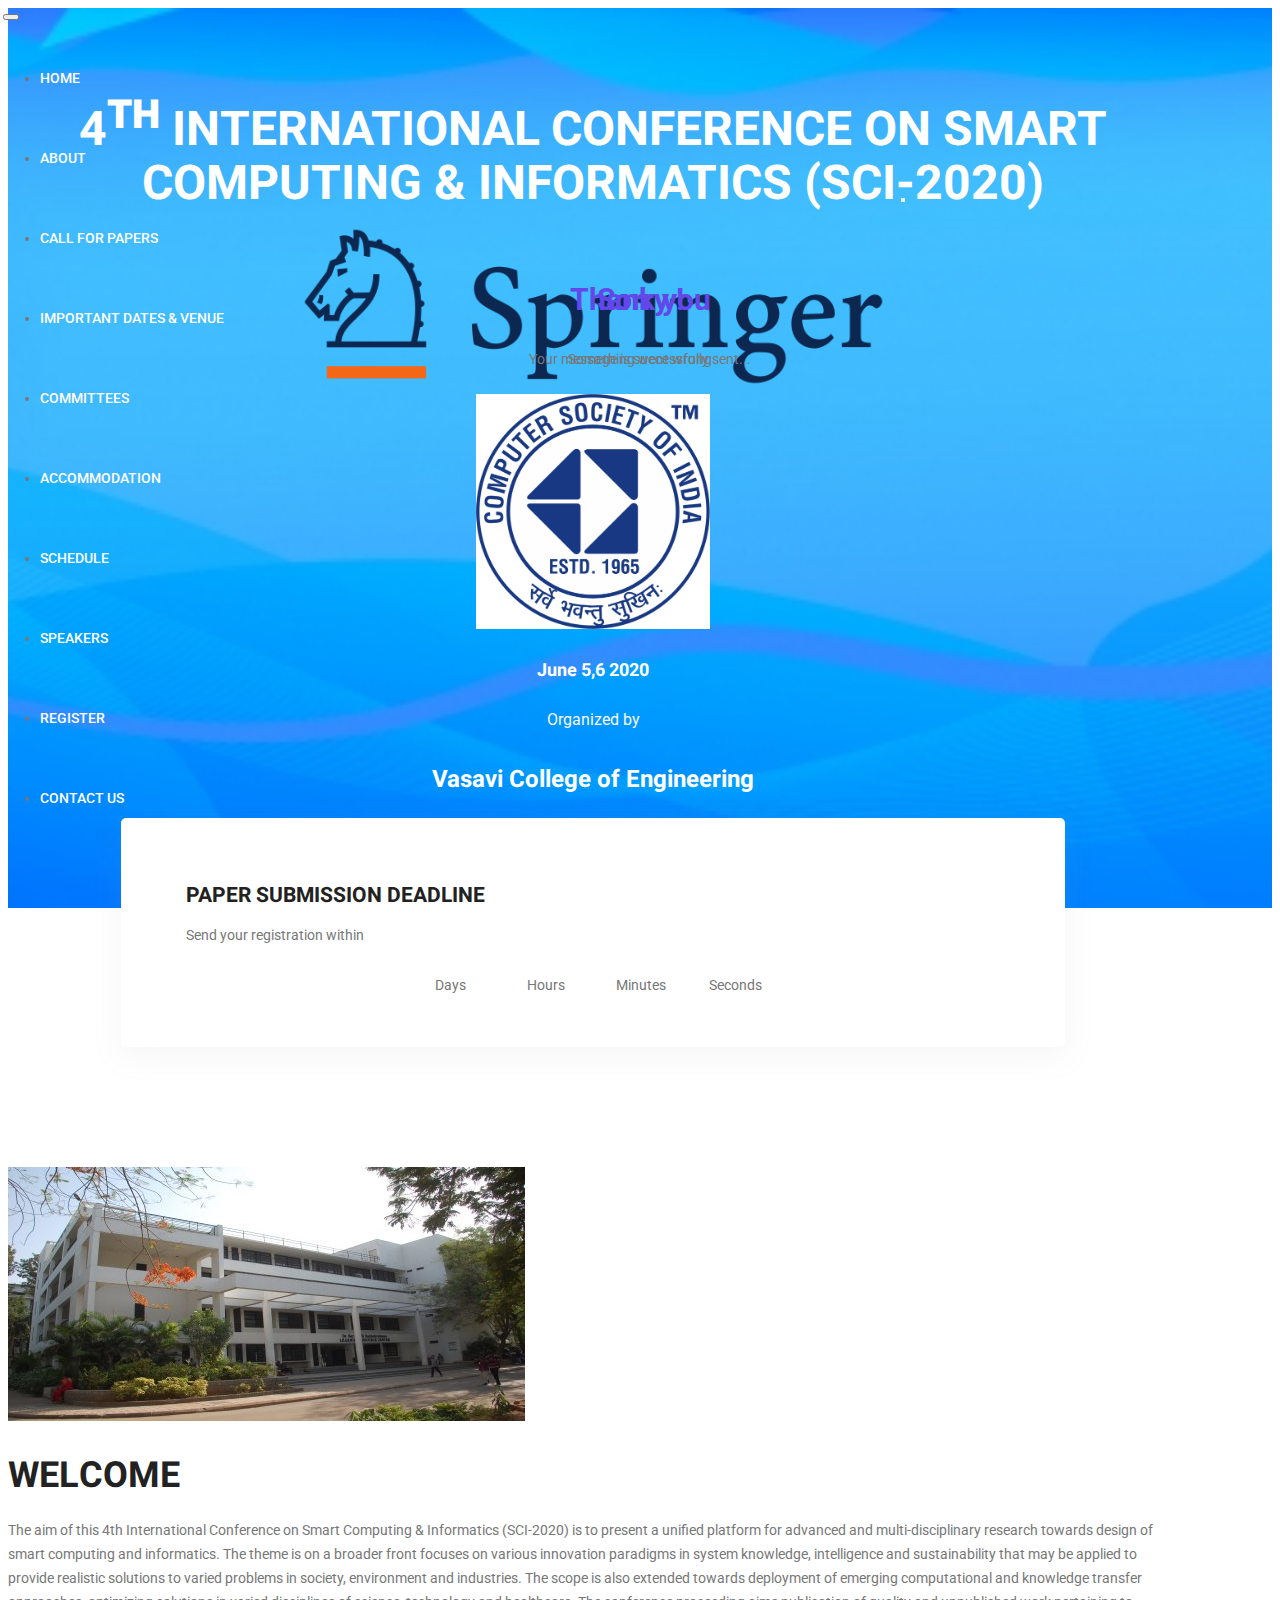
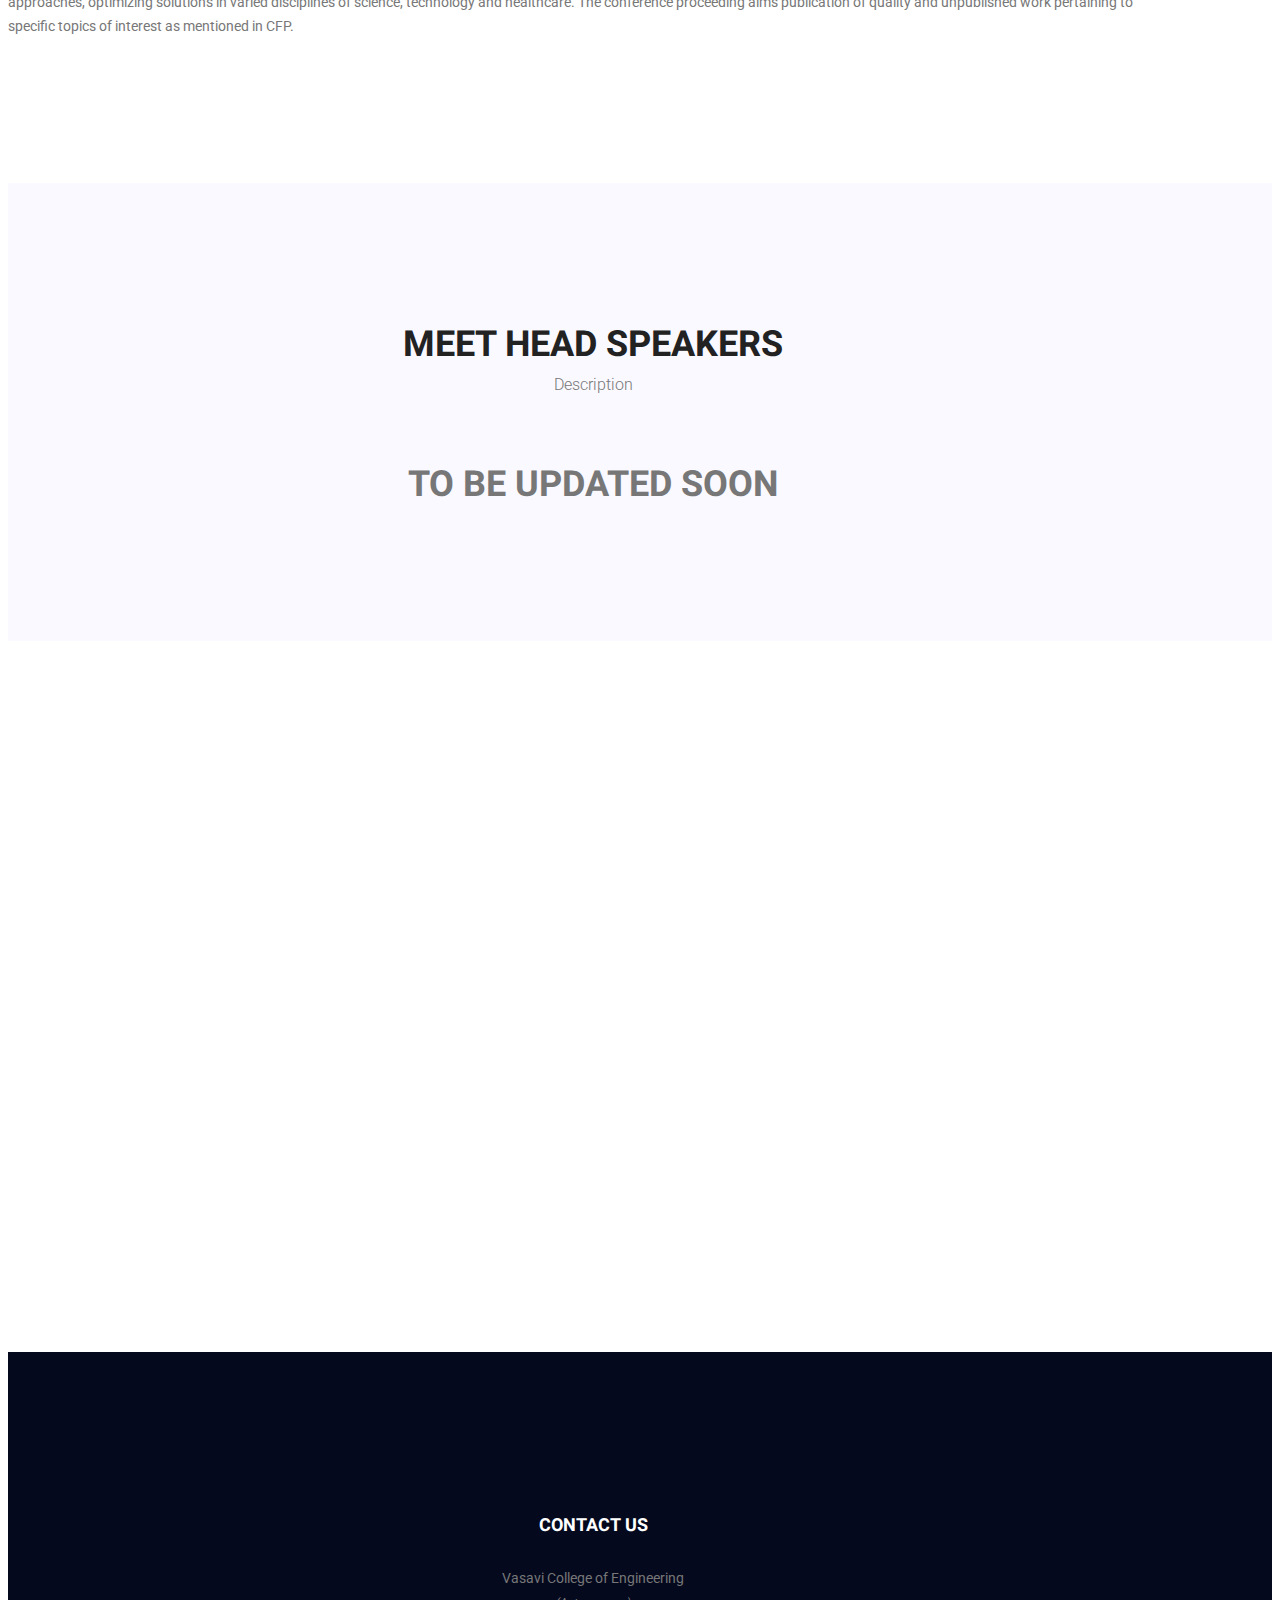
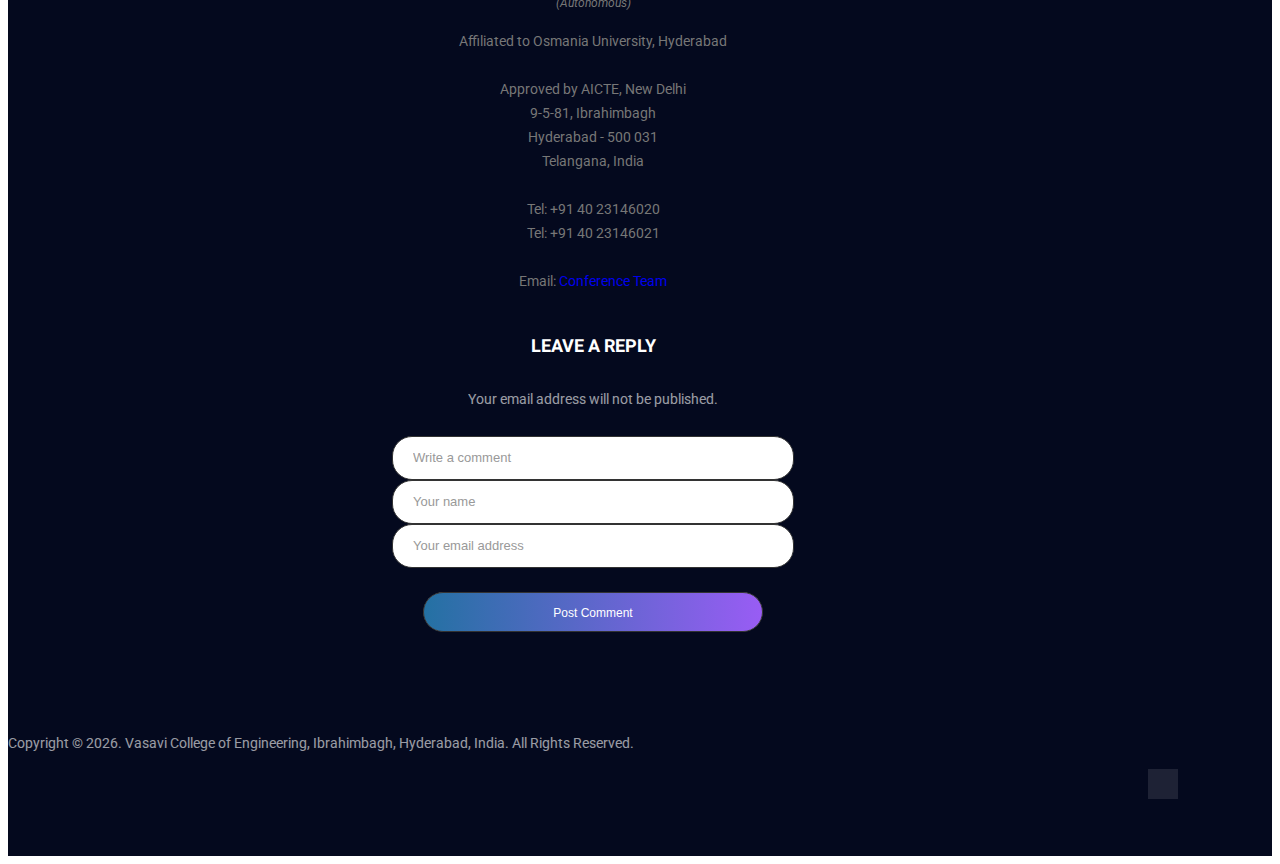
==== index.html @ f6139ecf "removed event schedule from index.html" ====
<!doctype html>
<html lang="en">

<head>
	<!-- Required meta tags -->
	<meta charset="utf-8">
	<meta name="viewport" content="width=device-width, initial-scale=1, shrink-to-fit=no">
	<link rel="icon" href="img/logo.png" type="image/png">
	<title>Conference</title>
	<!-- Bootstrap CSS -->
	<link rel="stylesheet" href="css/bootstrap.css">
	<link rel="stylesheet" href="vendors/linericon/style.css">
	<link rel="stylesheet" href="css/font-awesome.min.css">
	<link rel="stylesheet" href="vendors/owl-carousel/owl.carousel.min.css">
	<link rel="stylesheet" href="vendors/lightbox/simpleLightbox.css">
	<link rel="stylesheet" href="vendors/nice-select/css/nice-select.css">
	<link rel="stylesheet" href="vendors/animate-css/animate.css">
	<!-- main css -->
	<link rel="stylesheet" href="css/style.css">
	<link rel="stylesheet" href="css/responsive.css">
	<link rel="stylesheet" href="css/snackbar.css">
	<style>
		.iframe-container {
			overflow: hidden;
			padding-top: 56.25%;
			position: relative;
		}

		.iframe-container iframe {
			border: 0;
			height: 100%;
			left: 0;
			position: absolute;
			top: 0;
			width: 100%;
		}
	</style>

</head>

<body>

	<!--================Header Menu Area =================-->
	<header class="header_area">
		<div class="main_menu">
			<nav class="navbar navbar-expand-lg navbar-light">
				<div class="container box_1620">
					<!-- Brand and toggle get grouped for better mobile display -->

					<a class="navbar-brand logo_h" href="http://www.vce.ac.in"><img src="img/logo.png" alt=""></a>
					<button class="navbar-toggler" type="button" data-toggle="collapse"
						data-target="#navbarSupportedContent" aria-controls="navbarSupportedContent"
						aria-expanded="false" aria-label="Toggle navigation">
						<span class="icon-bar"></span>
						<span class="icon-bar"></span>
						<span class="icon-bar"></span>
					</button>
					<!-- Collect the nav links, forms, and other content for toggling -->
					<div class="collapse navbar-collapse offset" id="navbarSupportedContent">
						<ul class="nav navbar-nav menu_nav">
							<li class="nav-item active"><a class="nav-link" href="index.html">Home</a></li>
							<!-- <li class="nav-item"><a class="nav-link" href="about-us.html">About</a></li> -->
							<li class="nav-item submenu dropdown">
								<a href="#" class="nav-link dropdown-toggle" data-toggle="dropdown" role="button"
									aria-haspopup="true" aria-expanded="false">About</a>
								<ul class="dropdown-menu">
									<li class="nav-item"><a class="nav-link" href="about-us.html">College</a></li>
									<li class="nav-item"><a class="nav-link" href="details.html">Event</a></li>
								</ul>
							</li>
							<!-- <li class="nav-item"><a class="nav-link" href="speakers.html">Speakers</a></li> -->
							<li class="nav-item"><a class="nav-link" href="./Callforpapers.html">Call for papers</a></li>
							<li class="nav-item"><a class="nav-link" href="importantdates.html">Important Dates &
									Venue</a></li>
							<li class="nav-item"><a class="nav-link" href="committees.html">Committees </a></li>
							<li class="nav-item"><a class="nav-link" href="accommodation.html">Accommodation</a></li>
							<li class="nav-item"><a class="nav-link" href="./schedule.html">Schedule</a></li>

							<!-- <li class="nav-item"><a class="nav-link" href="./register.html">Register</a></li> -->
							<!--<li class="nav-item submenu dropdown">
								<a href="#" class="nav-link dropdown-toggle" data-toggle="dropdown" role="button"
									aria-haspopup="true" aria-expanded="false">Register</a>
								<ul class="dropdown-menu">
									<li class="nav-item"><a class="nav-link" href="Callforpapers.html">Papers</a></li>
									<li class="nav-item"><a class="nav-link" href="register.html">Register</a></li>
								</ul>
							</li>-->
							<li class="nav-item"><a class="nav-link" href="./speakers.html">Speakers</a></li>
							<li class="nav-item"><a class="nav-link" href="./register.html">Register</a></li>
							<li class="nav-item"><a class="nav-link" href="./contact.html">Contact Us</a></li>


							<!-- <li class="nav-item submenu dropdown">
								<a href="#" class="nav-link dropdown-toggle" data-toggle="dropdown" role="button" aria-haspopup="true" aria-expanded="false">About</a>
								<ul class="dropdown-menu">
									<li class="nav-item"><a class="nav-link" href="about-us.html">College</a>
									<li class="nav-item"><a class="nav-link" href="details.html">Event</a>
								</ul>
							</li> -->
						</ul>
						<!-- <ul class="nav navbar-nav navbar-right">
							<li class="nav-item"><a href="./register.html" class="tickets_btn">Register</a></li>
						</ul> -->
					</div>
				</div>
			</nav>
		</div>
	</header>
	<!--================Header Menu Area =================-->

	<!--================Home Banner Area =================-->
	<section class="home_banner_area">
		<div class="banner_inner">
			<div class="container">
				<div class="banner_content">
					<h2>4<sup><b style="color:white;">th</b></sup> International Conference on Smart Computing & Informatics (SCI-2020)</h2>
					<div class="row" style="text-align: center;">
						<div class="col">
							<img src="img/springer.png" style="width:50%; height:auto"/>
						</div>
						<div class="col">
							<img src="img/csi.jpg" style="width:20%; height:auto"/>
						</div>
					</div>
					<h4>June 5,6 2020</h4>
					<p>Organized by <h3 style="padding:0">Vasavi College of Engineering</h3>
					</p>
				</div>
			</div>
		</div>
	</section>
	<!--================End Home Banner Area =================-->

	<!--================Event Time Area =================-->
	<section class="event_time_area">
		<div class="container">
			<div class="event_time_inner">
				<div class="row">
					<div class="col-lg-6">
						<div class="event_text">
							<h3>Paper Submission deadline</h3>
							<p>Send your registration within </p>
						</div>
					</div>
					<div class="col-lg-6">
						<div class="timer_inner">
							<div id="timer" class="timer">
								<div class="timer__section days">
									<div class="timer__number"></div>
									<div class="timer__label">days</div>
								</div>
								<div class="timer__section hours">
									<div class="timer__number"></div>
									<div class="timer__label">hours</div>
								</div>
								<div class="timer__section minutes">
									<div class="timer__number"></div>
									<div class="timer__label">Minutes</div>
								</div>
								<div class="timer__section seconds">
									<div class="timer__number"></div>
									<div class="timer__label">seconds</div>
								</div>
							</div>
						</div>
					</div>
				</div>
			</div>
		</div>
	</section>
	<!--================End Event Time Area =================-->

	<!--================Welcome Area =================-->
	<section class="welcome_area pad_btm">
		<div class="container">
			<div class="welcome_inner row">
				<div class="col-lg-5">
					<div class="welcome_img">
						<img class="img-fluid" src="img/banner/welcomeBanner.jpg" alt="">
					</div>
				</div>
				<div class="col-lg-6 offset-lg-1">
					<div class="welcome_text">
						<h3>Welcome</h3>
						<p>
							The aim of this 4th International Conference on Smart Computing & Informatics (SCI-2020)
							is to present a unified platform for advanced and multi-disciplinary research
							towards design of smart computing and informatics. The theme is on a broader front focuses
							on various innovation paradigms in system knowledge, intelligence and sustainability
							that may be applied to provide realistic solutions to varied problems in society, environment
							and industries. The scope is also extended towards deployment of emerging computational and knowledge
							transfer approaches, optimizing solutions in varied disciplines of science, technology and healthcare.
							The conference proceeding aims publication of quality and unpublished work pertaining to specific topics of interest as mentioned in CFP.
						</p>
					</div>
				</div>
			</div>
		</div>
	</section>
	<!--================End Welcome Area =================-->

	<!--================Team Area =================-->
	<section class="team_area p_120" id="keyNoteSpeakers">
		<div class="container">
			<div class="main_title">
				<h2>Meet Head Speakers</h2>
				<p>Description</p>
			</div>
			<h1 style="text-align: center;">TO BE UPDATED SOON</h1>
			<!-- <div class="row team_inner">
				<div class="col-lg-3 col-sm-6">
					<div class="team_item">
						<div class="team_img">
							<img class="img-fluid" src="img/team/team-1.jpg" alt="">
							<div class="hover">
								<a href="#"><i class="fa fa-facebook"></i></a>
								<a href="#"><i class="fa fa-twitter"></i></a>
								<a href="#"><i class="fa fa-linkedin"></i></a>
							</div>
						</div>
						<div class="team_name">
							<h4>Ethel Davis</h4>
							<p>Managing Director (Sales)</p>
						</div>
					</div>
				</div>
				<div class="col-lg-3 col-sm-6">
					<div class="team_item">
						<div class="team_img">
							<img class="img-fluid" src="img/team/team-2.jpg" alt="">
							<div class="hover">
								<a href="#"><i class="fa fa-facebook"></i></a>
								<a href="#"><i class="fa fa-twitter"></i></a>
								<a href="#"><i class="fa fa-linkedin"></i></a>
							</div>
						</div>
						<div class="team_name">
							<h4>Ethel Davis</h4>
							<p>Managing Director (Sales)</p>
						</div>
					</div>
				</div>
				<div class="col-lg-3 col-sm-6">
					<div class="team_item">
						<div class="team_img">
							<img class="img-fluid" src="img/team/team-3.jpg" alt="">
							<div class="hover">
								<a href="#"><i class="fa fa-facebook"></i></a>
								<a href="#"><i class="fa fa-twitter"></i></a>
								<a href="#"><i class="fa fa-linkedin"></i></a>
							</div>
						</div>
						<div class="team_name">
							<h4>Ethel Davis</h4>
							<p>Managing Director (Sales)</p>
						</div>
					</div>
				</div>
				<div class="col-lg-3 col-sm-6">
					<div class="team_item">
						<div class="team_img">
							<img class="img-fluid" src="img/team/team-4.jpg" alt="">
							<div class="hover">
								<a href="#"><i class="fa fa-facebook"></i></a>
								<a href="#"><i class="fa fa-twitter"></i></a>
								<a href="#"><i class="fa fa-linkedin"></i></a>
							</div>
						</div>
						<div class="team_name">
							<h4>Ethel Davis</h4>
							<p>Managing Director (Sales)</p>
						</div>
					</div>
				</div>
			</div> -->
		</div>
	</section>
	<!--================End Team Area =================-->

	<!--================Start Event Map Area =================-->
	<section class="home_map_area iframe-container">
		<!-- <div id="mapBox2" class="mapBox2" data-lat="17.3805282" data-lon="78.3826143" data-zoom="13"
			data-info="Vasavi College of Engineering, Hyderabad, Telangana, India" data-mlat="17.3805282"
			data-mlon="78.3826143">
		</div> -->
		<iframe id="mapIframe" onload=""
			src="https://www.google.com/maps/embed?pb=!1m14!1m8!1m3!1d15230.603210403495!2d78.3826143!3d17.3805282!3m2!1i1024!2i768!4f13.1!3m3!1m2!1s0x0%3A0x5c30ca8d2ffb8734!2sVasavi%20College%20of%20Engineering!5e0!3m2!1sen!2sin!4v1574527933482!5m2!1sen!2sin"
			allowfullscreen=""></iframe>
	</section>
	<!--================End Event Map Area =================-->

	<!--================ start footer Area  =================-->
	<footer class="footer-area pad_top pad_btm_50" height="auto">
		<div class="container">
			<div class="row" style="text-align: center; margin:auto;">
				<div class="col-lg-1 col-md-2 col-sm-2"></div>
				<div class="col-lg-3  col-md-6 col-sm-6">
					<div class="single-footer-widget tp_widgets">
						<h6 class="footer_title">Contact Us</h6>
						Vasavi College of Engineering<br />
						<em><small> (Autonomous)<br /></small></em>
						<p>Affiliated to Osmania University, Hyderabad </p>
						<br />Approved by AICTE, New Delhi<br />
						9-5-81, Ibrahimbagh<br />
						Hyderabad - 500 031<br />
						Telangana, India<br /><br />

						Tel: +91 40 23146020<br />
						Tel: +91 40 23146021<br /> <br />

						<!-- <a
								   href="/cdn-cgi/l/email-protection#f18183989f929881909db1879294df9092df989f"><span
									   class="__cf_email__"
									   data-cfemail="4b3b39222528223b2a270b383f2a2d2d653d282e652a28652225">[email&#160;protected]</span></a><br /> -->
						Email: <a href="mailto:confcse@gmail.com">Conference Team</a>
					</div>
				</div>

				<div class="col-lg-2"></div>

				<div class="col-lg-5 col-md-6 col-sm-6">
					<div class="single-footer-widget news_widgets">
						<h6 class="footer_title">Leave a Reply</h6>
						<p>Your email address will not be published. </p>
						<div id="mc_embed_signup">
							<form id="feedback" action="#" class="subscribe_form relative" onsubmit="">
								<div class="input-group d-flex flex-row">
									<input type="text" id="comment" name="COMMENT" placeholder="Write a comment"
										cols="45" rows="4" maxlength="65525" required></textarea><br>
									<input id="name" name="NAME" placeholder="Your name" onfocus="this.placeholder = ''"
										onblur="this.placeholder = 'Name'" required><br>
									<input id="email" name="EMAIL" placeholder="Your email address"
										onfocus="this.placeholder = ''"
										onblur="this.placeholder = 'Email Address '; ValidateEmail();" required
										type="email"><br><br>
									<input type="submit" onclick="submitFeedback()" id="commentBtn" class="btn sub-btn"
										style="position: static;" value="Post Comment">
								</div>

							</form>
						</div>
					</div>
					<div id="snackbar"></div>
				</div>
				<div class="col-lg-1"></div>
			</div>
			<div class="row footer-bottom d-flex justify-content-between align-items-center">
				<p class="col-lg-8 col-md-8 footer-text m-0">
					Copyright &copy;
					<script>document.write(new Date().getFullYear());</script>. Vasavi College of Engineering,
					Ibrahimbagh, Hyderabad, India. All
					Rights Reserved.</p>
				<div class="col-lg-4 col-md-4 footer-social">
					<a href="http://www.vce.ac.in/"><i class="fa fa-dribbble"></i></a>
				</div>
			</div>
		</div>
	</footer>
	<!--================ End footer Area  =================-->

	<!--================Contact Success and Error message Area =================-->
	<div id="success" class="modal modal-message fade" role="dialog">
		<div class="modal-dialog">
			<div class="modal-content">
				<div class="modal-header">
					<button type="button" class="close" data-dismiss="modal" aria-label="Close">
						<i class="fa fa-close"></i>
					</button>
					<h2>Thank you</h2>
					<p>Your message is successfully sent...</p>
				</div>
			</div>
		</div>
	</div>

	<!-- Modals error -->

	<div id="error" class="modal modal-message fade" role="dialog">
		<div class="modal-dialog">
			<div class="modal-content">
				<div class="modal-header">
					<button type="button" class="close" data-dismiss="modal" aria-label="Close">
						<i class="fa fa-close"></i>
					</button>
					<h2>Sorry !</h2>
					<p> Something went wrong </p>
				</div>
			</div>
		</div>
	</div>
	<!--================End Contact Success and Error message Area =================-->


	<script>
		function ValidateEmail() {
			var x = document.getElementById("snackbar");
			email = document.getElementById("email").value;

			var re = /^(([^<>()\[\]\\.,;:\s@"]+(\.[^<>()\[\]\\.,;:\s@"]+)*)|(".+"))@((\[[0-9]{1,3}\.[0-9]{1,3}\.[0-9]{1,3}\.[0-9]{1,3}\])|(([a-zA-Z\-0-9]+\.)+[a-zA-Z]{2,}))$/;


			if (re.test(email)) {
				return true;
			}
			document.getElementById("commentBtn").disabled = true;
			x.className = "show";
			document.getElementById("snackbar").innerHTML = 'Please Enter a Valid Email ID';
			setTimeout(function () { x.className = x.className.replace("show", ""); document.getElementById("commentBtn").disabled = false; }, 3000);
			return false;
		}

		function submitFeedback() {
			var x = document.getElementById("snackbar");

			comment = document.getElementById("comment").value;
			name = document.getElementById("name").value;
			email = document.getElementById("email").value;

			document.getElementById("commentBtn").disabled = true;

			if (comment === "") {
				x.className = "show";
				document.getElementById("snackbar").innerHTML = 'Please Enter the Comment';
				setTimeout(function () { x.className = x.className.replace("show", ""); document.getElementById("commentBtn").disabled = false; }, 3000);
				return false;
			}
			if (name == "") {
				name = "Anonymous";
			}
			if (!ValidateEmail(email)) {
				document.getElementById("commentBtn").disabled = true;
				return false;
			}

			url = "https://docs.google.com/forms/d/e/1FAIpQLSfgTfhijWCxTZsfxbpUb_nuH6Cdi6c1VqYweh2oB9CLspNy0w/formResponse?usp=pp_url&entry.62543713=" + comment + "&entry.722919610=" + name + "&entry.318867963=" + email + "&submit=Submit";


			var xhttp = new XMLHttpRequest();
			xhttp.onreadystatechange = function () {
				if (this.readyState == 4) {
					x.className = "show";
					if (this.status == 200 || this.status == 0) {
						document.getElementById("snackbar").innerHTML = 'Message Sent Successfully';
						document.getElementById("feedback").reset();
						setTimeout(function () { x.className = x.className.replace("show", ""); document.getElementById("commentBtn").disabled = false; }, 3000);
					}
					else {
						document.getElementById("snackbar").innerHTML = 'Could not send message. Please try later';
						setTimeout(function () { x.className = x.className.replace("show", ""); document.getElementById("commentBtn").disabled = false; }, 3000);
					}
				}
			};
			xhttp.open("GET", url, true);
			xhttp.send();

		}
	</script>



	<!-- jQuery first, then Popper.js, then Bootstrap JS -->
	<script src="js/jquery-3.2.1.min.js"></script>
	<script src="js/popper.js"></script>
	<script src="js/bootstrap.min.js"></script>
	<script src="js/stellar.js"></script>
	<script src="vendors/lightbox/simpleLightbox.min.js"></script>
	<script src="vendors/nice-select/js/jquery.nice-select.min.js"></script>
	<script src="vendors/isotope/imagesloaded.pkgd.min.js"></script>
	<script src="vendors/isotope/isotope-min.js"></script>
	<script src="vendors/owl-carousel/owl.carousel.min.js"></script>
	<script src="js/jquery.ajaxchimp.min.js"></script>
	<script src="vendors/flipclock/timer.js"></script>
	<script src="vendors/counter-up/jquery.waypoints.min.js"></script>
	<script src="vendors/counter-up/jquery.counterup.js"></script>
	<script src="js/mail-script.js"></script>
	<!--gmaps Js-->
	<script src="js/gmaps.min.js"></script>
	<script src="js/theme.js"></script>
</body>

</html>
---- css/style.css ----
/*----------------------------------------------------
@File: Default Styles
@Author: Rocky Ahmed
@URL: http://wethemez.com
Author E-mail: rockybd1995@gmail.com

This file contains the styling for the actual theme, this
is the file you need to edit to change the look of the
theme.
---------------------------------------------------- */
/*=====================================================================


=====================================================================*/
/*----------------------------------------------------*/
/*font Variables*/
/*Color Variables*/
/*=================== fonts ====================*/
@import url("https://fonts.googleapis.com/css?family=Heebo:300,400,500,700|Roboto:300,400,500,700");
/*---------------------------------------------------- */
/*----------------------------------------------------*/
.list {
  list-style: none;
  margin: 0px;
  padding: 0px;
}

a {
  text-decoration: none;
  -webkit-transition: all 0.3s ease-in-out;
  -o-transition: all 0.3s ease-in-out;
  transition: all 0.3s ease-in-out;
}

a:hover, a:focus {
  text-decoration: none;
  outline: none;
}

.row.m0 {
  margin: 0px;
}

body {
  line-height: 24px;
  font-size: 14px;
  font-family: "Roboto", sans-serif;
  font-weight: normal;
  color: #777777;
}

h1, h2, h3, h4, h5, h6 {
  font-family: "Heebo", sans-serif;
  font-weight: bold;
}

button:focus {
  outline: none;
  -webkit-box-shadow: none;
  box-shadow: none;
}

.p_120 {
  padding-top: 120px;
  padding-bottom: 120px;
}

.pad_btm_50{
  padding-bottom : 50px !important;
}

.pad_top {
  padding-top: 120px;
}

.pad_btm {
  padding-bottom: 120px;
}

.mt-25 {
  margin-top: 25px;
}

.p0 {
  padding-left: 0px;
  padding-right: 0px;
}

@media (min-width: 1200px) {
  .container {
    max-width: 1170px;
  }
}

@media (min-width: 1620px) {
  .box_1620 {
    max-width: 1650px;
    margin: auto;
  }
}

.white_bg {
  background: #fff !important;
}

/* Main Title Area css
============================================================================================ */
.main_title {
  text-align: center;
  margin-bottom: 75px;
}

.main_title h2 {
  font-family: "Heebo", sans-serif;
  font-size: 36px;
  color: #222222;
  font-weight: bold;
  margin-bottom: 15px;
  text-transform: uppercase;
}

.main_title p {
  font-size: 16px;
  font-family: "Roboto", sans-serif;
  line-height: 26px;
  color: #777777;
  margin-bottom: 0px;
  max-width: 570px;
  font-weight: 300;
  margin: auto;
}

.main_title.white h2 {
  color: #fff;
}

.main_title.white p {
  color: #fff;
  opacity: .6;
}

/* End Main Title Area css
============================================================================================ */
/*---------------------------------------------------- */
/*----------------------------------------------------*/
.header_area {
  position: absolute;
  width: 100%;
  top: 0;
  left: 0;
  z-index: 99;
  -webkit-transition: background 0.4s, all 0.3s linear;
  -o-transition: background 0.4s, all 0.3s linear;
  transition: background 0.4s, all 0.3s linear;
}

.header_area .navbar {
  background: transparent;
  padding: 0px;
  border: 0px;
  border-radius: 0px;
}

.header_area .navbar .nav .nav-item {
  margin-right: 17px;
}

.header_area .navbar .nav .nav-item .nav-link {
  font: 500 14px/80px "Roboto", sans-serif;
  text-transform: uppercase;
  color: #fff;
  padding: 0px;
  display: inline-block;
}

.header_area .navbar .nav .nav-item .nav-link:after {
  display: none;
}

.header_area .navbar .nav .nav-item.submenu {
  position: relative;
}

.header_area .navbar .nav .nav-item.submenu ul {
  border: none;
  padding: 0px;
  border-radius: 0px;
  -webkit-box-shadow: none;
  box-shadow: none;
  margin: 0px;
  background: #fff;
}

@media (min-width: 992px) {
  .header_area .navbar .nav .nav-item.submenu ul {
    position: absolute;
    top: 120%;
    left: 0px;
    min-width: 200px;
    text-align: left;
    opacity: 0;
    -webkit-transition: all 300ms ease-in;
    -o-transition: all 300ms ease-in;
    transition: all 300ms ease-in;
    visibility: hidden;
    display: block;
    border: none;
    padding: 0px;
    border-radius: 0px;
  }
}

.header_area .navbar .nav .nav-item.submenu ul:before {
  content: "";
  width: 0;
  height: 0;
  border-style: solid;
  border-width: 10px 10px 0 10px;
  border-color: #eeeeee transparent transparent transparent;
  position: absolute;
  right: 24px;
  top: 45px;
  z-index: 3;
  opacity: 0;
  -webkit-transition: all 400ms linear;
  -o-transition: all 400ms linear;
  transition: all 400ms linear;
}

.header_area .navbar .nav .nav-item.submenu ul .nav-item {
  display: block;
  float: none;
  margin-right: 0px;
  border-bottom: 1px solid #ededed;
  margin-left: 0px;
  -webkit-transition: all 0.4s linear;
  -o-transition: all 0.4s linear;
  transition: all 0.4s linear;
}

.header_area .navbar .nav .nav-item.submenu ul .nav-item .nav-link {
  line-height: 45px;
  color: #222222;
  padding: 0px 30px;
  -webkit-transition: all 150ms linear;
  -o-transition: all 150ms linear;
  transition: all 150ms linear;
  display: block;
  margin-right: 0px;
}

.header_area .navbar .nav .nav-item.submenu ul .nav-item:last-child {
  border-bottom: none;
}

.header_area .navbar .nav .nav-item.submenu ul .nav-item:hover .nav-link {
  background: #6247ea;
  color: #fff;
}

@media (min-width: 992px) {
  .header_area .navbar .nav .nav-item.submenu:hover ul {
    visibility: visible;
    opacity: 1;
    top: 100%;
  }
}

.header_area .navbar .nav .nav-item.submenu:hover ul .nav-item {
  margin-top: 0px;
}

.header_area .navbar .nav .nav-item:last-child {
  margin-right: 0px;
}

.header_area .navbar .tickets_btn {
  margin-left: 195px;
  margin-top: 8px;
}

.header_area .navbar .search {
  font-size: 12px;
  line-height: 60px;
  display: inline-block;
  color: #fff;
  margin-left: 195px;
}

.header_area .navbar .search i {
  font-weight: 600;
}

.header_area.navbar_fixed .main_menu {
  position: fixed;
  width: 100%;
  top: -70px;
  left: 0;
  right: 0;
  /* background-image: -moz-linear-gradient(0deg, #141da2 0%, #9b5cf6 100%);
  background-image: -webkit-linear-gradient(0deg, #141da2 0%, #9b5cf6 100%);
  background-image: -ms-linear-gradient(0deg, #141da2 0%, #9b5cf6 100%); */
  background-color: #2D8EFE;
  -webkit-transform: translateY(70px);
  -ms-transform: translateY(70px);
  transform: translateY(70px);
  -webkit-transition: background 500ms ease, -webkit-transform 500ms ease;
  transition: background 500ms ease, -webkit-transform 500ms ease;
  -o-transition: transform 500ms ease, background 500ms ease;
  transition: transform 500ms ease, background 500ms ease;
  transition: transform 500ms ease, background 500ms ease, -webkit-transform 500ms ease;
  -webkit-transition: transform 500ms ease, background 500ms ease;
  -webkit-box-shadow: 0px 3px 16px 0px rgba(0, 0, 0, 0.1);
  box-shadow: 0px 3px 16px 0px rgba(0, 0, 0, 0.1);
}

.header_area.navbar_fixed .main_menu .navbar .nav .nav-item .nav-link {
  line-height: 70px;
}

.top_menu {
  background: #ec9d5f;
}

.top_menu .float-left a {
  line-height: 40px;
  display: inline-block;
  color: #fff;
  font-family: "Roboto", sans-serif;
  text-transform: uppercase;
  font-size: 12px;
  margin-right: 50px;
  -webkit-transition: all 300ms linear 0s;
  -o-transition: all 300ms linear 0s;
  transition: all 300ms linear 0s;
}

.top_menu .float-left a:last-child {
  margin-right: 0px;
}

.top_menu .float-left a:hover {
  color: #6247ea;
}

.top_menu .float-right .pur_btn {
  background: #6247ea;
  color: #fff;
  font-family: "Roboto", sans-serif;
  line-height: 40px;
  display: block;
  padding: 0px 40px;
  font-weight: 500;
  font-size: 12px;
}

/*---------------------------------------------------- */
/*----------------------------------------------------*/
/* Home Banner Area css
============================================================================================ */
.home_banner_area {
  z-index: 1;
  min-height: 900px;
  display: -webkit-box;
  display: -ms-flexbox;
  display: flex;
  background: url(../img/banner/home-banner.jpg) no-repeat scroll center center;
  background-size: cover;
}

.home_banner_area .banner_inner {
  width: 100%;
  display: -webkit-box;
  display: -ms-flexbox;
  display: flex;
}

.home_banner_area .banner_inner .container {
  vertical-align: middle;
  -ms-flex-item-align: center;
  align-self: center;
}

.home_banner_area .banner_inner .banner_content {
  color: #fff;
  vertical-align: middle;
  -ms-flex-item-align: center;
  align-self: center;
  text-align: center;
}

.home_banner_area .banner_inner .banner_content h2 {
  margin-top: 0px;
  font-size: 48px;
  font-weight: bold;
  font-family: "Heebo", sans-serif;
  line-height: 54px;
  text-transform: uppercase;
  margin-bottom: 15px;
}

.home_banner_area .banner_inner .banner_content p {
  color: #f9f9ff;
  font-family: "Roboto", sans-serif;
  max-width: 680px;
  font-size: 16px;
  line-height: 26px;
  margin: 0px auto 35px;
}

.home_banner_area .banner_inner .banner_content .banner_map_img {
  text-align: right;
}

.blog_banner {
  min-height: 780px;
  position: relative;
  z-index: 1;
  overflow: hidden;
  margin-bottom: 0px;
}

.blog_banner .banner_inner {
  background: #04091e;
  position: relative;
  overflow: hidden;
  width: 100%;
  min-height: 780px;
  z-index: 1;
}

.blog_banner .banner_inner .overlay {
  background: url(../img/banner/banner-2.jpg) no-repeat scroll center center;
  opacity: .5;
  height: 125%;
  position: absolute;
  left: 0px;
  top: 0px;
  width: 100%;
  z-index: -1;
}

.blog_banner .banner_inner .blog_b_text {
  max-width: 700px;
  margin: auto;
  color: #fff;
  margin-top: 40px;
}

.blog_banner .banner_inner .blog_b_text h2 {
  font-size: 60px;
  font-weight: 500;
  font-family: "Roboto", sans-serif;
  line-height: 66px;
  margin-bottom: 15px;
}

.blog_banner .banner_inner .blog_b_text p {
  font-size: 16px;
  margin-bottom: 35px;
}

.blog_banner .banner_inner .blog_b_text .white_bg_btn {
  line-height: 42px;
  padding: 0px 45px;
}

.banner_box {
  max-width: 1620px;
  margin: auto;
}

.banner_area {
  position: relative;
  z-index: 1;
  min-height: 400px;
}

.banner_area .banner_inner {
  position: relative;
  overflow: hidden;
  width: 100%;
  min-height: 400px;
  background: #000;
  z-index: 1;
}

.banner_area .banner_inner .overlay {
  background: url(../img/banner/banner.jpg) no-repeat scroll center center;
  position: absolute;
  left: 0;
  right: 0;
  top: 0;
  height: 125%;
  bottom: 0;
  z-index: -1;
  opacity: 1;
}

.banner_area .banner_inner .banner_content {
  margin-top: 55px;
}

.banner_area .banner_inner .banner_content h2 {
  color: #fff;
  font-size: 48px;
  font-family: "Roboto", sans-serif;
  margin-bottom: 0px;
  font-weight: 500;
}

.banner_area .banner_inner .banner_content .page_link a {
  font-size: 14px;
  color: #fff;
  font-family: "Roboto", sans-serif;
  margin-right: 32px;
  position: relative;
  text-transform: uppercase;
}

.banner_area .banner_inner .banner_content .page_link a:before {
  content: "\f0da";
  font: normal normal normal 14px/1 FontAwesome;
  position: absolute;
  right: -25px;
  top: 50%;
  -webkit-transform: translateY(-50%);
  -ms-transform: translateY(-50%);
  transform: translateY(-50%);
}

.banner_area .banner_inner .banner_content .page_link a:last-child {
  margin-right: 0px;
}

.banner_area .banner_inner .banner_content .page_link a:last-child:before {
  display: none;
}

/* End Home Banner Area css
============================================================================================ */
/*---------------------------------------------------- */
/*----------------------------------------------------*/
/* Causes Area css
============================================================================================ */
.causes_slider .owl-dots {
  text-align: center;
  margin-top: 80px;
}

.causes_slider .owl-dots .owl-dot {
  height: 14px;
  width: 14px;
  background: #eeeeee;
  display: inline-block;
  margin-right: 7px;
}

.causes_slider .owl-dots .owl-dot:last-child {
  margin-right: 0px;
}

.causes_slider .owl-dots .owl-dot.active {
  background: #6247ea;
}

.causes_item {
  background: #fff;
}

.causes_item .causes_img {
  position: relative;
}

.causes_item .causes_img .c_parcent {
  position: absolute;
  bottom: 0px;
  width: 100%;
  left: 0px;
  height: 3px;
  background: rgba(255, 255, 255, 0.5);
}

.causes_item .causes_img .c_parcent span {
  width: 70%;
  height: 3px;
  background: #6247ea;
  position: absolute;
  left: 0px;
  bottom: 0px;
}

.causes_item .causes_img .c_parcent span:before {
  content: "75%";
  position: absolute;
  right: -10px;
  bottom: 0px;
  background: #6247ea;
  color: #fff;
  padding: 0px 5px;
}

.causes_item .causes_text {
  padding: 30px 35px 40px 30px;
}

.causes_item .causes_text h4 {
  color: #222222;
  font-family: "Roboto", sans-serif;
  font-size: 18px;
  font-weight: 600;
  margin-bottom: 15px;
  cursor: pointer;
}

.causes_item .causes_text h4:hover {
  color: #6247ea;
}

.causes_item .causes_text p {
  font-size: 14px;
  line-height: 24px;
  color: #777777;
  font-weight: 300;
  margin-bottom: 0px;
}

.causes_item .causes_bottom a {
  width: 50%;
  border: 1px solid #6247ea;
  text-align: center;
  float: left;
  line-height: 50px;
  background: #6247ea;
  color: #fff;
  font-family: "Roboto", sans-serif;
  font-size: 14px;
  font-weight: 500;
}

.causes_item .causes_bottom a + a {
  border-color: #eeeeee;
  background: #fff;
  font-size: 14px;
  color: #222222;
}

/* End Causes Area css
============================================================================================ */
/*================= latest_blog_area css =============*/
.latest_blog_area {
  background: #f9f9ff;
}

.single-recent-blog-post {
  margin-bottom: 30px;
}

.single-recent-blog-post .thumb {
  overflow: hidden;
}

.single-recent-blog-post .thumb img {
  -webkit-transition: all 0.7s linear;
  -o-transition: all 0.7s linear;
  transition: all 0.7s linear;
}

.single-recent-blog-post .details {
  padding-top: 30px;
}

.single-recent-blog-post .details .sec_h4 {
  line-height: 24px;
  padding: 10px 0px 13px;
  -webkit-transition: all 0.3s linear;
  -o-transition: all 0.3s linear;
  transition: all 0.3s linear;
}

.single-recent-blog-post .details .sec_h4:hover {
  color: #777777;
}

.single-recent-blog-post .date {
  font-size: 14px;
  line-height: 24px;
  font-weight: 400;
}

.single-recent-blog-post:hover img {
  -webkit-transform: scale(1.23) rotate(10deg);
  -ms-transform: scale(1.23) rotate(10deg);
  transform: scale(1.23) rotate(10deg);
}

.tags .tag_btn {
  font-size: 12px;
  font-weight: 500;
  line-height: 20px;
  border: 1px solid #eeeeee;
  display: inline-block;
  padding: 1px 18px;
  text-align: center;
  color: #222222;
}

.tags .tag_btn:before {
  background: #6247ea;
}

.tags .tag_btn + .tag_btn {
  margin-left: 2px;
}

/*========= blog_categorie_area css ===========*/
.blog_categorie_area {
  padding-top: 80px;
  padding-bottom: 80px;
}

.categories_post {
  position: relative;
  text-align: center;
  cursor: pointer;
}

.categories_post img {
  max-width: 100%;
}

.categories_post .categories_details {
  position: absolute;
  top: 20px;
  left: 20px;
  right: 20px;
  bottom: 20px;
  background: rgba(34, 34, 34, 0.8);
  color: #fff;
  -webkit-transition: all 0.3s linear;
  -o-transition: all 0.3s linear;
  transition: all 0.3s linear;
  display: -webkit-box;
  display: -ms-flexbox;
  display: flex;
  -webkit-box-align: center;
  -ms-flex-align: center;
  align-items: center;
  -webkit-box-pack: center;
  -ms-flex-pack: center;
  justify-content: center;
}

.categories_post .categories_details h5 {
  margin-bottom: 0px;
  font-size: 18px;
  line-height: 26px;
  text-transform: uppercase;
  color: #fff;
  position: relative;
}

.categories_post .categories_details p {
  font-weight: 300;
  font-size: 14px;
  line-height: 26px;
  margin-bottom: 0px;
}

.categories_post .categories_details .border_line {
  margin: 10px 0px;
  background: #fff;
  width: 100%;
  height: 1px;
}

.categories_post:hover .categories_details {
  background-image: -moz-linear-gradient(0deg, rgba(188, 43, 255, 0.8) 0%, rgba(114, 73, 251, 0.8) 100%);
  background-image: -webkit-linear-gradient(0deg, rgba(188, 43, 255, 0.8) 0%, rgba(114, 73, 251, 0.8) 100%);
  background-image: -ms-linear-gradient(0deg, rgba(188, 43, 255, 0.8) 0%, rgba(114, 73, 251, 0.8) 100%);
  background-color: transparent;
}

/*============ blog_left_sidebar css ==============*/
.blog_item {
  margin-bottom: 40px;
}

.blog_info {
  padding-top: 30px;
}

.blog_info .post_tag {
  padding-bottom: 20px;
}

.blog_info .post_tag a {
  font: 300 14px/21px "Roboto", sans-serif;
  color: #222222;
}

.blog_info .post_tag a:hover {
  color: #777777;
}

.blog_info .post_tag a.active {
  color: #6247ea;
}

.blog_info .blog_meta li a {
  font: 300 14px/20px "Roboto", sans-serif;
  color: #777777;
  vertical-align: middle;
  padding-bottom: 12px;
  display: inline-block;
}

.blog_info .blog_meta li a i {
  color: #222222;
  font-size: 16px;
  font-weight: 600;
  padding-left: 15px;
  line-height: 20px;
  vertical-align: middle;
}

.blog_info .blog_meta li a:hover {
  color: #6247ea;
}

.blog_post img {
  max-width: 100%;
}

.blog_details {
  padding-top: 20px;
}

.blog_details h2 {
  font-size: 24px;
  line-height: 36px;
  color: #222222;
  font-weight: 600;
  -webkit-transition: all 0.3s linear;
  -o-transition: all 0.3s linear;
  transition: all 0.3s linear;
}

.blog_details h2:hover {
  color: #6247ea;
}

.blog_details p {
  margin-bottom: 26px;
}

.view_btn {
  font-size: 14px;
  line-height: 36px;
  display: inline-block;
  color: #222222;
  font-weight: 500;
  padding: 0px 30px;
  background: #fff;
}

.blog_right_sidebar {
  border: 1px solid #eeeeee;
  background: #fafaff;
  padding: 30px;
}

.blog_right_sidebar .widget_title {
  font-size: 18px;
  line-height: 25px;
  background-image: -moz-linear-gradient(0deg, #bc2bff 0%, #7249fb 100%);
  background-image: -webkit-linear-gradient(0deg, #bc2bff 0%, #7249fb 100%);
  background-image: -ms-linear-gradient(0deg, #bc2bff 0%, #7249fb 100%);
  text-align: center;
  color: #fff;
  padding: 8px 0px;
  margin-bottom: 30px;
}

.blog_right_sidebar .search_widget .input-group .form-control {
  font-size: 14px;
  line-height: 29px;
  border: 0px;
  width: 100%;
  font-weight: 300;
  color: #fff;
  padding-left: 20px;
  border-radius: 45px;
  z-index: 0;
  background-image: -moz-linear-gradient(0deg, #bc2bff 0%, #7249fb 100%);
  background-image: -webkit-linear-gradient(0deg, #bc2bff 0%, #7249fb 100%);
  background-image: -ms-linear-gradient(0deg, #bc2bff 0%, #7249fb 100%);
}

.blog_right_sidebar .search_widget .input-group .form-control.placeholder {
  color: #fff;
}

.blog_right_sidebar .search_widget .input-group .form-control:-moz-placeholder {
  color: #fff;
}

.blog_right_sidebar .search_widget .input-group .form-control::-moz-placeholder {
  color: #fff;
}

.blog_right_sidebar .search_widget .input-group .form-control::-webkit-input-placeholder {
  color: #fff;
}

.blog_right_sidebar .search_widget .input-group .form-control:focus {
  -webkit-box-shadow: none;
  box-shadow: none;
}

.blog_right_sidebar .search_widget .input-group .btn-default {
  position: absolute;
  right: 20px;
  background: transparent;
  border: 0px;
  -webkit-box-shadow: none;
  box-shadow: none;
  font-size: 14px;
  color: #fff;
  padding: 0px;
  top: 50%;
  -webkit-transform: translateY(-50%);
  -ms-transform: translateY(-50%);
  transform: translateY(-50%);
  z-index: 1;
}

.blog_right_sidebar .author_widget {
  text-align: center;
}

.blog_right_sidebar .author_widget h4 {
  font-size: 18px;
  line-height: 20px;
  color: #222222;
  margin-bottom: 5px;
  margin-top: 30px;
}

.blog_right_sidebar .author_widget p {
  margin-bottom: 0px;
}

.blog_right_sidebar .author_widget .social_icon {
  padding: 7px 0px 15px;
}

.blog_right_sidebar .author_widget .social_icon a {
  font-size: 14px;
  color: #222222;
  -webkit-transition: all 0.2s linear;
  -o-transition: all 0.2s linear;
  transition: all 0.2s linear;
}

.blog_right_sidebar .author_widget .social_icon a + a {
  margin-left: 20px;
}

.blog_right_sidebar .author_widget .social_icon a:hover {
  color: #6247ea;
}

.blog_right_sidebar .popular_post_widget .post_item .media-body {
  -webkit-box-pack: center;
  -ms-flex-pack: center;
  justify-content: center;
  -ms-flex-item-align: center;
  align-self: center;
  padding-left: 20px;
}

.blog_right_sidebar .popular_post_widget .post_item .media-body h3 {
  font-size: 14px;
  line-height: 20px;
  color: #222222;
  margin-bottom: 4px;
  -webkit-transition: all 0.3s linear;
  -o-transition: all 0.3s linear;
  transition: all 0.3s linear;
}

.blog_right_sidebar .popular_post_widget .post_item .media-body h3:hover {
  color: #6247ea;
}

.blog_right_sidebar .popular_post_widget .post_item .media-body p {
  font-size: 12px;
  line-height: 21px;
  margin-bottom: 0px;
}

.blog_right_sidebar .popular_post_widget .post_item + .post_item {
  margin-top: 20px;
}

.blog_right_sidebar .post_category_widget .cat-list li {
  border-bottom: 2px dotted #eee;
  -webkit-transition: all 0.3s ease 0s;
  -o-transition: all 0.3s ease 0s;
  transition: all 0.3s ease 0s;
  padding-bottom: 12px;
}

.blog_right_sidebar .post_category_widget .cat-list li a {
  font-size: 14px;
  line-height: 20px;
  color: #777;
}

.blog_right_sidebar .post_category_widget .cat-list li a p {
  margin-bottom: 0px;
}

.blog_right_sidebar .post_category_widget .cat-list li + li {
  padding-top: 15px;
}

.blog_right_sidebar .post_category_widget .cat-list li:hover {
  border-color: #6247ea;
}

.blog_right_sidebar .post_category_widget .cat-list li:hover a {
  color: #6247ea;
}

.blog_right_sidebar .newsletter_widget {
  text-align: center;
}

.blog_right_sidebar .newsletter_widget .form-group {
  margin-bottom: 8px;
}

.blog_right_sidebar .newsletter_widget .input-group-prepend {
  margin-right: -1px;
}

.blog_right_sidebar .newsletter_widget .input-group-text {
  background: #fff;
  border-radius: 0px;
  vertical-align: top;
  font-size: 12px;
  line-height: 36px;
  padding: 0px 0px 0px 15px;
  border: 1px solid #eeeeee;
  border-right: 0px;
}

.blog_right_sidebar .newsletter_widget .form-control {
  font-size: 12px;
  line-height: 24px;
  color: #cccccc;
  border: 1px solid #eeeeee;
  border-left: 0px;
  border-radius: 0px;
}

.blog_right_sidebar .newsletter_widget .form-control.placeholder {
  color: #cccccc;
}

.blog_right_sidebar .newsletter_widget .form-control:-moz-placeholder {
  color: #cccccc;
}

.blog_right_sidebar .newsletter_widget .form-control::-moz-placeholder {
  color: #cccccc;
}

.blog_right_sidebar .newsletter_widget .form-control::-webkit-input-placeholder {
  color: #cccccc;
}

.blog_right_sidebar .newsletter_widget .form-control:focus {
  outline: none;
  -webkit-box-shadow: none;
  box-shadow: none;
}

.blog_right_sidebar .newsletter_widget .bbtns {
  background-image: -moz-linear-gradient(0deg, #bc2bff 0%, #7249fb 100%);
  background-image: -webkit-linear-gradient(0deg, #bc2bff 0%, #7249fb 100%);
  background-image: -ms-linear-gradient(0deg, #bc2bff 0%, #7249fb 100%);
  color: #fff;
  font-size: 12px;
  line-height: 38px;
  display: inline-block;
  font-weight: 500;
  padding: 0px 24px 0px 24px;
  border-radius: 0;
}

.blog_right_sidebar .newsletter_widget .text-bottom {
  font-size: 12px;
}

.blog_right_sidebar .tag_cloud_widget ul li {
  display: inline-block;
}

.blog_right_sidebar .tag_cloud_widget ul li a {
  display: inline-block;
  border: 1px solid #eee;
  background: #fff;
  padding: 0px 13px;
  margin-bottom: 8px;
  -webkit-transition: all 0.3s ease 0s;
  -o-transition: all 0.3s ease 0s;
  transition: all 0.3s ease 0s;
  color: #222222;
  font-size: 12px;
}

.blog_right_sidebar .tag_cloud_widget ul li a:hover {
  background-image: -moz-linear-gradient(0deg, rgba(188, 43, 255, 0.8) 0%, rgba(114, 73, 251, 0.8) 100%);
  background-image: -webkit-linear-gradient(0deg, rgba(188, 43, 255, 0.8) 0%, rgba(114, 73, 251, 0.8) 100%);
  background-image: -ms-linear-gradient(0deg, rgba(188, 43, 255, 0.8) 0%, rgba(114, 73, 251, 0.8) 100%);
  color: #fff;
}

.blog_right_sidebar .br {
  width: 100%;
  height: 1px;
  background: #eeeeee;
  margin: 30px 0px;
}

.blog-pagination {
  padding-top: 25px;
  padding-bottom: 95px;
}

.blog-pagination .page-link {
  border-radius: 0;
}

.blog-pagination .page-item {
  border: none;
}

.page-link {
  background: transparent;
  font-weight: 400;
}

.blog-pagination .page-item.active .page-link {
  background-color: #6247ea;
  border-color: transparent;
  color: #fff;
}

.blog-pagination .page-link {
  position: relative;
  display: block;
  padding: 0.5rem 0.75rem;
  margin-left: -1px;
  line-height: 1.25;
  color: #8a8a8a;
  border: none;
}

.blog-pagination .page-link .lnr {
  font-weight: 600;
}

.blog-pagination .page-item:last-child .page-link,
.blog-pagination .page-item:first-child .page-link {
  border-radius: 0;
}

.blog-pagination .page-link:hover {
  color: #fff;
  text-decoration: none;
  background-color: #6247ea;
  border-color: #eee;
}

/*============ Start Blog Single Styles  =============*/
.single-post-area .social-links {
  padding-top: 10px;
}

.single-post-area .social-links li {
  display: inline-block;
  margin-bottom: 10px;
}

.single-post-area .social-links li a {
  color: #cccccc;
  padding: 7px;
  font-size: 14px;
  -webkit-transition: all 0.2s linear;
  -o-transition: all 0.2s linear;
  transition: all 0.2s linear;
}

.single-post-area .social-links li a:hover {
  color: #222222;
}

.single-post-area .blog_details {
  padding-top: 26px;
}

.single-post-area .blog_details p {
  margin-bottom: 10px;
}

.single-post-area .quotes {
  margin-top: 20px;
  margin-bottom: 30px;
  padding: 24px 35px 24px 30px;
  background-color: white;
  -webkit-box-shadow: -20.84px 21.58px 30px 0px rgba(176, 176, 176, 0.1);
  box-shadow: -20.84px 21.58px 30px 0px rgba(176, 176, 176, 0.1);
  font-size: 14px;
  line-height: 24px;
  color: #777;
  font-style: italic;
}

.single-post-area .arrow {
  position: absolute;
}

.single-post-area .arrow .lnr {
  font-size: 20px;
  font-weight: 600;
}

.single-post-area .thumb .overlay-bg {
  background: rgba(0, 0, 0, 0.8);
}

.single-post-area .navigation-area {
  border-top: 1px solid #eee;
  padding-top: 30px;
  margin-top: 60px;
}

.single-post-area .navigation-area p {
  margin-bottom: 0px;
}

.single-post-area .navigation-area h4 {
  font-size: 18px;
  line-height: 25px;
  color: #222222;
}

.single-post-area .navigation-area .nav-left {
  text-align: left;
}

.single-post-area .navigation-area .nav-left .thumb {
  margin-right: 20px;
  background: #000;
}

.single-post-area .navigation-area .nav-left .thumb img {
  -webkit-transition: all 300ms linear 0s;
  -o-transition: all 300ms linear 0s;
  transition: all 300ms linear 0s;
}

.single-post-area .navigation-area .nav-left .lnr {
  margin-left: 20px;
  opacity: 0;
  -webkit-transition: all 300ms linear 0s;
  -o-transition: all 300ms linear 0s;
  transition: all 300ms linear 0s;
}

.single-post-area .navigation-area .nav-left:hover .lnr {
  opacity: 1;
}

.single-post-area .navigation-area .nav-left:hover .thumb img {
  opacity: .5;
}

@media (max-width: 767px) {
  .single-post-area .navigation-area .nav-left {
    margin-bottom: 30px;
  }
}

.single-post-area .navigation-area .nav-right {
  text-align: right;
}

.single-post-area .navigation-area .nav-right .thumb {
  margin-left: 20px;
  background: #000;
}

.single-post-area .navigation-area .nav-right .thumb img {
  -webkit-transition: all 300ms linear 0s;
  -o-transition: all 300ms linear 0s;
  transition: all 300ms linear 0s;
}

.single-post-area .navigation-area .nav-right .lnr {
  margin-right: 20px;
  opacity: 0;
  -webkit-transition: all 300ms linear 0s;
  -o-transition: all 300ms linear 0s;
  transition: all 300ms linear 0s;
}

.single-post-area .navigation-area .nav-right:hover .lnr {
  opacity: 1;
}

.single-post-area .navigation-area .nav-right:hover .thumb img {
  opacity: .5;
}

@media (max-width: 991px) {
  .single-post-area .sidebar-widgets {
    padding-bottom: 0px;
  }
}

.comments-area {
  background: #fafaff;
  border: 1px solid #eee;
  padding: 50px 30px;
  margin-top: 50px;
}

@media (max-width: 414px) {
  .comments-area {
    padding: 50px 8px;
  }
}

.comments-area h4 {
  text-align: center;
  margin-bottom: 50px;
  color: #222222;
  font-size: 18px;
}

.comments-area h5 {
  font-size: 16px;
  margin-bottom: 0px;
}

.comments-area a {
  color: #222222;
}

.comments-area .comment-list {
  padding-bottom: 48px;
}

.comments-area .comment-list:last-child {
  padding-bottom: 0px;
}

.comments-area .comment-list.left-padding {
  padding-left: 25px;
}

@media (max-width: 413px) {
  .comments-area .comment-list .single-comment h5 {
    font-size: 12px;
  }
  .comments-area .comment-list .single-comment .date {
    font-size: 11px;
  }
  .comments-area .comment-list .single-comment .comment {
    font-size: 10px;
  }
}

.comments-area .thumb {
  margin-right: 20px;
}

.comments-area .date {
  font-size: 13px;
  color: #cccccc;
  margin-bottom: 13px;
}

.comments-area .comment {
  color: #777777;
  margin-bottom: 0px;
}

.comments-area .btn-reply {
  background-color: #fff;
  color: #222222;
  border: 1px solid #eee;
  padding: 2px 18px;
  font-size: 12px;
  display: block;
  font-weight: 600;
  -webkit-transition: all 300ms linear 0s;
  -o-transition: all 300ms linear 0s;
  transition: all 300ms linear 0s;
}

.comments-area .btn-reply:hover {
  background-color: #6247ea;
  color: #fff;
}

.comment-form {
  background: #fafaff;
  text-align: center;
  border: 1px solid #eee;
  padding: 47px 30px 43px;
  margin-top: 50px;
  margin-bottom: 40px;
}

.comment-form h4 {
  text-align: center;
  margin-bottom: 50px;
  font-size: 18px;
  line-height: 22px;
  color: #222222;
}

.comment-form .name {
  padding-left: 0px;
}

@media (max-width: 767px) {
  .comment-form .name {
    padding-right: 0px;
    margin-bottom: 1rem;
  }
}

.comment-form .email {
  padding-right: 0px;
}

@media (max-width: 991px) {
  .comment-form .email {
    padding-left: 0px;
  }
}

.comment-form .form-control {
  padding: 8px 20px;
  background: #fff;
  border: none;
  border-radius: 0px;
  width: 100%;
  font-size: 14px;
  color: #777777;
  border: 1px solid transparent;
}

.comment-form .form-control:focus {
  -webkit-box-shadow: none;
  box-shadow: none;
  border: 1px solid #eee;
}

.comment-form textarea.form-control {
  height: 140px;
  resize: none;
}

.comment-form ::-webkit-input-placeholder {
  /* Chrome/Opera/Safari */
  font-size: 13px;
  color: #777;
}

.comment-form ::-moz-placeholder {
  /* Firefox 19+ */
  font-size: 13px;
  color: #777;
}

.comment-form :-ms-input-placeholder {
  /* IE 10+ */
  font-size: 13px;
  color: #777;
}

.comment-form :-moz-placeholder {
  /* Firefox 18- */
  font-size: 13px;
  color: #777;
}

/*============ End Blog Single Styles  =============*/
/*---------------------------------------------------- */
/*----------------------------------------------------*/
/* Home Map Area css
============================================================================================ */
.home_map_area {
  position: relative;
}

.home_map_area .mapBox2 {
  min-height: 600px;
}

.home_map_area .home_details {
  position: absolute;
  right: 0px;
  width: 100%;
  z-index: 10;
  top: 50%;
  -webkit-transform: translateY(-50%);
  -ms-transform: translateY(-50%);
  transform: translateY(-50%);
}

.home_map_area .home_details .box_home_details {
  background: #fff;
  max-width: 457px;
  float: right;
  width: 100%;
  padding-left: 92px;
  padding-right: 92px;
  padding-top: 112px;
  padding-bottom: 112px;
  border-radius: 10px;
}

.home_map_area .home_details .box_home_details .media {
  margin-bottom: 26px;
}

.home_map_area .home_details .box_home_details .media:last-child {
  margin-bottom: 0px;
}

.home_map_area .home_details .box_home_details .media .d-flex {
  padding-right: 20px;
}

.home_map_area .home_details .box_home_details .media .d-flex i {
  font-size: 20px;
  background: -webkit-gradient(linear, left top, right top, from(#2471a3), color-stop(70%, #9b5cf6));
  background: -webkit-linear-gradient(left, #2471a3 0%, #9b5cf6 70%);
  background: -o-linear-gradient(left, #2471a3 0%, #9b5cf6 70%);
  background: linear-gradient(to right, #2471a3 0%, #9b5cf6 70%);
  -webkit-background-clip: text;
  -webkit-text-fill-color: transparent;
}

.home_map_area .home_details .box_home_details .media .media-body h4 {
  font-size: 14px;
  color: #222222;
  text-transform: uppercase;
}

.home_map_area .home_details .box_home_details .media .media-body p {
  margin-bottom: 0px;
}

/* End Home Map Form Area css
============================================================================================ */
/* Reservation Form Area css
============================================================================================ */
.reservation_form_area .res_form_inner {
  max-width: 555px;
  margin: auto;
  -webkit-box-shadow: 0px 10px 30px 0px rgba(153, 153, 153, 0.1);
  box-shadow: 0px 10px 30px 0px rgba(153, 153, 153, 0.1);
  padding: 75px 50px;
  position: relative;
}

.reservation_form_area .res_form_inner:before {
  content: "";
  background: url(../img/contact-shap-1.png);
  position: absolute;
  left: -125px;
  height: 421px;
  width: 98px;
  top: 50%;
  -webkit-transform: translateY(-50%);
  -ms-transform: translateY(-50%);
  transform: translateY(-50%);
}

.reservation_form_area .res_form_inner:after {
  content: "";
  background: url(../img/contact-shap-2.png);
  position: absolute;
  right: -125px;
  height: 421px;
  width: 98px;
  top: 50%;
  -webkit-transform: translateY(-50%);
  -ms-transform: translateY(-50%);
  transform: translateY(-50%);
}

.reservation_form .form-group input {
  height: 40px;
  border-radius: 0px;
  border: 1px solid #eeeeee;
  outline: none;
  -webkit-box-shadow: none;
  box-shadow: none;
  padding: 0px 15px;
  font-size: 13px;
  font-family: "Roboto", sans-serif;
  font-weight: 300;
  color: #999999;
}

.reservation_form .form-group input.placeholder {
  font-size: 13px;
  font-family: "Roboto", sans-serif;
  font-weight: 300;
  color: #999999;
}

.reservation_form .form-group input:-moz-placeholder {
  font-size: 13px;
  font-family: "Roboto", sans-serif;
  font-weight: 300;
  color: #999999;
}

.reservation_form .form-group input::-moz-placeholder {
  font-size: 13px;
  font-family: "Roboto", sans-serif;
  font-weight: 300;
  color: #999999;
}

.reservation_form .form-group input::-webkit-input-placeholder {
  font-size: 13px;
  font-family: "Roboto", sans-serif;
  font-weight: 300;
  color: #999999;
}

.reservation_form .form-group .res_select {
  height: 40px;
  border: 1px solid #eeeeee;
  border-radius: 0px;
  width: 100%;
  padding: 0px 15px;
  line-height: 36px;
}

.reservation_form .form-group .res_select .current {
  font-size: 13px;
  font-family: "Roboto", sans-serif;
  font-weight: 300;
  color: #999999;
}

.reservation_form .form-group .res_select:after {
  content: "\e874";
  font-family: 'Linearicons-Free';
  color: #cccccc;
  -webkit-transform: rotate(0deg);
  -ms-transform: rotate(0deg);
  transform: rotate(0deg);
  border: none;
  margin-top: -17px;
  font-size: 13px;
  right: 22px;
}

.reservation_form .form-group:last-child {
  text-align: center;
}

/* End Reservation Form Area css
============================================================================================ */
/*============== contact_area css ================*/
.mapBox {
  height: 420px;
  margin-bottom: 80px;
}

.contact_info .info_item {
  position: relative;
  padding-left: 45px;
}

.contact_info .info_item i {
  position: absolute;
  left: 0;
  top: 0;
  font-size: 20px;
  line-height: 24px;
  color: #6247ea;
  font-weight: 600;
}

.contact_info .info_item h6 {
  font-size: 16px;
  line-height: 24px;
  color: "Roboto", sans-serif;
  font-weight: bold;
  margin-bottom: 0px;
  color: #222222;
}

.contact_info .info_item h6 a {
  color: #222222;
}

.contact_info .info_item p {
  font-size: 14px;
  line-height: 24px;
  padding: 2px 0px;
}

.contact_form .form-group {
  margin-bottom: 10px;
}

.contact_form .form-group .form-control {
  font-size: 13px;
  line-height: 26px;
  color: #999;
  border: 1px solid #eeeeee;
  font-family: "Roboto", sans-serif;
  border-radius: 0px;
  padding-left: 20px;
}

.contact_form .form-group .form-control:focus {
  -webkit-box-shadow: none;
  box-shadow: none;
  outline: none;
}

.contact_form .form-group .form-control.placeholder {
  color: #999;
}

.contact_form .form-group .form-control:-moz-placeholder {
  color: #999;
}

.contact_form .form-group .form-control::-moz-placeholder {
  color: #999;
}

.contact_form .form-group .form-control::-webkit-input-placeholder {
  color: #999;
}

.contact_form .form-group textarea {
  resize: none;
}

.contact_form .form-group textarea.form-control {
  height: 140px;
}

.contact_form .submit_btn {
  margin-top: 20px;
  cursor: pointer;
}

/* Contact Success and error Area css
============================================================================================ */
.modal-message .modal-dialog {
  position: absolute;
  top: 36%;
  left: 50%;
  -webkit-transform: translateX(-50%) translateY(-50%) !important;
  -ms-transform: translateX(-50%) translateY(-50%) !important;
  transform: translateX(-50%) translateY(-50%) !important;
  margin: 0px;
  max-width: 500px;
  width: 100%;
}

.modal-message .modal-dialog .modal-content .modal-header {
  text-align: center;
  display: block;
  border-bottom: none;
  padding-top: 50px;
  padding-bottom: 50px;
}

.modal-message .modal-dialog .modal-content .modal-header .close {
  position: absolute;
  right: -15px;
  top: -15px;
  padding: 0px;
  color: #fff;
  opacity: 1;
  cursor: pointer;
}

.modal-message .modal-dialog .modal-content .modal-header h2 {
  display: block;
  text-align: center;
  color: #6247ea;
  padding-bottom: 10px;
  font-family: "Roboto", sans-serif;
}

.modal-message .modal-dialog .modal-content .modal-header p {
  display: block;
}

/* End Contact Success and error Area css
============================================================================================ */
/*---------------------------------------------------- */
/*----------------------------------------------------*/
/*============== Elements Area css ================*/
.mb-20 {
  margin-bottom: 20px;
}

.mb-30 {
  margin-bottom: 30px;
}

.sample-text-area {
  padding: 100px 0px;
}

.sample-text-area .title_color {
  margin-bottom: 30px;
}

.sample-text-area p {
  line-height: 26px;
}

.sample-text-area p b {
  font-weight: bold;
  color: #6247ea;
}

.sample-text-area p i {
  color: #6247ea;
  font-style: italic;
}

.sample-text-area p sup {
  color: #6247ea;
  font-style: italic;
}

.sample-text-area p sub {
  color: #6247ea;
  font-style: italic;
}

.sample-text-area p del {
  color: #6247ea;
}

.sample-text-area p u {
  color: #6247ea;
}

/*============== End Elements Area css ================*/
/*==============Elements Button Area css ================*/
.elements_button .title_color {
  margin-bottom: 30px;
  color: #222222;
}

.title_color {
  color: #222222;
}

.button-group-area {
  margin-top: 15px;
}

.button-group-area:nth-child(odd) {
  margin-top: 40px;
}

.button-group-area:first-child {
  margin-top: 0px;
}

.button-group-area .theme_btn {
  margin-right: 10px;
}

.button-group-area .white_btn {
  margin-right: 10px;
}

.button-group-area .link {
  text-decoration: underline;
  color: #222222;
  background: transparent;
}

.button-group-area .link:hover {
  color: #fff;
}

.button-group-area .disable {
  background: transparent;
  color: #007bff;
  cursor: not-allowed;
}

.button-group-area .disable:before {
  display: none;
}

.primary {
  background: #52c5fd;
}

.primary:before {
  background: #2faae6;
}

.success {
  background: #4cd3e3;
}

.success:before {
  background: #2ebccd;
}

.info {
  background: #38a4ff;
}

.info:before {
  background: #298cdf;
}

.warning {
  background: #f4e700;
}

.warning:before {
  background: #e1d608;
}

.danger {
  background: #f54940;
}

.danger:before {
  background: #e13b33;
}

.primary-border {
  background: transparent;
  border: 1px solid #52c5fd;
  color: #52c5fd;
}

.primary-border:before {
  background: #52c5fd;
}

.success-border {
  background: transparent;
  border: 1px solid #4cd3e3;
  color: #4cd3e3;
}

.success-border:before {
  background: #4cd3e3;
}

.info-border {
  background: transparent;
  border: 1px solid #38a4ff;
  color: #38a4ff;
}

.info-border:before {
  background: #38a4ff;
}

.warning-border {
  background: #fff;
  border: 1px solid #f4e700;
  color: #f4e700;
}

.warning-border:before {
  background: #f4e700;
}

.danger-border {
  background: transparent;
  border: 1px solid #f54940;
  color: #f54940;
}

.danger-border:before {
  background: #f54940;
}

.link-border {
  background: transparent;
  border: 1px solid #6247ea;
  color: #6247ea;
}

.link-border:before {
  background: #6247ea;
}

.radius {
  border-radius: 3px;
}

.circle {
  border-radius: 20px;
}

.arrow span {
  padding-left: 5px;
}

.e-large {
  line-height: 50px;
  padding-top: 0px;
  padding-bottom: 0px;
}

.large {
  line-height: 45px;
  padding-top: 0px;
  padding-bottom: 0px;
}

.medium {
  line-height: 30px;
  padding-top: 0px;
  padding-bottom: 0px;
}

.small {
  line-height: 25px;
  padding-top: 0px;
  padding-bottom: 0px;
}

.general {
  line-height: 38px;
  padding-top: 0px;
  padding-bottom: 0px;
}

/*==============End Elements Button Area css ================*/
/* =================================== */
/*  Elements Page Styles
/* =================================== */
/*---------- Start Elements Page -------------*/
.generic-banner {
  margin-top: 60px;
  text-align: center;
}

.generic-banner .height {
  height: 600px;
}

@media (max-width: 767.98px) {
  .generic-banner .height {
    height: 400px;
  }
}

.generic-banner .generic-banner-content h2 {
  line-height: 1.2em;
  margin-bottom: 20px;
}

@media (max-width: 991.98px) {
  .generic-banner .generic-banner-content h2 br {
    display: none;
  }
}

.generic-banner .generic-banner-content p {
  text-align: center;
  font-size: 16px;
}

@media (max-width: 991.98px) {
  .generic-banner .generic-banner-content p br {
    display: none;
  }
}

.generic-content h1 {
  font-weight: 600;
}

.about-generic-area {
  background: #fff;
}

.about-generic-area p {
  margin-bottom: 20px;
}

.white-bg {
  background: #fff;
}

.section-top-border {
  padding: 50px 0;
  border-top: 1px dotted #eee;
}

.switch-wrap {
  margin-bottom: 10px;
}

.switch-wrap p {
  margin: 0;
}

/*---------- End Elements Page -------------*/
.sample-text-area {
  padding: 100px 0 70px 0;
}

.sample-text {
  margin-bottom: 0;
}

.text-heading {
  margin-bottom: 30px;
  font-size: 24px;
}

.typo-list {
  margin-bottom: 10px;
}

@media (max-width: 767px) {
  .typo-sec {
    margin-bottom: 30px;
  }
}

@media (max-width: 767px) {
  .element-wrap {
    margin-top: 30px;
  }
}

b, sup, sub, u, del {
  color: #f8b600;
}

h1 {
  font-size: 36px;
}

h2 {
  font-size: 30px;
}

h3 {
  font-size: 24px;
}

h4 {
  font-size: 18px;
}

h5 {
  font-size: 16px;
}

h6 {
  font-size: 14px;
}

.typography h1, .typography h2, .typography h3, .typography h4, .typography h5, .typography h6 {
  color: #777777;
}

.button-area .border-top-generic {
  padding: 70px 15px;
  border-top: 1px dotted #eee;
}

.button-group-area .genric-btn {
  margin-right: 10px;
  margin-top: 10px;
}

.button-group-area .genric-btn:last-child {
  margin-right: 0;
}

.circle {
  border-radius: 20px;
}

.genric-btn {
  display: inline-block;
  outline: none;
  line-height: 40px;
  padding: 0 30px;
  font-size: .8em;
  text-align: center;
  text-decoration: none;
  font-weight: 500;
  cursor: pointer;
  -webkit-transition: all 0.3s ease 0s;
  -moz-transition: all 0.3s ease 0s;
  -o-transition: all 0.3s ease 0s;
  transition: all 0.3s ease 0s;
}

.genric-btn:focus {
  outline: none;
}

.genric-btn.e-large {
  padding: 0 40px;
  line-height: 50px;
}

.genric-btn.large {
  line-height: 45px;
}

.genric-btn.medium {
  line-height: 30px;
}

.genric-btn.small {
  line-height: 25px;
}

.genric-btn.radius {
  border-radius: 3px;
}

.genric-btn.circle {
  border-radius: 20px;
}

.genric-btn.arrow {
  display: -webkit-inline-box;
  display: -ms-inline-flexbox;
  display: inline-flex;
  -webkit-box-align: center;
  -ms-flex-align: center;
  align-items: center;
}

.genric-btn.arrow span {
  margin-left: 10px;
}

.genric-btn.default {
  color: #222222;
  background: #f9f9ff;
  border: 1px solid transparent;
}

.genric-btn.default:hover {
  border: 1px solid #f9f9ff;
  background: #fff;
}

.genric-btn.default-border {
  border: 1px solid #f9f9ff;
  background: #fff;
}

.genric-btn.default-border:hover {
  color: #222222;
  background: #f9f9ff;
  border: 1px solid transparent;
}

.genric-btn.primary {
  color: #fff;
  background: #f8b600;
  border: 1px solid transparent;
}

.genric-btn.primary:hover {
  color: #f8b600;
  border: 1px solid #f8b600;
  background: #fff;
}

.genric-btn.primary-border {
  color: #f8b600;
  border: 1px solid #f8b600;
  background: #fff;
}

.genric-btn.primary-border:hover {
  color: #fff;
  background: #f8b600;
  border: 1px solid transparent;
}

.genric-btn.success {
  color: #fff;
  background: #4cd3e3;
  border: 1px solid transparent;
}

.genric-btn.success:hover {
  color: #4cd3e3;
  border: 1px solid #4cd3e3;
  background: #fff;
}

.genric-btn.success-border {
  color: #4cd3e3;
  border: 1px solid #4cd3e3;
  background: #fff;
}

.genric-btn.success-border:hover {
  color: #fff;
  background: #4cd3e3;
  border: 1px solid transparent;
}

.genric-btn.info {
  color: #fff;
  background: #38a4ff;
  border: 1px solid transparent;
}

.genric-btn.info:hover {
  color: #38a4ff;
  border: 1px solid #38a4ff;
  background: #fff;
}

.genric-btn.info-border {
  color: #38a4ff;
  border: 1px solid #38a4ff;
  background: #fff;
}

.genric-btn.info-border:hover {
  color: #fff;
  background: #38a4ff;
  border: 1px solid transparent;
}

.genric-btn.warning {
  color: #fff;
  background: #f4e700;
  border: 1px solid transparent;
}

.genric-btn.warning:hover {
  color: #f4e700;
  border: 1px solid #f4e700;
  background: #fff;
}

.genric-btn.warning-border {
  color: #f4e700;
  border: 1px solid #f4e700;
  background: #fff;
}

.genric-btn.warning-border:hover {
  color: #fff;
  background: #f4e700;
  border: 1px solid transparent;
}

.genric-btn.danger {
  color: #fff;
  background: #f44a40;
  border: 1px solid transparent;
}

.genric-btn.danger:hover {
  color: #f44a40;
  border: 1px solid #f44a40;
  background: #fff;
}

.genric-btn.danger-border {
  color: #f44a40;
  border: 1px solid #f44a40;
  background: #fff;
}

.genric-btn.danger-border:hover {
  color: #fff;
  background: #f44a40;
  border: 1px solid transparent;
}

.genric-btn.link {
  color: #222222;
  background: #f9f9ff;
  text-decoration: underline;
  border: 1px solid transparent;
}

.genric-btn.link:hover {
  color: #222222;
  border: 1px solid #f9f9ff;
  background: #fff;
}

.genric-btn.link-border {
  color: #222222;
  border: 1px solid #f9f9ff;
  background: #fff;
  text-decoration: underline;
}

.genric-btn.link-border:hover {
  color: #222222;
  background: #f9f9ff;
  border: 1px solid transparent;
}

.genric-btn.disable {
  color: #222222, 0.3;
  background: #f9f9ff;
  border: 1px solid transparent;
  cursor: not-allowed;
}

.generic-blockquote {
  padding: 30px 50px 30px 30px;
  background: #fff;
  border-left: 2px solid #f8b600;
}

@media (max-width: 991px) {
  .progress-table-wrap {
    overflow-x: scroll;
  }
}

.progress-table {
  background: #fff;
  padding: 15px 0px 30px 0px;
  min-width: 800px;
}

.progress-table .serial {
  width: 11.83%;
  padding-left: 30px;
}

.progress-table .country {
  width: 28.07%;
}

.progress-table .visit {
  width: 19.74%;
}

.progress-table .percentage {
  width: 40.36%;
  padding-right: 50px;
}

.progress-table .table-head {
  display: -webkit-box;
  display: -ms-flexbox;
  display: flex;
}

.progress-table .table-head .serial, .progress-table .table-head .country, .progress-table .table-head .visit, .progress-table .table-head .percentage {
  color: #222222;
  line-height: 40px;
  text-transform: uppercase;
  font-weight: 500;
}

.progress-table .table-row {
  padding: 15px 0;
  border-top: 1px solid #edf3fd;
  display: -webkit-box;
  display: -ms-flexbox;
  display: flex;
}

.progress-table .table-row .serial, .progress-table .table-row .country, .progress-table .table-row .visit, .progress-table .table-row .percentage {
  display: -webkit-box;
  display: -ms-flexbox;
  display: flex;
  -webkit-box-align: center;
  -ms-flex-align: center;
  align-items: center;
}

.progress-table .table-row .country img {
  margin-right: 15px;
}

.progress-table .table-row .percentage .progress {
  width: 80%;
  border-radius: 0px;
  background: transparent;
}

.progress-table .table-row .percentage .progress .progress-bar {
  height: 5px;
  line-height: 5px;
}

.progress-table .table-row .percentage .progress .progress-bar.color-1 {
  background-color: #6382e6;
}

.progress-table .table-row .percentage .progress .progress-bar.color-2 {
  background-color: #e66686;
}

.progress-table .table-row .percentage .progress .progress-bar.color-3 {
  background-color: #f09359;
}

.progress-table .table-row .percentage .progress .progress-bar.color-4 {
  background-color: #73fbaf;
}

.progress-table .table-row .percentage .progress .progress-bar.color-5 {
  background-color: #73fbaf;
}

.progress-table .table-row .percentage .progress .progress-bar.color-6 {
  background-color: #6382e6;
}

.progress-table .table-row .percentage .progress .progress-bar.color-7 {
  background-color: #a367e7;
}

.progress-table .table-row .percentage .progress .progress-bar.color-8 {
  background-color: #e66686;
}

.single-gallery-image {
  margin-top: 30px;
  background-repeat: no-repeat !important;
  background-position: center center !important;
  background-size: cover !important;
  height: 200px;
  -webkit-transition: all 0.3s ease 0s;
  -moz-transition: all 0.3s ease 0s;
  -o-transition: all 0.3s ease 0s;
  transition: all 0.3s ease 0s;
}

.single-gallery-image:hover {
  opacity: .8;
}

.list-style {
  width: 14px;
  height: 14px;
}

.unordered-list li {
  position: relative;
  padding-left: 30px;
  line-height: 1.82em !important;
}

.unordered-list li:before {
  content: "";
  position: absolute;
  width: 14px;
  height: 14px;
  border: 3px solid #f8b600;
  background: #fff;
  top: 4px;
  left: 0;
  border-radius: 50%;
}

.ordered-list {
  margin-left: 30px;
}

.ordered-list li {
  list-style-type: decimal-leading-zero;
  color: #f8b600;
  font-weight: 500;
  line-height: 1.82em !important;
}

.ordered-list li span {
  font-weight: 300;
  color: #777777;
}

.ordered-list-alpha li {
  margin-left: 30px;
  list-style-type: lower-alpha;
  color: #f8b600;
  font-weight: 500;
  line-height: 1.82em !important;
}

.ordered-list-alpha li span {
  font-weight: 300;
  color: #777777;
}

.ordered-list-roman li {
  margin-left: 30px;
  list-style-type: lower-roman;
  color: #f8b600;
  font-weight: 500;
  line-height: 1.82em !important;
}

.ordered-list-roman li span {
  font-weight: 300;
  color: #777777;
}

.single-input {
  display: block;
  width: 100%;
  line-height: 40px;
  border: none;
  outline: none;
  background: #f9f9ff;
  padding: 0 20px;
}

.single-input:focus {
  outline: none;
}

.input-group-icon {
  position: relative;
}

.input-group-icon .icon {
  position: absolute;
  left: 20px;
  top: 0;
  line-height: 40px;
  z-index: 3;
}

.input-group-icon .icon i {
  color: #797979;
}

.input-group-icon .single-input {
  padding-left: 45px;
}

.single-textarea {
  display: block;
  width: 100%;
  line-height: 40px;
  border: none;
  outline: none;
  background: #f9f9ff;
  padding: 0 20px;
  height: 100px;
  resize: none;
}

.single-textarea:focus {
  outline: none;
}

.single-input-primary {
  display: block;
  width: 100%;
  line-height: 40px;
  border: 1px solid transparent;
  outline: none;
  background: #f9f9ff;
  padding: 0 20px;
}

.single-input-primary:focus {
  outline: none;
  border: 1px solid #f8b600;
}

.single-input-accent {
  display: block;
  width: 100%;
  line-height: 40px;
  border: 1px solid transparent;
  outline: none;
  background: #f9f9ff;
  padding: 0 20px;
}

.single-input-accent:focus {
  outline: none;
  border: 1px solid #eb6b55;
}

.single-input-secondary {
  display: block;
  width: 100%;
  line-height: 40px;
  border: 1px solid transparent;
  outline: none;
  background: #f9f9ff;
  padding: 0 20px;
}

.single-input-secondary:focus {
  outline: none;
  border: 1px solid #f09359;
}

.default-switch {
  width: 35px;
  height: 17px;
  border-radius: 8.5px;
  background: #fff;
  position: relative;
  cursor: pointer;
}

.default-switch input {
  position: absolute;
  left: 0;
  top: 0;
  right: 0;
  bottom: 0;
  width: 100%;
  height: 100%;
  opacity: 0;
  cursor: pointer;
}

.default-switch input + label {
  position: absolute;
  top: 1px;
  left: 1px;
  width: 15px;
  height: 15px;
  border-radius: 50%;
  background: #f8b600;
  -webkit-transition: all 0.2s;
  -moz-transition: all 0.2s;
  -o-transition: all 0.2s;
  transition: all 0.2s;
  -webkit-box-shadow: 0px 4px 5px 0px rgba(0, 0, 0, 0.2);
  box-shadow: 0px 4px 5px 0px rgba(0, 0, 0, 0.2);
  cursor: pointer;
}

.default-switch input:checked + label {
  left: 19px;
}

.single-element-widget {
  margin-bottom: 30px;
}

.primary-switch {
  width: 35px;
  height: 17px;
  border-radius: 8.5px;
  background: #fff;
  position: relative;
  cursor: pointer;
}

.primary-switch input {
  position: absolute;
  left: 0;
  top: 0;
  right: 0;
  bottom: 0;
  width: 100%;
  height: 100%;
  opacity: 0;
}

.primary-switch input + label {
  position: absolute;
  left: 0;
  top: 0;
  right: 0;
  bottom: 0;
  width: 100%;
  height: 100%;
}

.primary-switch input + label:before {
  content: "";
  position: absolute;
  left: 0;
  top: 0;
  right: 0;
  bottom: 0;
  width: 100%;
  height: 100%;
  background: transparent;
  border-radius: 8.5px;
  cursor: pointer;
  -webkit-transition: all 0.2s;
  -moz-transition: all 0.2s;
  -o-transition: all 0.2s;
  transition: all 0.2s;
}

.primary-switch input + label:after {
  content: "";
  position: absolute;
  top: 1px;
  left: 1px;
  width: 15px;
  height: 15px;
  border-radius: 50%;
  background: #fff;
  -webkit-transition: all 0.2s;
  -moz-transition: all 0.2s;
  -o-transition: all 0.2s;
  transition: all 0.2s;
  -webkit-box-shadow: 0px 4px 5px 0px rgba(0, 0, 0, 0.2);
  box-shadow: 0px 4px 5px 0px rgba(0, 0, 0, 0.2);
  cursor: pointer;
}

.primary-switch input:checked + label:after {
  left: 19px;
}

.primary-switch input:checked + label:before {
  background: #f8b600;
}

.confirm-switch {
  width: 35px;
  height: 17px;
  border-radius: 8.5px;
  background: #fff;
  position: relative;
  cursor: pointer;
}

.confirm-switch input {
  position: absolute;
  left: 0;
  top: 0;
  right: 0;
  bottom: 0;
  width: 100%;
  height: 100%;
  opacity: 0;
}

.confirm-switch input + label {
  position: absolute;
  left: 0;
  top: 0;
  right: 0;
  bottom: 0;
  width: 100%;
  height: 100%;
}

.confirm-switch input + label:before {
  content: "";
  position: absolute;
  left: 0;
  top: 0;
  right: 0;
  bottom: 0;
  width: 100%;
  height: 100%;
  background: transparent;
  border-radius: 8.5px;
  -webkit-transition: all 0.2s;
  -moz-transition: all 0.2s;
  -o-transition: all 0.2s;
  transition: all 0.2s;
  cursor: pointer;
}

.confirm-switch input + label:after {
  content: "";
  position: absolute;
  top: 1px;
  left: 1px;
  width: 15px;
  height: 15px;
  border-radius: 50%;
  background: #fff;
  -webkit-transition: all 0.2s;
  -moz-transition: all 0.2s;
  -o-transition: all 0.2s;
  transition: all 0.2s;
  -webkit-box-shadow: 0px 4px 5px 0px rgba(0, 0, 0, 0.2);
  box-shadow: 0px 4px 5px 0px rgba(0, 0, 0, 0.2);
  cursor: pointer;
}

.confirm-switch input:checked + label:after {
  left: 19px;
}

.confirm-switch input:checked + label:before {
  background: #4cd3e3;
}

.primary-checkbox {
  width: 16px;
  height: 16px;
  border-radius: 3px;
  background: #fff;
  position: relative;
  cursor: pointer;
}

.primary-checkbox input {
  position: absolute;
  left: 0;
  top: 0;
  right: 0;
  bottom: 0;
  width: 100%;
  height: 100%;
  opacity: 0;
}

.primary-checkbox input + label {
  position: absolute;
  left: 0;
  top: 0;
  right: 0;
  bottom: 0;
  width: 100%;
  height: 100%;
  border-radius: 3px;
  cursor: pointer;
  border: 1px solid #f1f1f1;
}

.single-defination h4 {
  color: #222222;
}

.primary-checkbox input:checked + label {
  background: url(../img/elements/primary-check.png) no-repeat center center/cover;
  border: none;
}

.confirm-checkbox {
  width: 16px;
  height: 16px;
  border-radius: 3px;
  background: #fff;
  position: relative;
  cursor: pointer;
}

.confirm-checkbox input {
  position: absolute;
  left: 0;
  top: 0;
  right: 0;
  bottom: 0;
  width: 100%;
  height: 100%;
  opacity: 0;
}

.confirm-checkbox input + label {
  position: absolute;
  left: 0;
  top: 0;
  right: 0;
  bottom: 0;
  width: 100%;
  height: 100%;
  border-radius: 3px;
  cursor: pointer;
  border: 1px solid #f1f1f1;
}

.confirm-checkbox input:checked + label {
  background: url(../img/elements/success-check.png) no-repeat center center/cover;
  border: none;
}

.disabled-checkbox {
  width: 16px;
  height: 16px;
  border-radius: 3px;
  background: #fff;
  position: relative;
  cursor: pointer;
}

.disabled-checkbox input {
  position: absolute;
  left: 0;
  top: 0;
  right: 0;
  bottom: 0;
  width: 100%;
  height: 100%;
  opacity: 0;
}

.disabled-checkbox input + label {
  position: absolute;
  left: 0;
  top: 0;
  right: 0;
  bottom: 0;
  width: 100%;
  height: 100%;
  border-radius: 3px;
  cursor: pointer;
  border: 1px solid #f1f1f1;
}

.disabled-checkbox input:disabled {
  cursor: not-allowed;
  z-index: 3;
}

.disabled-checkbox input:checked + label {
  background: url(../img/elements/disabled-check.png) no-repeat center center/cover;
  border: none;
}

.primary-radio {
  width: 16px;
  height: 16px;
  border-radius: 8px;
  background: #fff;
  position: relative;
  cursor: pointer;
}

.primary-radio input {
  position: absolute;
  left: 0;
  top: 0;
  right: 0;
  bottom: 0;
  width: 100%;
  height: 100%;
  opacity: 0;
}

.primary-radio input + label {
  position: absolute;
  left: 0;
  top: 0;
  right: 0;
  bottom: 0;
  width: 100%;
  height: 100%;
  border-radius: 8px;
  cursor: pointer;
  border: 1px solid #f1f1f1;
}

.primary-radio input:checked + label {
  background: url(../img/elements/primary-radio.png) no-repeat center center/cover;
  border: none;
}

.confirm-radio {
  width: 16px;
  height: 16px;
  border-radius: 8px;
  background: #fff;
  position: relative;
  cursor: pointer;
}

.confirm-radio input {
  position: absolute;
  left: 0;
  top: 0;
  right: 0;
  bottom: 0;
  width: 100%;
  height: 100%;
  opacity: 0;
}

.confirm-radio input + label {
  position: absolute;
  left: 0;
  top: 0;
  right: 0;
  bottom: 0;
  width: 100%;
  height: 100%;
  border-radius: 8px;
  cursor: pointer;
  border: 1px solid #f1f1f1;
}

.confirm-radio input:checked + label {
  background: url(../img/elements/success-radio.png) no-repeat center center/cover;
  border: none;
}

.disabled-radio {
  width: 16px;
  height: 16px;
  border-radius: 8px;
  background: #fff;
  position: relative;
  cursor: pointer;
}

.disabled-radio input {
  position: absolute;
  left: 0;
  top: 0;
  right: 0;
  bottom: 0;
  width: 100%;
  height: 100%;
  opacity: 0;
}

.disabled-radio input + label {
  position: absolute;
  left: 0;
  top: 0;
  right: 0;
  bottom: 0;
  width: 100%;
  height: 100%;
  border-radius: 8px;
  cursor: pointer;
  border: 1px solid #f1f1f1;
}

.disabled-radio input:disabled {
  cursor: not-allowed;
  z-index: 3;
}

.unordered-list {
  list-style: none;
  padding: 0px;
  margin: 0px;
}

.ordered-list {
  list-style: none;
  padding: 0px;
}

.disabled-radio input:checked + label {
  background: url(../img/elements/disabled-radio.png) no-repeat center center/cover;
  border: none;
}

.default-select {
  height: 40px;
}

.default-select .nice-select {
  border: none;
  border-radius: 0px;
  height: 40px;
  background: #fff;
  padding-left: 20px;
  padding-right: 40px;
}

.default-select .nice-select .list {
  margin-top: 0;
  border: none;
  border-radius: 0px;
  -webkit-box-shadow: none;
  box-shadow: none;
  width: 100%;
  padding: 10px 0 10px 0px;
}

.default-select .nice-select .list .option {
  font-weight: 300;
  -webkit-transition: all 0.3s ease 0s;
  -moz-transition: all 0.3s ease 0s;
  -o-transition: all 0.3s ease 0s;
  transition: all 0.3s ease 0s;
  line-height: 28px;
  min-height: 28px;
  font-size: 12px;
  padding-left: 20px;
}

.default-select .nice-select .list .option.selected {
  color: #f8b600;
  background: transparent;
}

.default-select .nice-select .list .option:hover {
  color: #f8b600;
  background: transparent;
}

.default-select .current {
  margin-right: 50px;
  font-weight: 300;
}

.default-select .nice-select::after {
  right: 20px;
}

@media (max-width: 991px) {
  .left-align-p p {
    margin-top: 20px;
  }
}

.form-select {
  height: 40px;
  width: 100%;
}

.form-select .nice-select {
  border: none;
  border-radius: 0px;
  height: 40px;
  background: #f9f9ff !important;
  padding-left: 45px;
  padding-right: 40px;
  width: 100%;
}

.form-select .nice-select .list {
  margin-top: 0;
  border: none;
  border-radius: 0px;
  -webkit-box-shadow: none;
  box-shadow: none;
  width: 100%;
  padding: 10px 0 10px 0px;
}

.mt-10 {
  margin-top: 10px;
}

.form-select .nice-select .list .option {
  font-weight: 300;
  -webkit-transition: all 0.3s ease 0s;
  -moz-transition: all 0.3s ease 0s;
  -o-transition: all 0.3s ease 0s;
  transition: all 0.3s ease 0s;
  line-height: 28px;
  min-height: 28px;
  font-size: 12px;
  padding-left: 45px;
}

.form-select .nice-select .list .option.selected {
  color: #f8b600;
  background: transparent;
}

.form-select .nice-select .list .option:hover {
  color: #f8b600;
  background: transparent;
}

.form-select .current {
  margin-right: 50px;
  font-weight: 300;
}

.form-select .nice-select::after {
  right: 20px;
}

/*---------------------------------------------------- */
/*----------------------------------------------------*/
/* Main Button Area css
============================================================================================ */
.main_btn {
  display: inline-block;
  background-image: -webkit-gradient(linear, left top, right top, from(#2471a3), color-stop(51%, #9b5cf6), to(#2471a3));
  background-image: -webkit-linear-gradient(left, #2471a3 0%, #9b5cf6 51%, #2471a3 100%);
  background-image: -o-linear-gradient(left, #2471a3 0%, #9b5cf6 51%, #2471a3 100%);
  background-image: linear-gradient(to right, #2471a3 0%, #9b5cf6 51%, #2471a3 100%);
  background-size: 200% auto;
  padding: 0px 35px;
  color: #fff;
  font-family: "Roboto", sans-serif;
  font-size: 13px;
  font-weight: 500;
  line-height: 50px;
  border-radius: 5px;
  outline: none !important;
  -webkit-box-shadow: none !important;
  box-shadow: none !important;
  text-align: center;
  cursor: pointer;
  -webkit-transition: all 300ms linear 0s;
  -o-transition: all 300ms linear 0s;
  transition: all 300ms linear 0s;
}

.main_btn:hover {
  background-position: right center;
  color: #fff;
}

.main_btn2 {
  display: inline-block;
  background: #6247ea;
  padding: 0px 32px;
  color: #fff;
  font-family: "Roboto", sans-serif;
  font-size: 13px;
  font-weight: 500;
  line-height: 38px;
  border-radius: 0px;
  outline: none !important;
  -webkit-box-shadow: none !important;
  box-shadow: none !important;
  text-align: center;
  border: 1px solid #6247ea;
  cursor: pointer;
  -webkit-transition: all 300ms linear 0s;
  -o-transition: all 300ms linear 0s;
  transition: all 300ms linear 0s;
}

.main_btn2:hover {
  background: transparent;
  color: #6247ea;
}

.submit_btn {
  width: auto;
  display: inline-block;
  background-image: -webkit-gradient(linear, left top, right top, from(#2471a3), color-stop(51%, #9b5cf6), to(#2471a3));
  background-image: -webkit-linear-gradient(left, #2471a3 0%, #9b5cf6 51%, #2471a3 100%);
  background-image: -o-linear-gradient(left, #2471a3 0%, #9b5cf6 51%, #2471a3 100%);
  background-image: linear-gradient(to right, #2471a3 0%, #9b5cf6 51%, #2471a3 100%);
  background-size: 200% auto;
  padding: 0px 50px;
  color: #fff;
  font-family: "Roboto", sans-serif;
  font-size: 13px;
  font-weight: 500;
  line-height: 50px;
  border-radius: 0px;
  outline: none !important;
  -webkit-box-shadow: none !important;
  box-shadow: none !important;
  text-align: center;
  cursor: pointer;
  -webkit-transition: all 300ms linear 0s;
  -o-transition: all 300ms linear 0s;
  transition: all 300ms linear 0s;
}

.submit_btn:hover {
  background-position: right center;
  color: #fff;
}

.white_btn {
  display: inline-block;
  background: #f9f9ff;
  padding: 0px 50px;
  color: #222222;
  font-family: "Roboto", sans-serif;
  font-size: 12px;
  font-weight: 500;
  line-height: 50px;
  border-radius: 0px;
  outline: none !important;
  -webkit-box-shadow: none !important;
  box-shadow: none !important;
  text-align: center;
  cursor: pointer;
  -webkit-transition: all 300ms linear 0s;
  -o-transition: all 300ms linear 0s;
  transition: all 300ms linear 0s;
}

.white_btn:hover {
  background: #6247ea;
  color: #fff;
}

.banner_btn {
  padding: 0px 30px;
  line-height: 50px;
  background: rgba(255, 255, 255, 0.1);
  color: #fff;
  display: inline-block;
  border-radius: 5px;
  border: 1px solid #7a8186;
  font-size: 13px;
  font-family: "Roboto", sans-serif;
  font-weight: 500;
  -webkit-transition: all 300ms linear 0s;
  -o-transition: all 300ms linear 0s;
  transition: all 300ms linear 0s;
}

.banner_btn:hover {
  color: #fff;
}

.white_bg_btn {
  background: #fff;
  display: inline-block;
  color: #222222;
  line-height: 40px;
  padding: 0px 28px;
  font-size: 14px;
  font-family: "Roboto", sans-serif;
  font-weight: 500;
  text-transform: uppercase;
  -webkit-transition: all 300ms linear 0s;
  -o-transition: all 300ms linear 0s;
  transition: all 300ms linear 0s;
  border: none;
}

.white_bg_btn:hover {
  background: #6247ea;
  color: #fff;
}

.blog_btn {
  border: 1px solid #eeeeee;
  background: #f9f9ff;
  padding: 0px 32px;
  font-size: 13px;
  font-weight: 500;
  font-family: "Roboto", sans-serif;
  color: #222222;
  line-height: 34px;
  display: inline-block;
}

.blog_btn:hover {
  background: #6247ea;
  border-color: #6247ea;
  color: #fff;
}

.tickets_btn {
  display: inline-block;
  background-image: -webkit-gradient(linear, left top, right top, from(#2471a3), color-stop(51%, #9b5cf6), to(#2471a3));
  background-image: -webkit-linear-gradient(left, #2471a3 0%, #9b5cf6 51%, #2471a3 100%);
  background-image: -o-linear-gradient(left, #2471a3 0%, #9b5cf6 51%, #2471a3 100%);
  background-image: linear-gradient(to right, #2471a3 0%, #9b5cf6 51%, #2471a3 100%);
  background-size: 200% auto;
  padding: 0px 28px;
  color: #fff;
  font-family: "Roboto", sans-serif;
  font-size: 13px;
  font-weight: 500;
  line-height: 40px;
  border-radius: 3px;
  outline: none !important;
  -webkit-box-shadow: none !important;
  box-shadow: none !important;
  text-align: center;
  cursor: pointer;
  -webkit-transition: all 300ms linear 0s;
  -o-transition: all 300ms linear 0s;
  transition: all 300ms linear 0s;
}

.tickets_btn:hover {
  background-position: right center;
  color: #fff;
}

/* End Main Button Area css
============================================================================================ */
/*---------------------------------------------------- */
/*----------------------------------------------------*/
/* Event Time Area css
============================================================================================ */
.event_time_area {
  padding-bottom: 120px;
}

.event_time_area.ab_event .event_time_inner {
  margin-top: 0px;
}

.event_time_inner {
  max-width: 944px;
  margin: auto;
  background: #fff;
  margin-top: -90px;
  border-radius: 5px;
  -webkit-box-shadow: 0px 8px 30px 0px rgba(153, 153, 153, 0.1);
  box-shadow: 0px 8px 30px 0px rgba(153, 153, 153, 0.1);
  padding-top: 45px;
  padding-bottom: 50px;
}

.event_time_inner .event_text {
  padding-left: 65px;
}

.event_time_inner .event_text h3 {
  color: #222222;
  font-size: 21px;
  text-transform: uppercase;
  margin-bottom: 15px;
}

.event_time_inner .event_text p {
  margin-bottom: 0px;
}

.timer_inner {
  text-align: center;
  overflow: hidden;
}

.timer_inner h5 {
  font-size: 36px;
  font-family: "Roboto", sans-serif;
  font-weight: bold;
  margin-bottom: 35px;
}

.timer_inner p {
  font-size: 24px;
  font-family: "Roboto", sans-serif;
  font-weight: bold;
  margin-bottom: 0px;
  margin-top: 25px;
}

.timer_inner .timer {
  max-width: 380px;
  margin: auto;
  background: white;
  display: -webkit-box;
  display: -ms-flexbox;
  display: flex;
  -ms-flex-wrap: wrap;
  flex-wrap: wrap;
  position: relative;
  border-radius: 5px;
}

.timer_inner .timer .timer__section {
  -webkit-box-flex: 0;
  -ms-flex: 0 0 25%;
  flex: 0 0 25%;
  max-width: 25%;
  padding-top: 20px;
  padding-bottom: 0px;
  position: relative;
}

.timer_inner .timer .timer__section .timer__number {
  font-size: 36px;
  color: #222222;
  font-family: "Heebo", sans-serif;
  font-weight: bold;
}

.timer_inner .timer .timer__section .timer__label {
  font-size: 14px;
  font-family: "Roboto", sans-serif;
  margin-top: 6px;
  color: #777777;
  text-transform: capitalize;
}

/* End Event Time Area css
============================================================================================ */
/* Event Schedule Area css
============================================================================================ */
.event_schedule_inner .nav-tabs {
  border: none;
  background-image: -moz-linear-gradient(0deg, #141da2 0%, #9b5cf6 100%);
  background-image: -webkit-linear-gradient(0deg, #141da2 0%, #9b5cf6 100%);
  background-image: -ms-linear-gradient(0deg, #141da2 0%, #9b5cf6 100%);
  
  border-radius: 5px;
  overflow: hidden;
}

.event_schedule_inner .nav-tabs li {
  margin-bottom: 0px;
}

.event_schedule_inner .nav-tabs li a {
  border: none;
  background: transparent;
  text-decoration: none;
  border-radius: 0px;
  padding: 0px 50px;
  line-height: 80px;
  color: #fff;
  font-size: 16px;
  font-weight: bold;
  font-family: "Heebo", sans-serif;
  text-transform: uppercase;
}

.event_schedule_inner .nav-tabs li a.active, .event_schedule_inner .nav-tabs li a:hover {
  background: #4331b0;
  border: none;
  color: #fff;
}

.event_schedule_inner .tab-pane {
  background: #f9f9ff;
}

.event_schedule_inner .tab-pane .media {
  padding: 30px;
  margin: 0px;
  -webkit-transition: all 300ms linear 0s;
  -o-transition: all 300ms linear 0s;
  transition: all 300ms linear 0s;
}

.event_schedule_inner .tab-pane .media .d-flex {
  padding-right: 25px;
}

.event_schedule_inner .tab-pane .media .media-body h5 {
  font-size: 14px;
  font-weight: normal;
  font-family: "Roboto", sans-serif;
}

.event_schedule_inner .tab-pane .media .media-body h4 {
  font-size: 21px;
  font-family: "Heebo", sans-serif;
  font-weight: bold;
  color: #222222;
  text-transform: uppercase;
}

.event_schedule_inner .tab-pane .media .media-body p {
  margin-bottom: 0px;
}

.event_schedule_inner .tab-pane .media:hover {
  background: #fff;
  -webkit-box-shadow: 0px 8px 30px 0px rgba(153, 153, 153, 0.1);
  box-shadow: 0px 8px 30px 0px rgba(153, 153, 153, 0.1);
}

/* End Event Schedule Area css
============================================================================================ */
/*---------------------------------------------------- */
/*----------------------------------------------------*/
/*  Area css
============================================================================================ */
.welcome_inner .col-lg-6 {
  vertical-align: middle;
  -ms-flex-item-align: center;
  align-self: center;
}

.welcome_text h3 {
  color: #222222;
  font-size: 36px;
  text-transform: uppercase;
  margin-bottom: 30px;
}

.welcome_text p {
  margin-bottom: 25px;
}

.welcome_text .main_btn {
  margin-top: 15px;
}

/* Event Time Area css
============================================================================================ */
/*---------------------------------------------------- */
/*----------------------------------------------------*/
/* Team Area css
============================================================================================ */
.team_area {
  background: #f9f9ff;
}

.team_inner {
  margin-bottom: -50px;
}

.team_item {
  position: relative;
  text-align: center;
  margin-bottom: 50px;
}

.team_item .team_img {
  position: relative;
  overflow: hidden;
}

.team_item .team_img .hover {
  position: absolute;
  left: 0px;
  width: 100%;
  bottom: -70px;
  text-align: center;
  -webkit-transition: all 300ms linear 0s;
  -o-transition: all 300ms linear 0s;
  transition: all 300ms linear 0s;
  background: #fff;
}

.team_item .team_img .hover a {
  font-size: 14px;
  color: #dddddd;
  margin-right: 20px;
  line-height: 50px;
}

.team_item .team_img .hover a:last-child {
  margin-right: 0px;
}

.team_item .team_img .hover a:hover i:before {
  background: -webkit-gradient(linear, left top, right top, from(#2471a3), color-stop(70%, #9b5cf6));
  background: -webkit-linear-gradient(left, #2471a3 0%, #9b5cf6 70%);
  background: -o-linear-gradient(left, #2471a3 0%, #9b5cf6 70%);
  background: linear-gradient(to right, #2471a3 0%, #9b5cf6 70%);
  -webkit-background-clip: text;
  -webkit-text-fill-color: transparent;
}

.team_item .team_name {
  text-align: center;
  margin-top: 20px;
}

.team_item .team_name h4 {
  margin-bottom: 5px;
  color: #222222;
  font-family: "Roboto", sans-serif;
  font-weight: 500;
  font-size: 20px;
  -webkit-transition: all 300ms linear 0s;
  -o-transition: all 300ms linear 0s;
  transition: all 300ms linear 0s;
}

.team_item .team_name p {
  font-size: 14px;
  font-family: "Roboto", sans-serif;
  color: #777777;
  margin-bottom: 0px;
}

.team_item:hover .team_img:before {
  opacity: 1;
}

.team_item:hover .team_img .hover {
  bottom: 0px;
}

.team_item:hover .team_name h4 {
  background: -webkit-gradient(linear, left top, right top, from(#2471a3), color-stop(70%, #9b5cf6));
  background: -webkit-linear-gradient(left, #2471a3 0%, #9b5cf6 70%);
  background: -o-linear-gradient(left, #2471a3 0%, #9b5cf6 70%);
  background: linear-gradient(to right, #2471a3 0%, #9b5cf6 70%);
  -webkit-background-clip: text;
  -webkit-text-fill-color: transparent;
}

/* End Team Area css
============================================================================================ */
/*---------------------------------------------------- */
/*----------------------------------------------------*/
/* Price Area css
============================================================================================ */
.price_area {
  background: #fafcff;
  padding-bottom: 170px;
}

.price_area .price_inner {
  background: #fff;
  border-radius: 10px;
  -webkit-box-shadow: 0px 10px 30px 0px rgba(98, 71, 234, 0.1);
  box-shadow: 0px 10px 30px 0px rgba(98, 71, 234, 0.1);
}

.price_area .price_inner .col-lg-3:last-child .price_item .price_text:before {
  display: none;
}

.price_item {
  border-top: 2px solid #fff;
}

.price_item .price_text {
  padding-top: 75px;
  padding-bottom: 75px;
  padding-left: 45px;
  position: relative;
}

.price_item .price_text:before {
  content: "";
  width: 1px;
  background: #eeeeee;
  height: 336px;
  position: absolute;
  right: 0px;
  bottom: 0px;
}

.price_item .price_text h3 {
  font-size: 21px;
  color: #222222;
  margin-bottom: 12px;
  text-transform: uppercase;
}

.price_item .price_text h5 {
  font-size: 14px;
  color: #777777;
  font-family: "Roboto", sans-serif;
  margin-bottom: 20px;
  font-weight: normal;
}

.price_item .price_text h2 {
  font-size: 36px;
  background: -webkit-gradient(linear, left top, right top, from(#2471a3), color-stop(25%, #9b5cf6));
  background: -webkit-linear-gradient(left, #2471a3 0%, #9b5cf6 25%);
  background: -o-linear-gradient(left, #2471a3 0%, #9b5cf6 25%);
  background: linear-gradient(to right, #2471a3 0%, #9b5cf6 25%);
  -webkit-background-clip: text;
  -webkit-text-fill-color: transparent;
  margin-bottom: 40px;
}

.price_item .price_text h2 span {
  font-weight: 300;
  font-size: 14px;
  font-family: "Roboto", sans-serif;
  color: #777777;
}

.price_item .price_text .list li {
  margin-bottom: 20px;
}

.price_item .price_text .list li a {
  color: #777777;
  font-family: "Roboto", sans-serif;
  font-weight: normal;
}

.price_item .price_text .list li:last-child {
  margin-bottom: 0px;
}

.price_item .price_btn {
  display: block;
  text-align: center;
  background-image: -moz-linear-gradient(0deg, #141da2 0%, #9b5cf6 100%);
  background-image: -webkit-linear-gradient(0deg, #141da2 0%, #9b5cf6 100%);
  background-image: -ms-linear-gradient(0deg, #141da2 0%, #9b5cf6 100%);
  border-bottom-left-radius: 10px;
  border-bottom-right-radius: 10px;
  line-height: 50px;
  color: #fff;
  font-family: "Roboto", sans-serif;
  font-weight: 500;
  font-size: 12px;
  opacity: 0;
  margin-bottom: -50px;
}

.price_item:hover {
  border-color: #6247ea;
}

.price_item:hover .price_text h2 {
  color: #6247ea;
}

.price_item:hover .price_text h2 span {
  color: #6247ea;
}

.price_item:hover .price_btn {
  opacity: 1;
}

/* End Price Area css
============================================================================================ */
/*---------------------------------------------------- */
/*----------------------------------------------------*/
/*============== footer-area css ===============*/
.footer-area {
  background: #04091e;
}

.single-footer-widget p {
  margin-bottom: 0px;
}

.single-footer-widget .instafeed {
  margin-left: -5px;
  margin-right: -5px;
}

.single-footer-widget .instafeed li {
  margin: 5px;
}

.single-footer-widget .subscribe_form {
  padding-top: 25px;
}

.single-footer-widget .input-group {
  display: block !important;
}

.single-footer-widget input {
  max-width: 340px;
  width: 100%;
  border: 1px solid #333333;
  font-size: 13px;
  line-height: 40px;
  padding-right: 40px;
  height: 40px;
  color: #999999;
  border-radius: 20px;
  background: #fff;
  padding-left: 20px;
}

.single-footer-widget input.placeholder {
  color: #999999;
}

.single-footer-widget input:-moz-placeholder {
  color: #999999;
}

.single-footer-widget input::-moz-placeholder {
  color: #999999;
}

.single-footer-widget input::-webkit-input-placeholder {
  color: #999999;
}

.single-footer-widget input:focus {
  outline: none;
}

.single-footer-widget .sub-btn {
  background-image: -webkit-gradient(linear, left top, right top, from(#2471a3), color-stop(51%, #9b5cf6), to(#2471a3));
  background-image: -webkit-linear-gradient(left, #2471a3 0%, #9b5cf6 51%, #2471a3 100%);
  background-image: -o-linear-gradient(left, #2471a3 0%, #9b5cf6 51%, #2471a3 100%);
  background-image: linear-gradient(to right, #2471a3 0%, #9b5cf6 51%, #2471a3 100%);
  background-size: 200% auto;
  color: #fff;
  font-weight: 500;
  line-height: 40px;
  font-size: 12px;
  padding: 0px 38px;
  display: inline-block;
  cursor: pointer;
  position: absolute;
  top: 0px;
  right: -26px;
  border-radius: 20px;
  -webkit-transition: all 300ms linear 0s;
  -o-transition: all 300ms linear 0s;
  transition: all 300ms linear 0s;
}

.single-footer-widget .sub-btn:hover {
  color: #fff;
  background-position: right center;
}

.ab_wd p {
  max-width: 230px;
}

.contact_wd {
  margin-right: -15px;
}

.contact_wd p {
  margin-bottom: 15px;
}

.contact_wd a {
  display: block;
  color: #6247ea;
  font-size: 24px;
  font-family: "Roboto", sans-serif;
  font-weight: 500;
  margin-bottom: 10px;
}

.contact_wd a + a {
  margin-bottom: 0px;
}

.tp_widgets .list li {
  margin-bottom: 12px;
}

.tp_widgets .list li a {
  color: #fff;
  font-size: 14px;
  font-weight: 300;
  font-family: "Roboto", sans-serif;
}

.tp_widgets .list li:last-child {
  margin-bottom: 0px;
}

.news_widgets p {
  color: #fff;
  opacity: .6;
}

.footer_title {
  font-size: 18px;
  line-height: 24px;
  font-weight: bold;
  font-family: "Heebo", sans-serif;
  text-transform: uppercase;
  color: #fff;
  margin-bottom: 28px;
}

.border_line {
  width: 100%;
  height: 1px;
  background: #333333;
  margin-top: 30px;
}

.footer-bottom {
  padding-top: 85px;
}

.footer-bottom .footer-text {
  color: #fff;
  opacity: .6;
}

.footer-bottom .footer-text i {
  color: #6247ea;
  opacity: 1;
}

.footer-bottom .footer-text a {
  color: #6247ea;
  opacity: 1;
}

.footer-bottom .footer-social {
  text-align: right;
}

.footer-bottom .footer-social a {
  font-size: 14px;
  line-height: 30px;
  color: #fff;
  margin-left: 6px;
  -webkit-transition: all 0.3s linear;
  -o-transition: all 0.3s linear;
  transition: all 0.3s linear;
  background: #1e2235;
  height: 30px;
  width: 30px;
  text-align: center;
  display: inline-block;
  -webkit-transition: all 300ms linear 0s;
  -o-transition: all 300ms linear 0s;
  transition: all 300ms linear 0s;
}

.footer-bottom .footer-social a:hover {
  color: #fff;
  background: #6247ea;
}

/*---------------------------------------------------- */

/*# sourceMappingURL=style.css.map */
---- css/responsive.css ----
@media (max-width:1619px){
	/* Main Menu Area css
	============================================================================================ */
   .header_area .navbar .search {
		margin-left: 40px;
	}

	.resp_margin_commt{
		margin:70px 150px;
	}
	/* End Main Menu Area css
	============================================================================================ */
}
@media (max-width:1300px){
	.resp_margin_commt{
		margin:70px 150px;
	}
}
@media (max-width:1199px){
	/* Main Menu Area css
	============================================================================================ */
	.header_area .navbar .nav .nav-item {
		margin-right: 28px;
	}
	/* End Main Menu Area css
	============================================================================================ */
	/* Home Banner Area css
	============================================================================================ */
	.home_banner_area .banner_inner {
		padding: 100px 0px;
	}
	/* End Home Banner Area css
	============================================================================================ */
	.header_area .navbar .tickets_btn {
		margin-left: 40px;
	}
	.resp_margin_commt{
		margin:70px 150px;
	}
}

@media (max-width:991px){
	.resp_margin_commt{
		margin:70px 150px;
	}
	/* Main Menu Area css
	============================================================================================ */
    .navbar-toggler {
        border: none;
        border-radius: 0px;
        padding: 0px;
        cursor: pointer;
        margin-top: 27px;
        margin-bottom: 23px;
    }
	.header_area .navbar {
		/* background-image: -moz-linear-gradient( 0deg, rgb(20,29,162) 0%, rgb(155,92,246) 100%);
		background-image: -webkit-linear-gradient( 0deg, rgb(20,29,162) 0%, rgb(155,92,246) 100%);
		background-image: -ms-linear-gradient( 0deg, rgb(20,29,162) 0%, rgb(155,92,246) 100%); */
		background-color: #2D8EFE;
	}
    .navbar-toggler[aria-expanded="false"] span:nth-child(2) {
		opacity: 1;
	}
	.navbar-toggler[aria-expanded="true"] span:nth-child(2) {
		opacity: 0;
	}
	.navbar-toggler[aria-expanded="true"] span:first-child {
		transform: rotate(-45deg);
		position: relative;
		top: 7.5px;
	}
	.navbar-toggler[aria-expanded="true"] span:last-child {
		transform: rotate(45deg);
		bottom: 6px;
		position: relative;
	}
	.navbar-toggler span{
		display: block;
		width: 25px;
		height: 3px;
		background: #fff;
		margin: auto;
		margin-bottom: 4px;
		transition: all 400ms linear;
		cursor: pointer;
	}
    .navbar .container{
        padding-left: 15px;
        padding-right: 15px;
    }
    .nav{
        padding: 0px 0px;
    }
	.header_area + section, .header_area + row, .header_area + div {
		margin-top: 117px;
	}
    .header_top .nav{
        padding: 0px;
    }
    .header_area .navbar .nav .nav-item .nav-link{
        line-height: 40px;
        margin-right: 0px;
        display: block;
		border-bottom: 1px solid #ededed33;
		border-radius: 0px;
    }
    .header_area .navbar .search{
        margin-left: 0px;
    }
	.header_area .navbar-collapse{
		max-height: 340px;
		overflow-y: scroll;
	}
	.header_area .navbar .nav .nav-item.submenu ul .nav-item .nav-link {
		padding: 0px 15px;
	}
	.header_area .navbar .nav .nav-item {
		margin-right: 0px;
	}
	.header_area + section, .header_area + row, .header_area + div {
		margin-top: 71px;
	}
	.home_banner_area .banner_inner .banner_content .banner_map_img {
		display: none;
	}
	.header_area.navbar_fixed .main_menu .navbar .nav .nav-item .nav-link {
		line-height: 40px;
	}
	/* End Main Menu Area css
	============================================================================================ */
	/* Blog page Area css
	============================================================================================ */
	.categories_post img{
        width: 100%;
    }
	.categories_post {
		max-width: 360px;
		margin: 0 auto;
	}
	.blog_categorie_area .col-lg-4{
        margin-top: 30px;
    }
    .blog_area{
        padding-bottom: 80px;
    }
    .single-post-area .blog_right_sidebar{
        margin-top: 30px;
    }
	/* End Blog page Area css
	============================================================================================ */
	
	/* Contact Page Area css
	============================================================================================ */
	.contact_info{
		margin-bottom: 50px;
	}
	/* End Contact page Area css
	============================================================================================ */
	.home_banner_area .donation_inner{
		margin-bottom: -30px;
	}
	.home_banner_area .dontation_item{
		max-width: 350px;
		margin: auto;
	}
	/* Footer Area css
	============================================================================================ */
	.footer-area .col-sm-6{
		margin-bottom: 30px;
	}
	/* End End Footer Area css
	============================================================================================ */
	.header_area .navbar .tickets_btn {
		margin-left: 0px;
	}
	.home_banner_area {
		min-height: 700px;
	}
	.event_time_inner .event_text {
		padding-left: 25px;
		margin-bottom: 20px;
		padding-right: 25px;
	}
	.event_time_inner {
		margin-top: 0px;
	}
	.event_time_area{
		padding-top: 120px;
	}	
	.welcome_text{
		margin-top: 30px;
	}
	.team_item{
		max-width: 263px;
		margin: 0px auto 50px;
	}
}
@media (max-width:767px){
	.home_banner_area {
		min-height: 500px;
	}
	.home_banner_area .banner_inner {
		min-height: 500px;
	}
	.home_banner_area .banner_inner .banner_content {
		margin-top: 0px;
	}
	/* Blog Page Area css
	============================================================================================ */
    .blog_banner .banner_inner .blog_b_text h2 {
		font-size: 40px;
		line-height: 50px;
	}
	.blog_info.text-right{
		text-align: left !important;
		margin-bottom: 10px;
	}
	/* End Blog Page Area css
	============================================================================================ */
	.home_banner_area .banner_inner .banner_content h3 {
		font-size: 30px;
	}
	.home_banner_area .banner_inner .banner_content p br {
		display: none;
	}
	.home_banner_area .banner_inner .banner_content h3 span {
		line-height: 45px;
		padding-bottom: 0px;
		padding-top: 0px;
	}
	/* Footer Area css
	============================================================================================ */
	.footer-bottom{
		text-align: center;
	}
	.footer-bottom .footer-social {
		text-align: center;
		margin-top: 15px;
	}
	.resp_margin_commt{
		margin:40px 100px;
	}
	/* End End Footer Area css
	============================================================================================ */
}
@media (max-width:600px){
	.resp_margin_commt{
		margin:40px 90px;
	}
}
@media (max-width:575px){
	.resp_margin_commt{
		margin:20px 70px;
	}
	.top_menu {
		display: none;
	}
	.header_area + section, .header_area + row, .header_area + div {
		margin-top: 71px;
	}
    /* Home Banner Area css
	============================================================================================ */
	.home_banner_area .banner_inner .banner_content h2 {
		font-size: 28px;
		line-height: 38px;
	}
	.home_banner_area {
		min-height: 500px;
	}
	.home_banner_area .banner_inner {
		min-height: 500px;
	}
	.blog_banner .banner_inner .blog_b_text {
		margin-top: 0px;
	}
	/* .home_banner_area .banner_inner .banner_content img{
		display: none;
	} */
	.home_banner_area .banner_inner .banner_content h5 {
		margin-top: 0px;
	}
	/* End Home Banner Area css
	============================================================================================ */
	.p_120 {
		padding-top: 70px;
		padding-bottom: 70px;
	}
	.main_title h2 {
		font-size: 25px;
	}
	/* Elements Area css
	============================================================================================ */
	.sample-text-area {
		padding: 70px 0 70px 0;
	}
	.generic-blockquote {
		padding: 30px 15px 30px 30px;
	}
	/* End Elements Area css
	============================================================================================ */
	
	/* Blog Page Area css
	============================================================================================ */
	.blog_details h2 {
		font-size: 20px;
		line-height: 30px;
	}
	.blog_banner .banner_inner .blog_b_text h2 {
		font-size: 28px;
		line-height: 38px;
	}
	/* End Blog Page Area css
	============================================================================================ */
	/* Footer Area css
	============================================================================================ */
	.footer-area {
		padding: 70px 0px;
	}
	/* End End Footer Area css
	============================================================================================ */
	.pad_top {
		padding-top: 70px;
	}
	.event_time_area{
		padding-top: 70px;
		padding-bottom: 70px;
	}
	.pad_btm {
		padding-bottom: 70px;
	}
	.single-footer-widget .sub-btn {
		right: 0px;
	}
	
}

@media (max-width:480px){
	.resp_margin_commt{
		margin:20px 40px;
	}
	/* Main Menu Area css
	============================================================================================ */
	.header_area .navbar-collapse{
		max-height: 250px;
	}
	/* End Main Menu Area css
	============================================================================================ */
	
	/* Home Banner Area css
	============================================================================================ */
    .home_banner_area .banner_inner .banner_content {
		padding: 30px 15px;
		margin-top: 0px;
	}
	.banner_content .white_btn {
		display: block;
	}
	.home_banner_area .banner_inner .banner_content h3 {
		font-size: 24px;
	}
	/* End Home Banner Area css
	============================================================================================ */
	.banner_area .banner_inner .banner_content h2 {
		font-size: 32px;
	}
	/* Blog Page Area css
	============================================================================================ */
	.comments-area .thumb {
		margin-right: 10px;
	}
	
	/* End Blog Page Area css
	============================================================================================ */
	
	.event_schedule_inner .nav-tabs li a {
		padding: 0px 22px;
		line-height: 65px;
	}
	.home_map_area .home_details .box_home_details {
		max-width: 100%;
		float: none;
		width: 100%;
		padding-left: 25px;
		padding-right: 25px;
		padding-top: 50px;
		padding-bottom: 50px;
	}
	
}
---- css/snackbar.css ----
#snackbar {
    visibility: hidden; /* Hidden by default. Visible on click */
    min-width: 250px; /* Set a default minimum width */
    margin-left: -125px; /* Divide value of min-width by 2 */
    background-color: #333; /* Black background color */
    color: #fff; /* White text color */
    text-align: center; /* Centered text */
    border-radius: 2px; /* Rounded borders */
    padding: 16px; /* Padding */
    position: fixed; /* Sit on top of the screen */
    z-index: 1; /* Add a z-index if needed */
    left: 50%; /* Center the snackbar */
    bottom: 30px; /* 30px from the bottom */
  }
  
  /* Show the snackbar when clicking on a button (class added with JavaScript) */
  #snackbar.show {
    visibility: visible; /* Show the snackbar */
    /* Add animation: Take 0.5 seconds to fade in and out the snackbar.
    However, delay the fade out process for 2.5 seconds */
    -webkit-animation: fadein 0.5s, fadeout 0.5s 2.5s;
    animation: fadein 0.5s, fadeout 0.5s 2.5s;
  }
  
  /* Animations to fade the snackbar in and out */
  @-webkit-keyframes fadein {
    from {bottom: 0; opacity: 0;}
    to {bottom: 30px; opacity: 1;}
  }
  
  @keyframes fadein {
    from {bottom: 0; opacity: 0;}
    to {bottom: 30px; opacity: 1;}
  }
  
  @-webkit-keyframes fadeout {
    from {bottom: 30px; opacity: 1;}
    to {bottom: 0; opacity: 0;}
  }
  
  @keyframes fadeout {
    from {bottom: 30px; opacity: 1;}
    to {bottom: 0; opacity: 0;}
  }
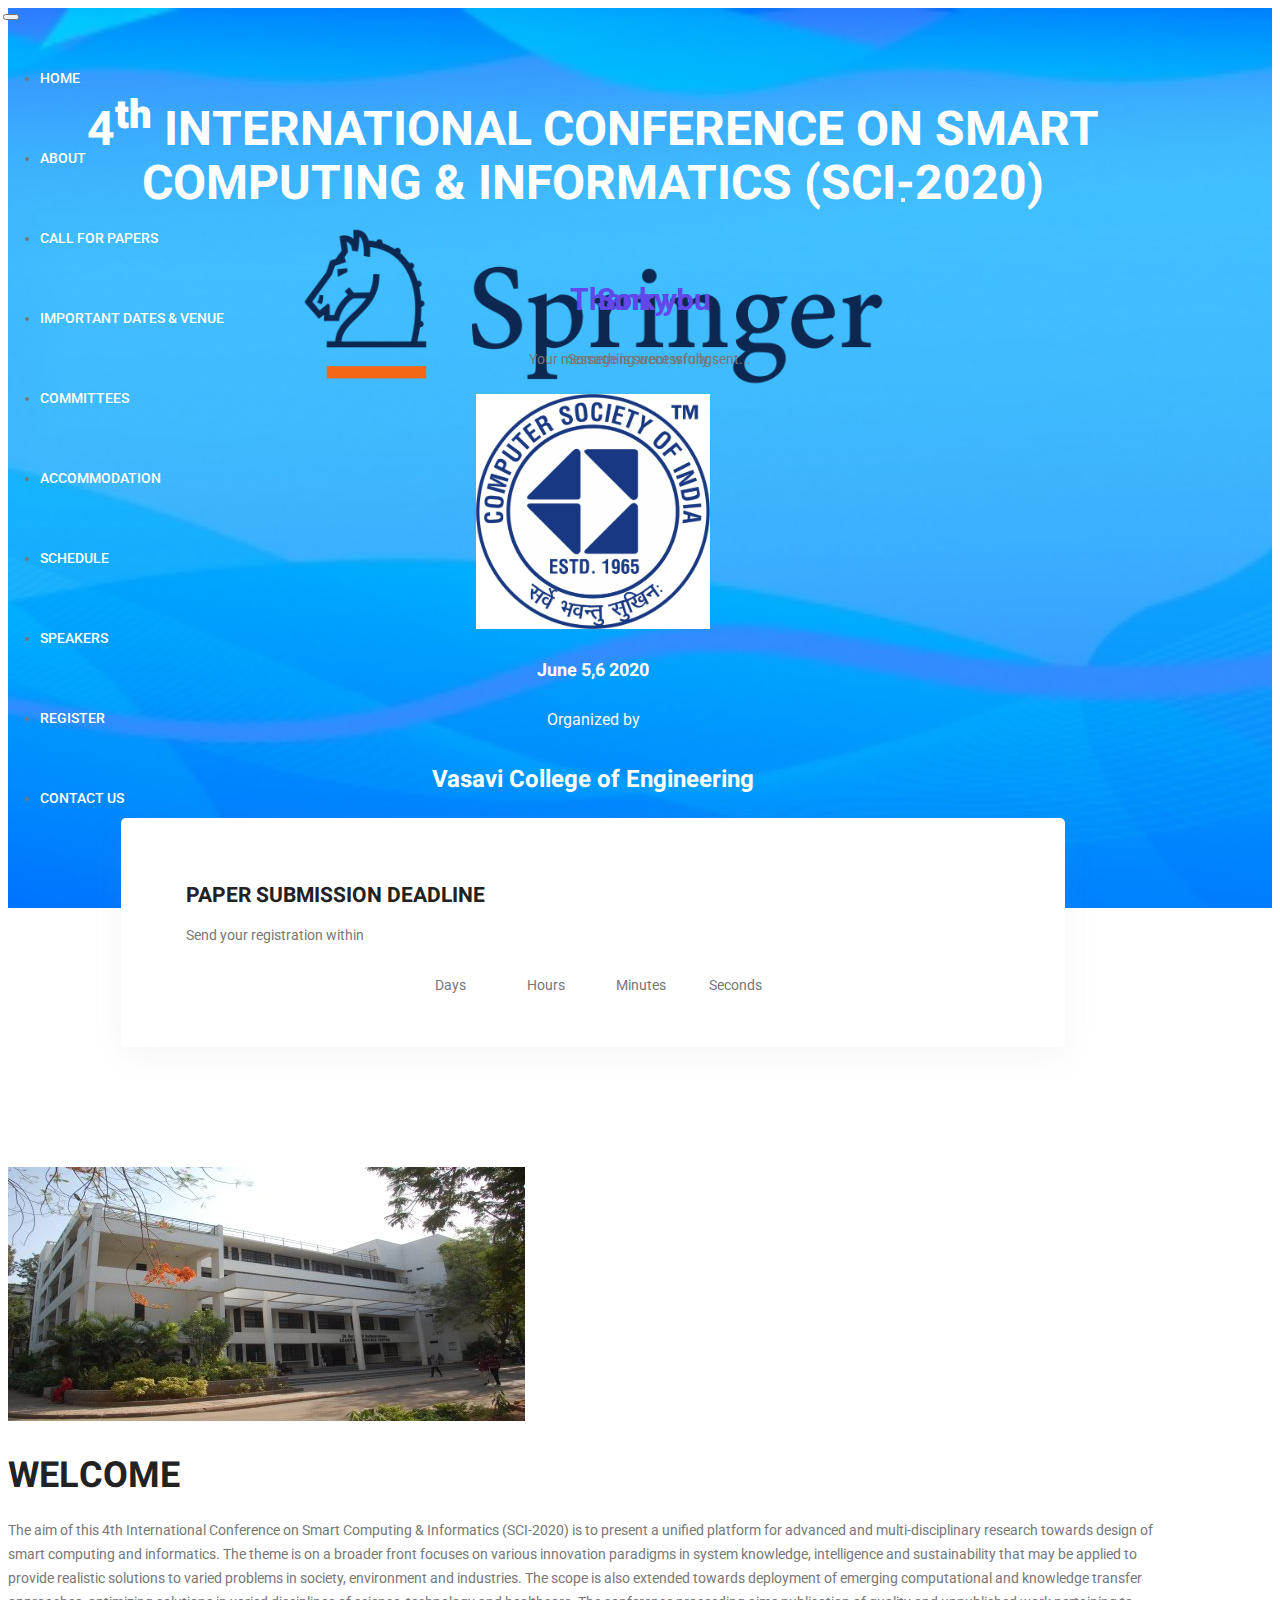
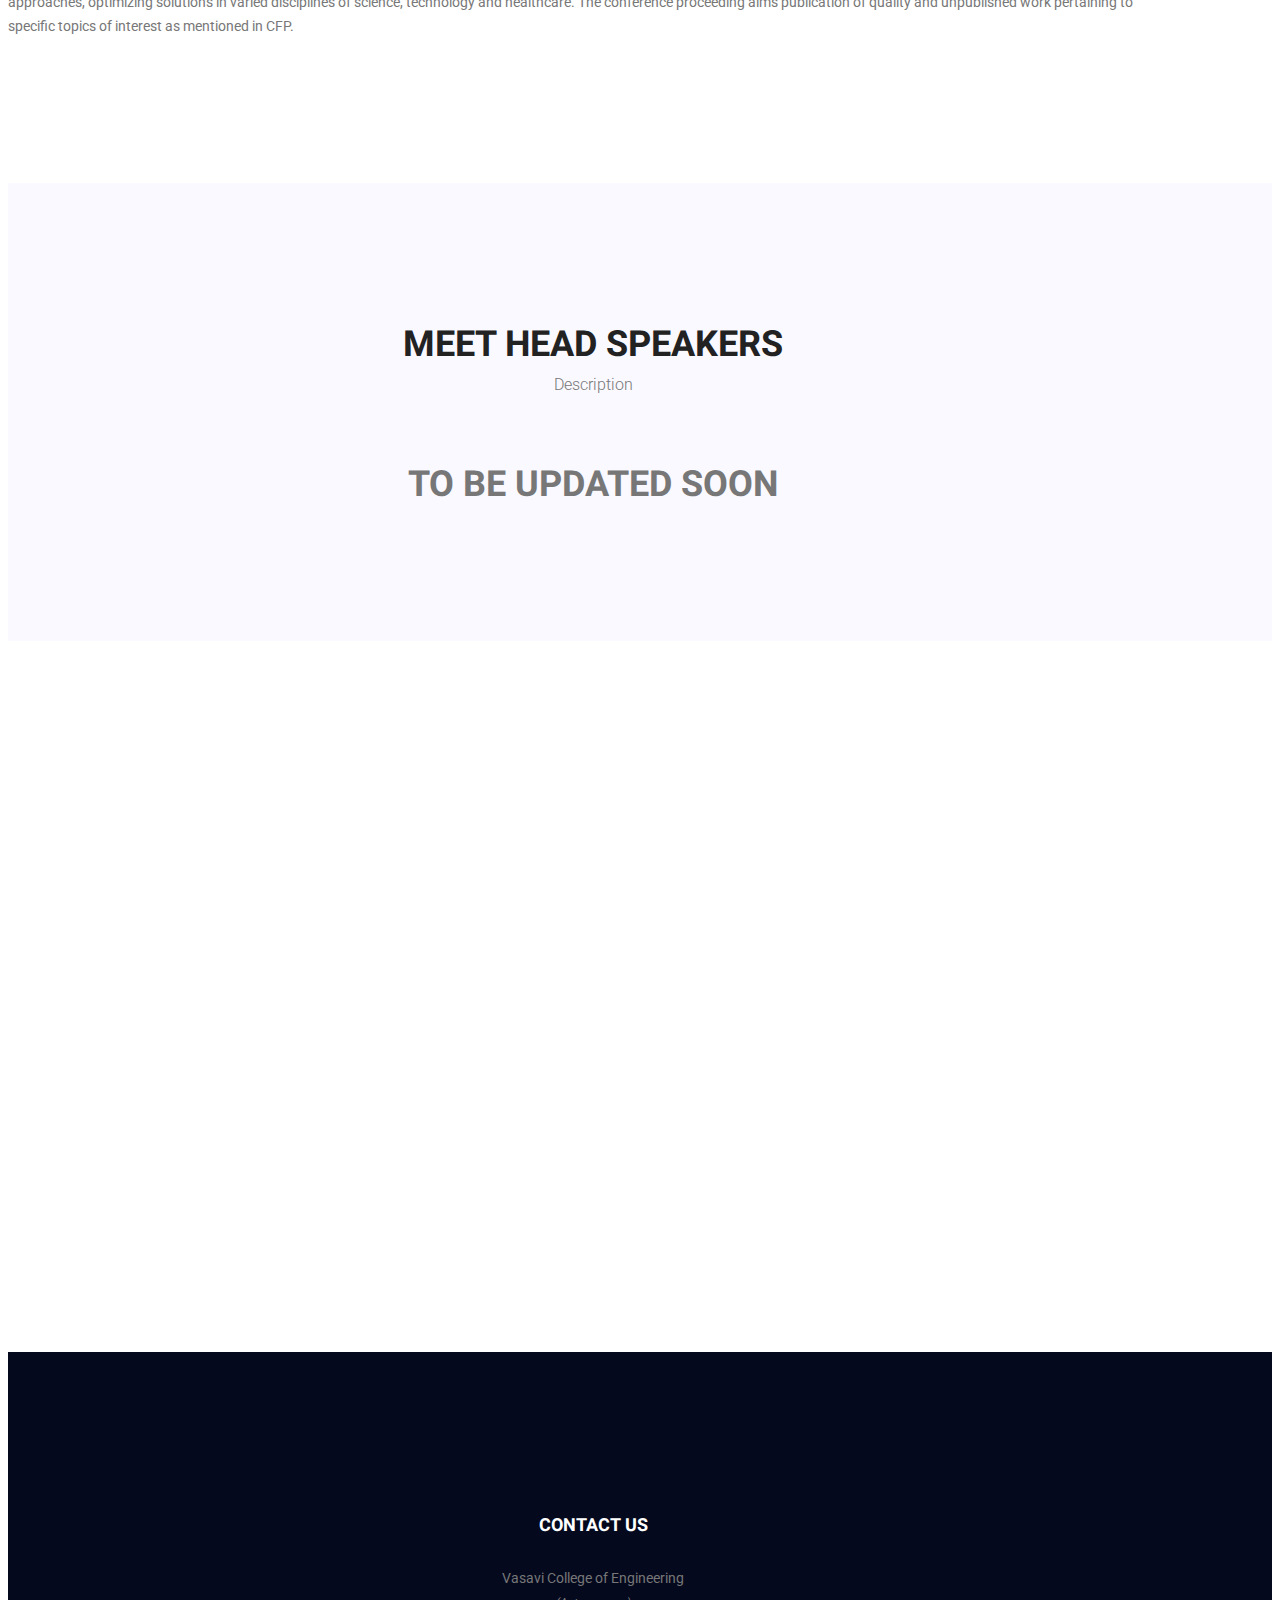
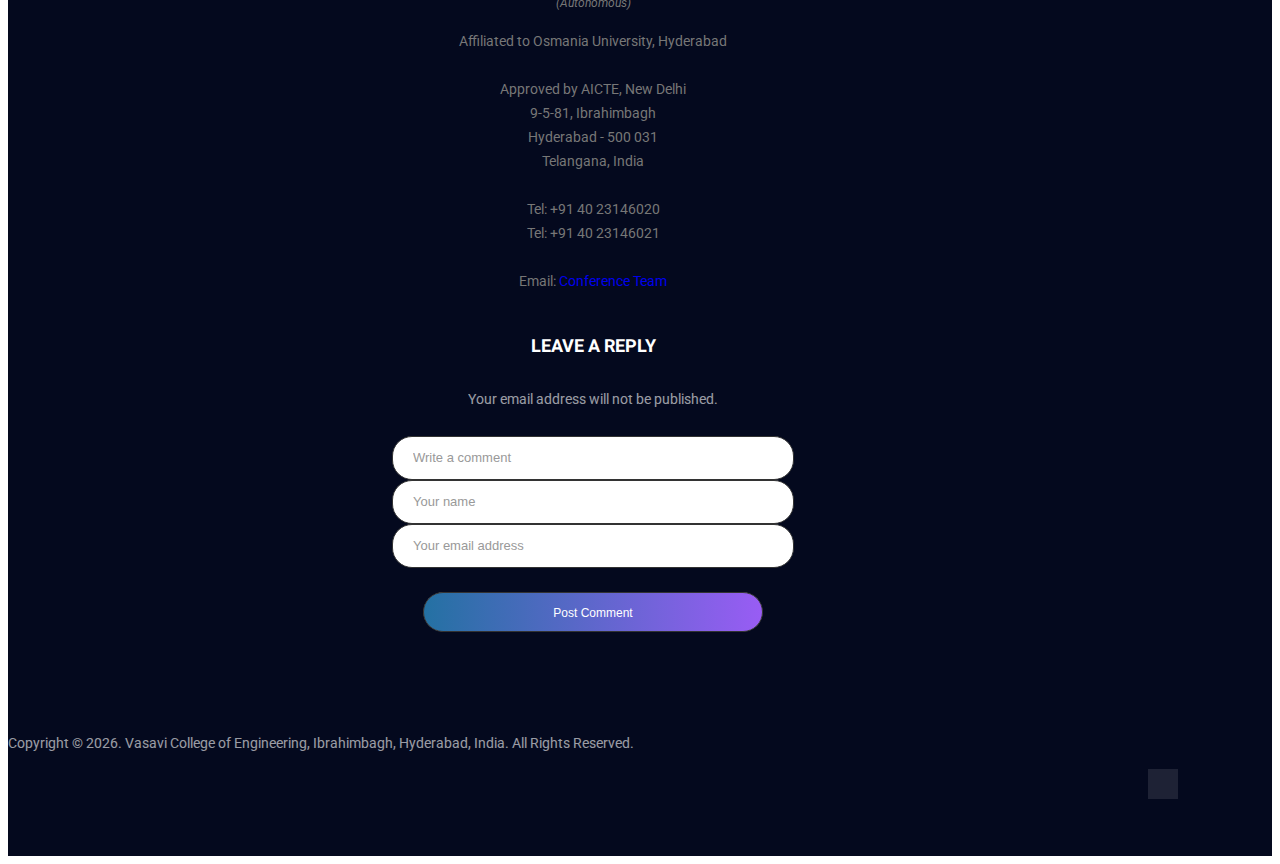
==== commit f05d0448: "TH to th" ====
--- a/index.html
+++ b/index.html
@@ -113,7 +113,7 @@
 		<div class="banner_inner">
 			<div class="container">
 				<div class="banner_content">
-					<h2>4<sup><b style="color:white;">th</b></sup> International Conference on Smart Computing & Informatics (SCI-2020)</h2>
+					<h2>4<sup><b style="color:white; text-transform: lowercase;">th</b></sup> International Conference on Smart Computing & Informatics (SCI-2020)</h2>
 					<div class="row" style="text-align: center;">
 						<div class="col">
 							<img src="img/springer.png" style="width:50%; height:auto"/>
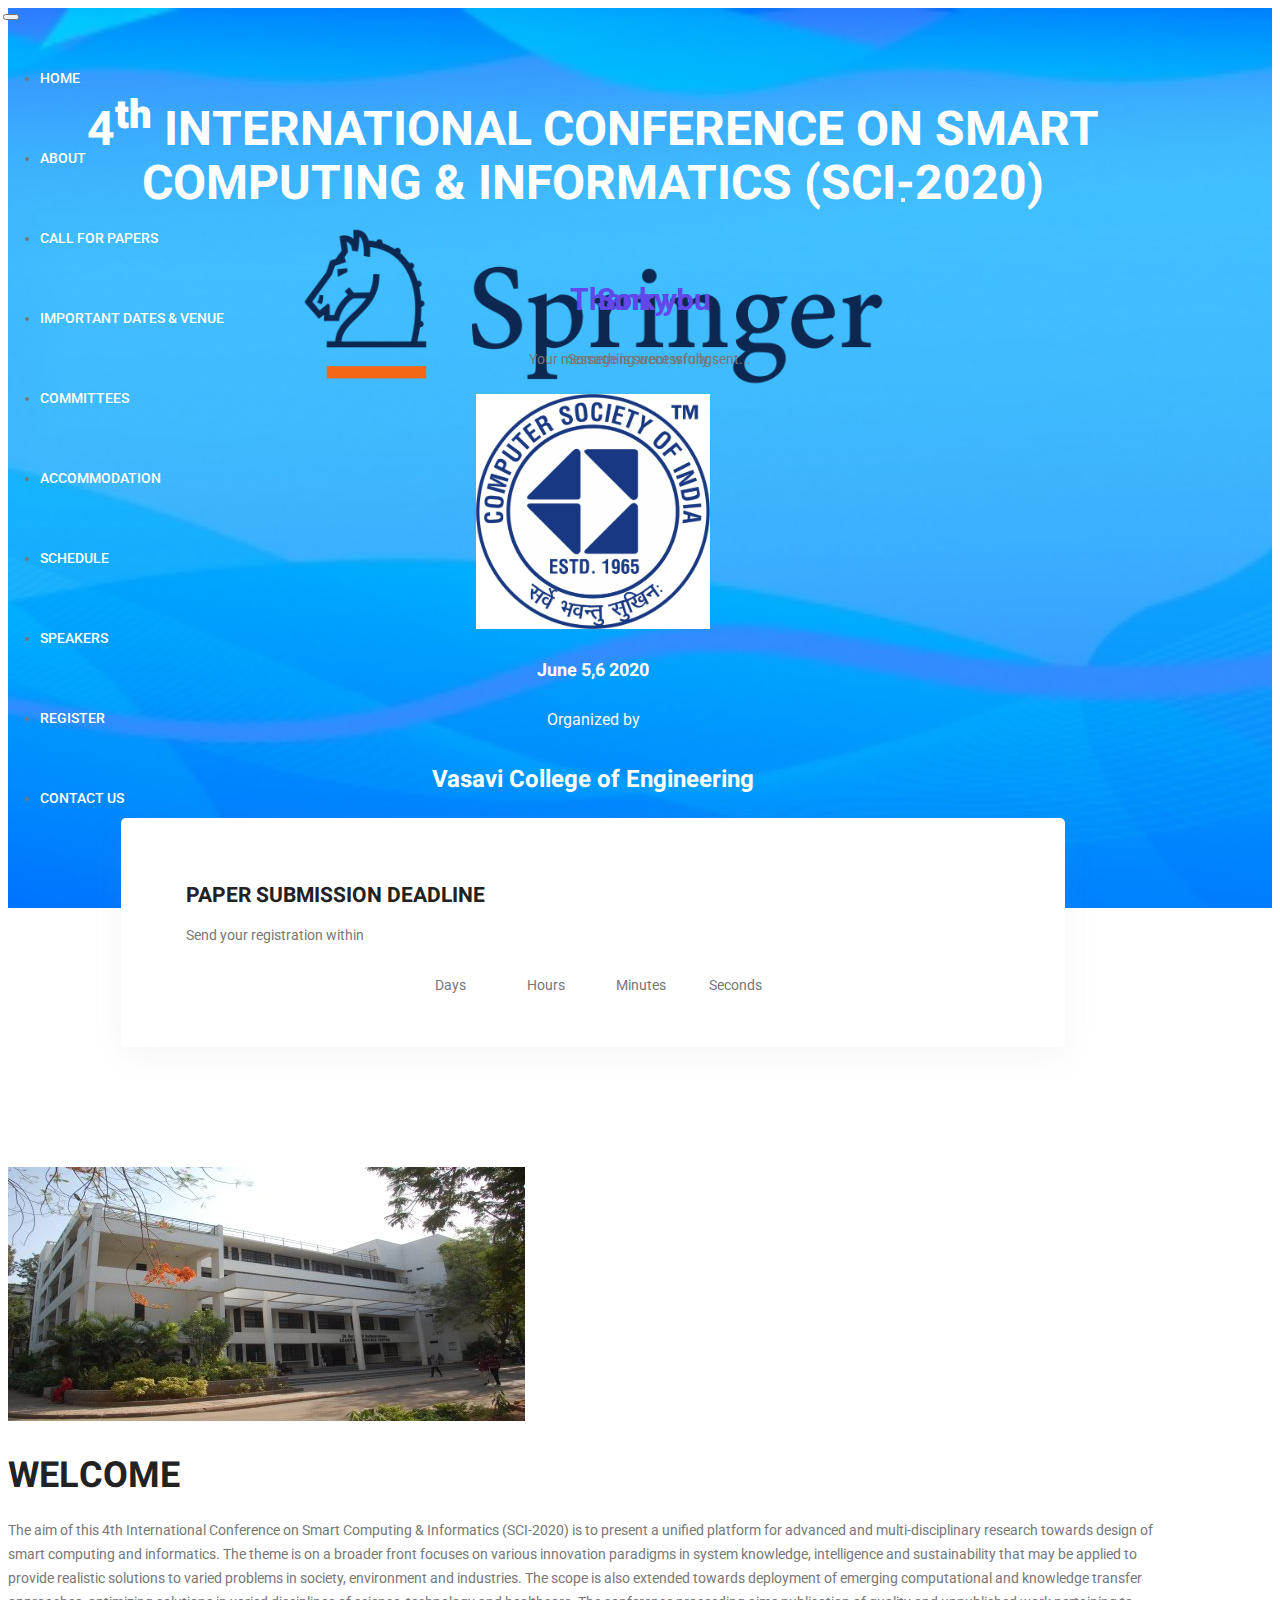
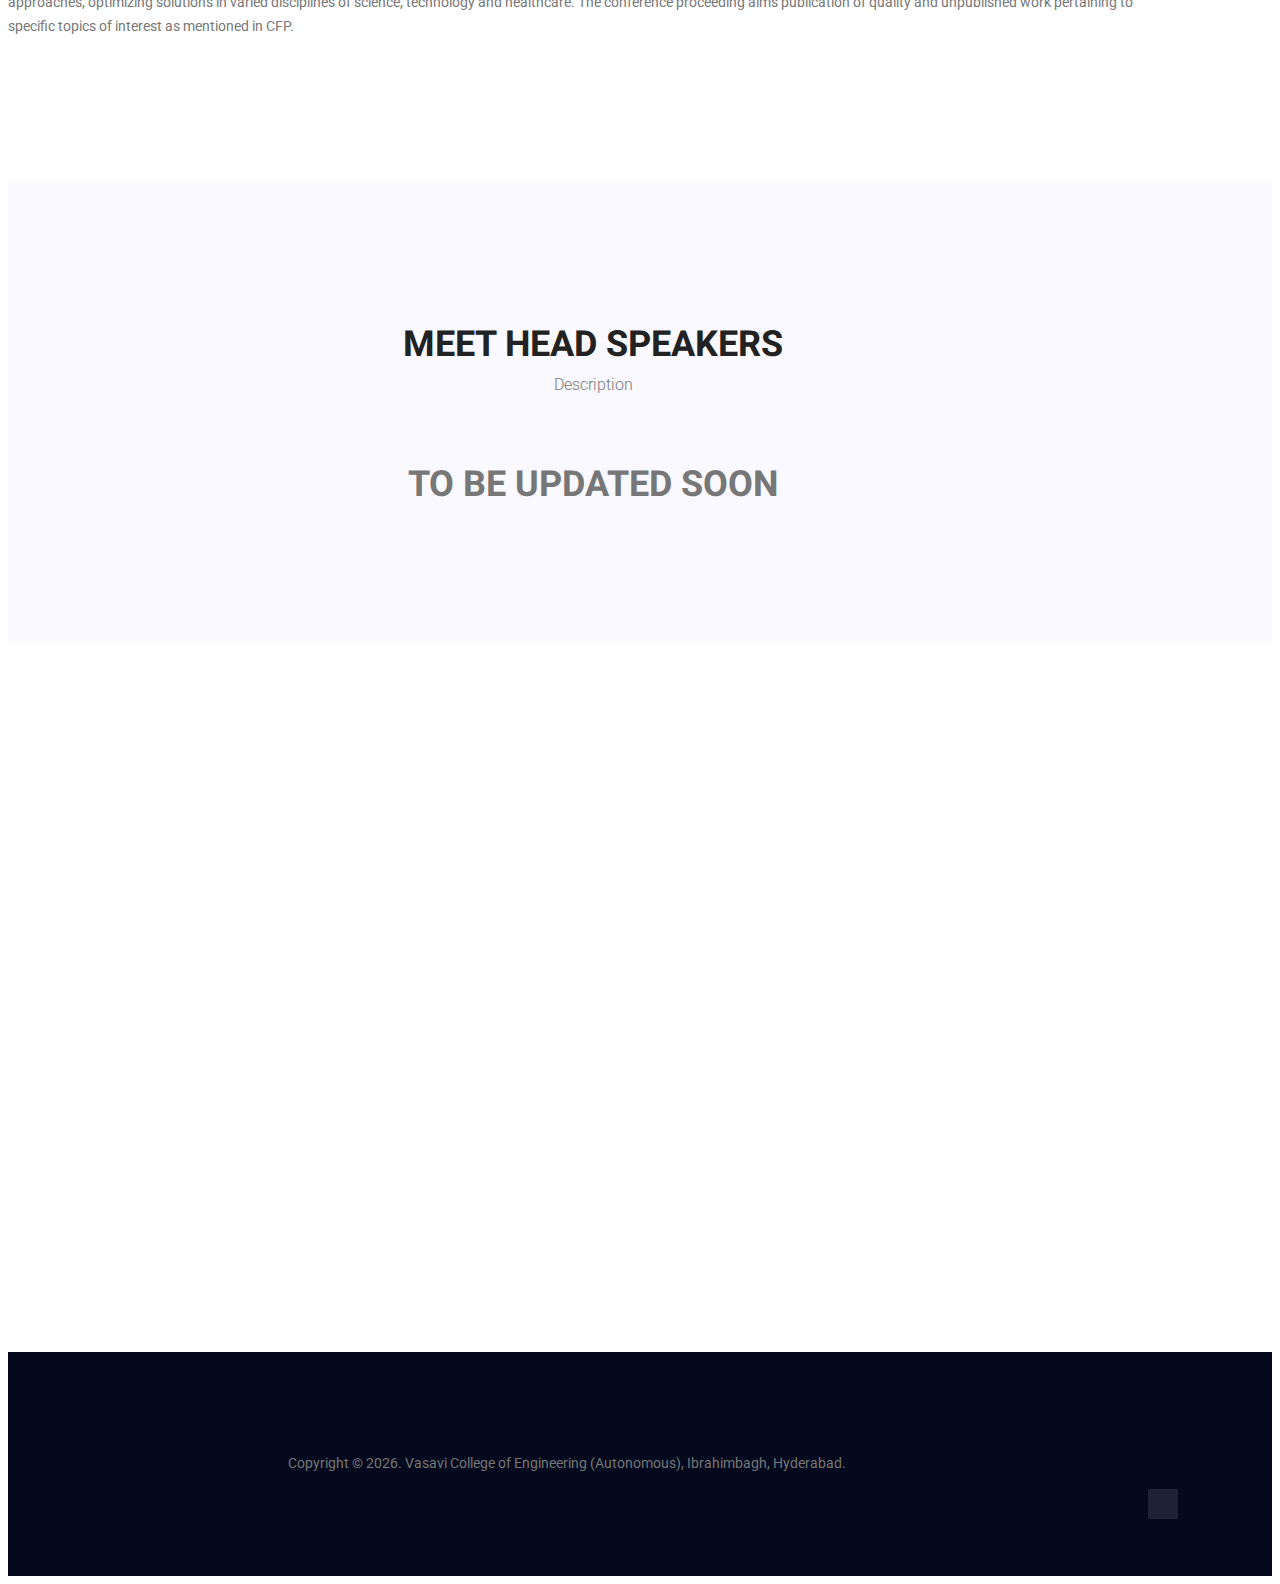
==== commit d1043a8b: "commented footer in index.html" ====
--- a/index.html
+++ b/index.html
@@ -290,9 +290,9 @@
 	<!--================End Event Map Area =================-->
 
 	<!--================ start footer Area  =================-->
-	<footer class="footer-area pad_top pad_btm_50" height="auto">
+	<footer class="footer-area  pad_btm_50" height="auto">
 		<div class="container">
-			<div class="row" style="text-align: center; margin:auto;">
+			<!--<div class="row" style="text-align: center; margin:auto;">
 				<div class="col-lg-1 col-md-2 col-sm-2"></div>
 				<div class="col-lg-3  col-md-6 col-sm-6">
 					<div class="single-footer-widget tp_widgets">
@@ -308,10 +308,7 @@
 						Tel: +91 40 23146020<br />
 						Tel: +91 40 23146021<br /> <br />
 
-						<!-- <a
-								   href="/cdn-cgi/l/email-protection#f18183989f929881909db1879294df9092df989f"><span
-									   class="__cf_email__"
-									   data-cfemail="4b3b39222528223b2a270b383f2a2d2d653d282e652a28652225">[email&#160;protected]</span></a><br /> -->
+						
 						Email: <a href="mailto:confcse@gmail.com">Conference Team</a>
 					</div>
 				</div>
@@ -343,14 +340,13 @@
 					<div id="snackbar"></div>
 				</div>
 				<div class="col-lg-1"></div>
-			</div>
+			</div>-->
 			<div class="row footer-bottom d-flex justify-content-between align-items-center">
-				<p class="col-lg-8 col-md-8 footer-text m-0">
+				<p  style="padding-left:280px;">
 					Copyright &copy;
-					<script>document.write(new Date().getFullYear());</script>. Vasavi College of Engineering,
-					Ibrahimbagh, Hyderabad, India. All
-					Rights Reserved.</p>
-				<div class="col-lg-4 col-md-4 footer-social">
+					<script>document.write(new Date().getFullYear());</script>. Vasavi College of Engineering (Autonomous),
+					Ibrahimbagh, Hyderabad.</p>
+				<div class="footer-social" style="padding-rightpx;">
 					<a href="http://www.vce.ac.in/"><i class="fa fa-dribbble"></i></a>
 				</div>
 			</div>
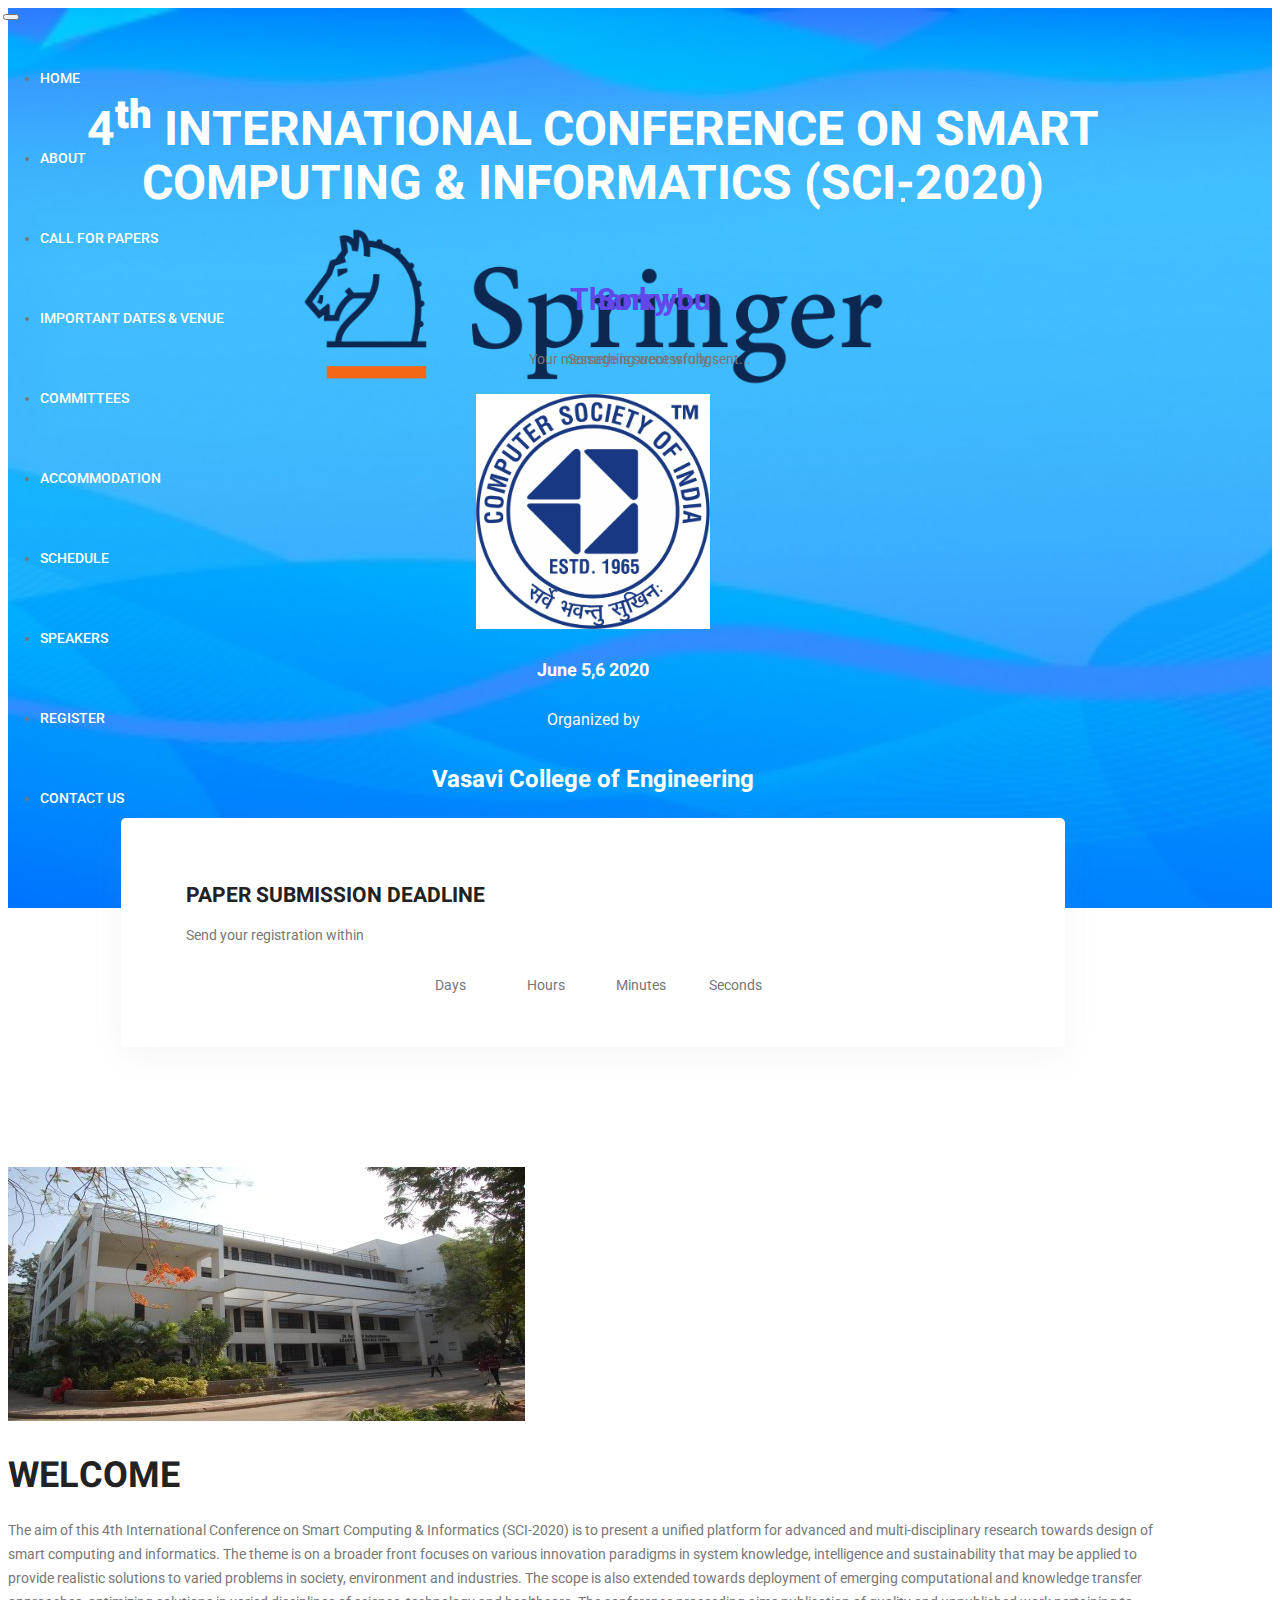
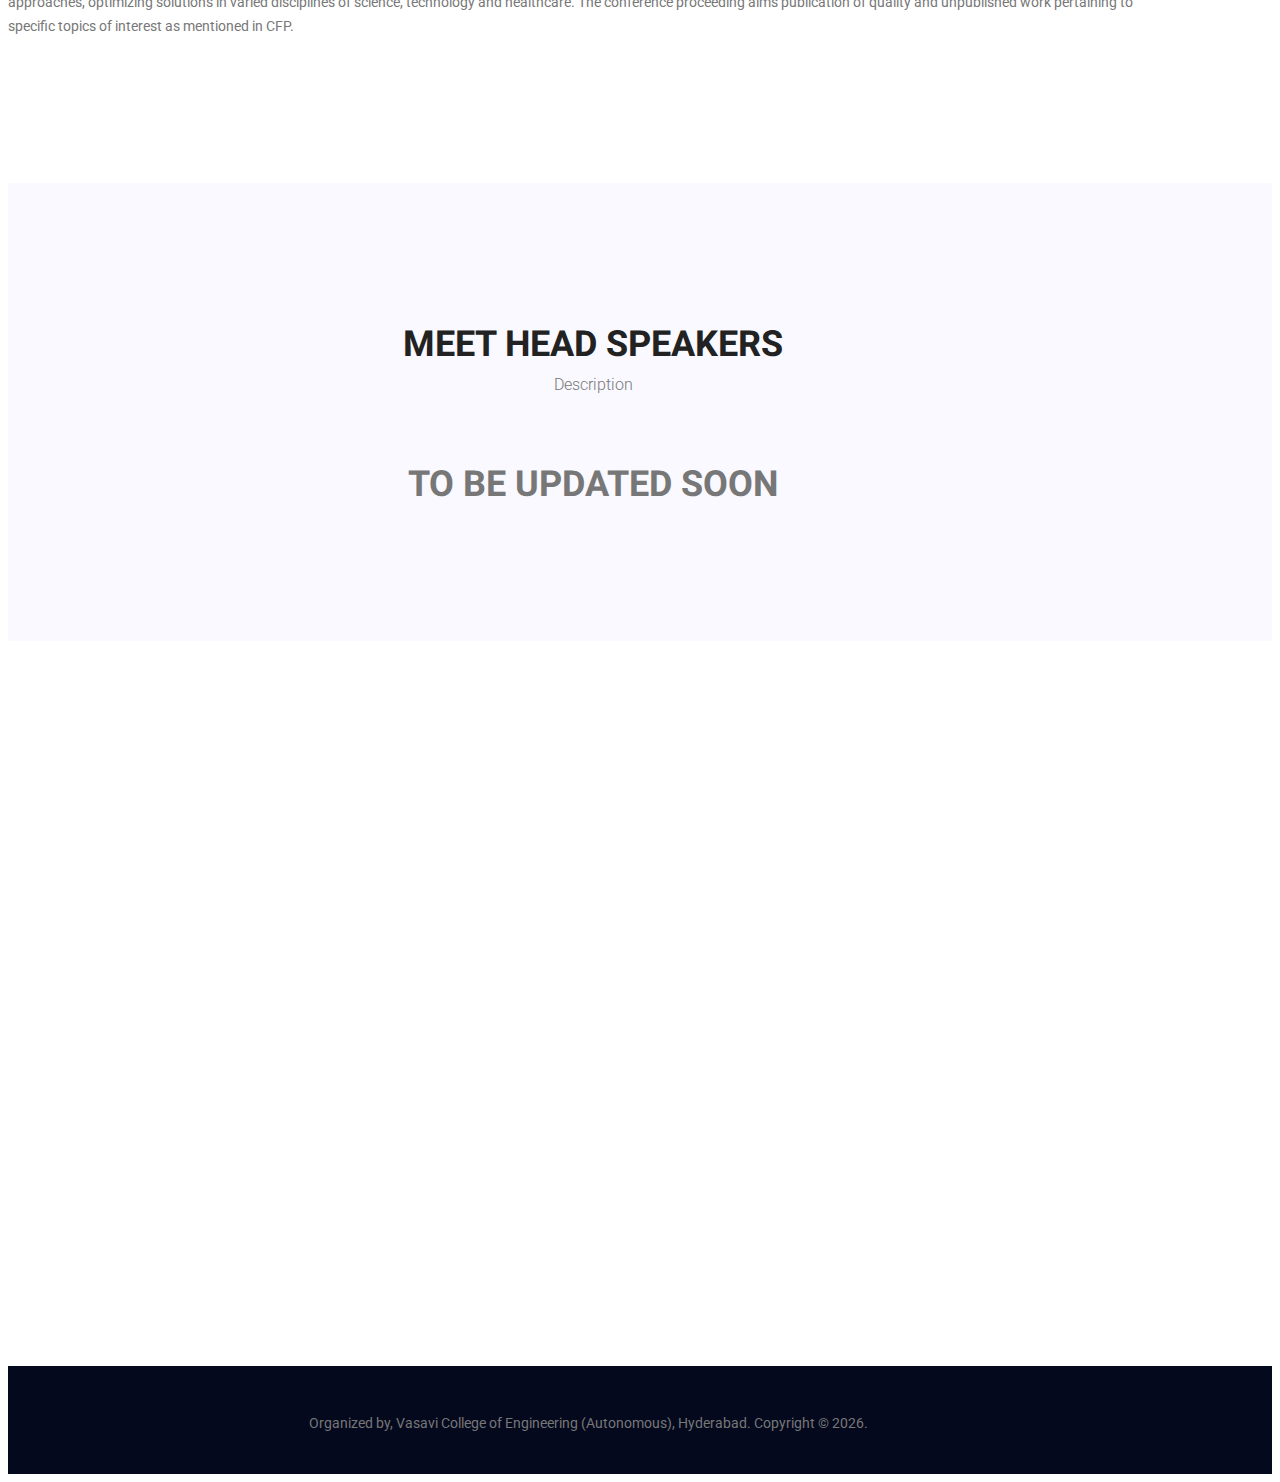
==== commit ce5dc25c: "modified footers" ====
--- a/index.html
+++ b/index.html
@@ -341,14 +341,15 @@
 				</div>
 				<div class="col-lg-1"></div>
 			</div>-->
-			<div class="row footer-bottom d-flex justify-content-between align-items-center">
-				<p  style="padding-left:280px;">
-					Copyright &copy;
-					<script>document.write(new Date().getFullYear());</script>. Vasavi College of Engineering (Autonomous),
-					Ibrahimbagh, Hyderabad.</p>
-				<div class="footer-social" style="padding-rightpx;">
+			<div class="footer-area">
+				<p style="text-align: center; padding-top:45px;" >
+					Organized by, Vasavi College of Engineering (Autonomous), Hyderabad. Copyright &copy;
+					<script>document.write(new Date().getFullYear());</script>.&nbsp; &nbsp;
 					<a href="http://www.vce.ac.in/"><i class="fa fa-dribbble"></i></a>
-				</div>
+				</p>
+				<!--<div class="footer-social">
+					<a href="http://www.vce.ac.in/"><i class="fa fa-dribbble"></i></a>
+				</div>-->
 			</div>
 		</div>
 	</footer>
--- a/css/style.css
+++ b/css/style.css
@@ -66,7 +66,7 @@
 }
 
 .pad_btm_50{
-  padding-bottom : 50px !important;
+  padding-bottom : 25px !important;
 }
 
 .pad_top {
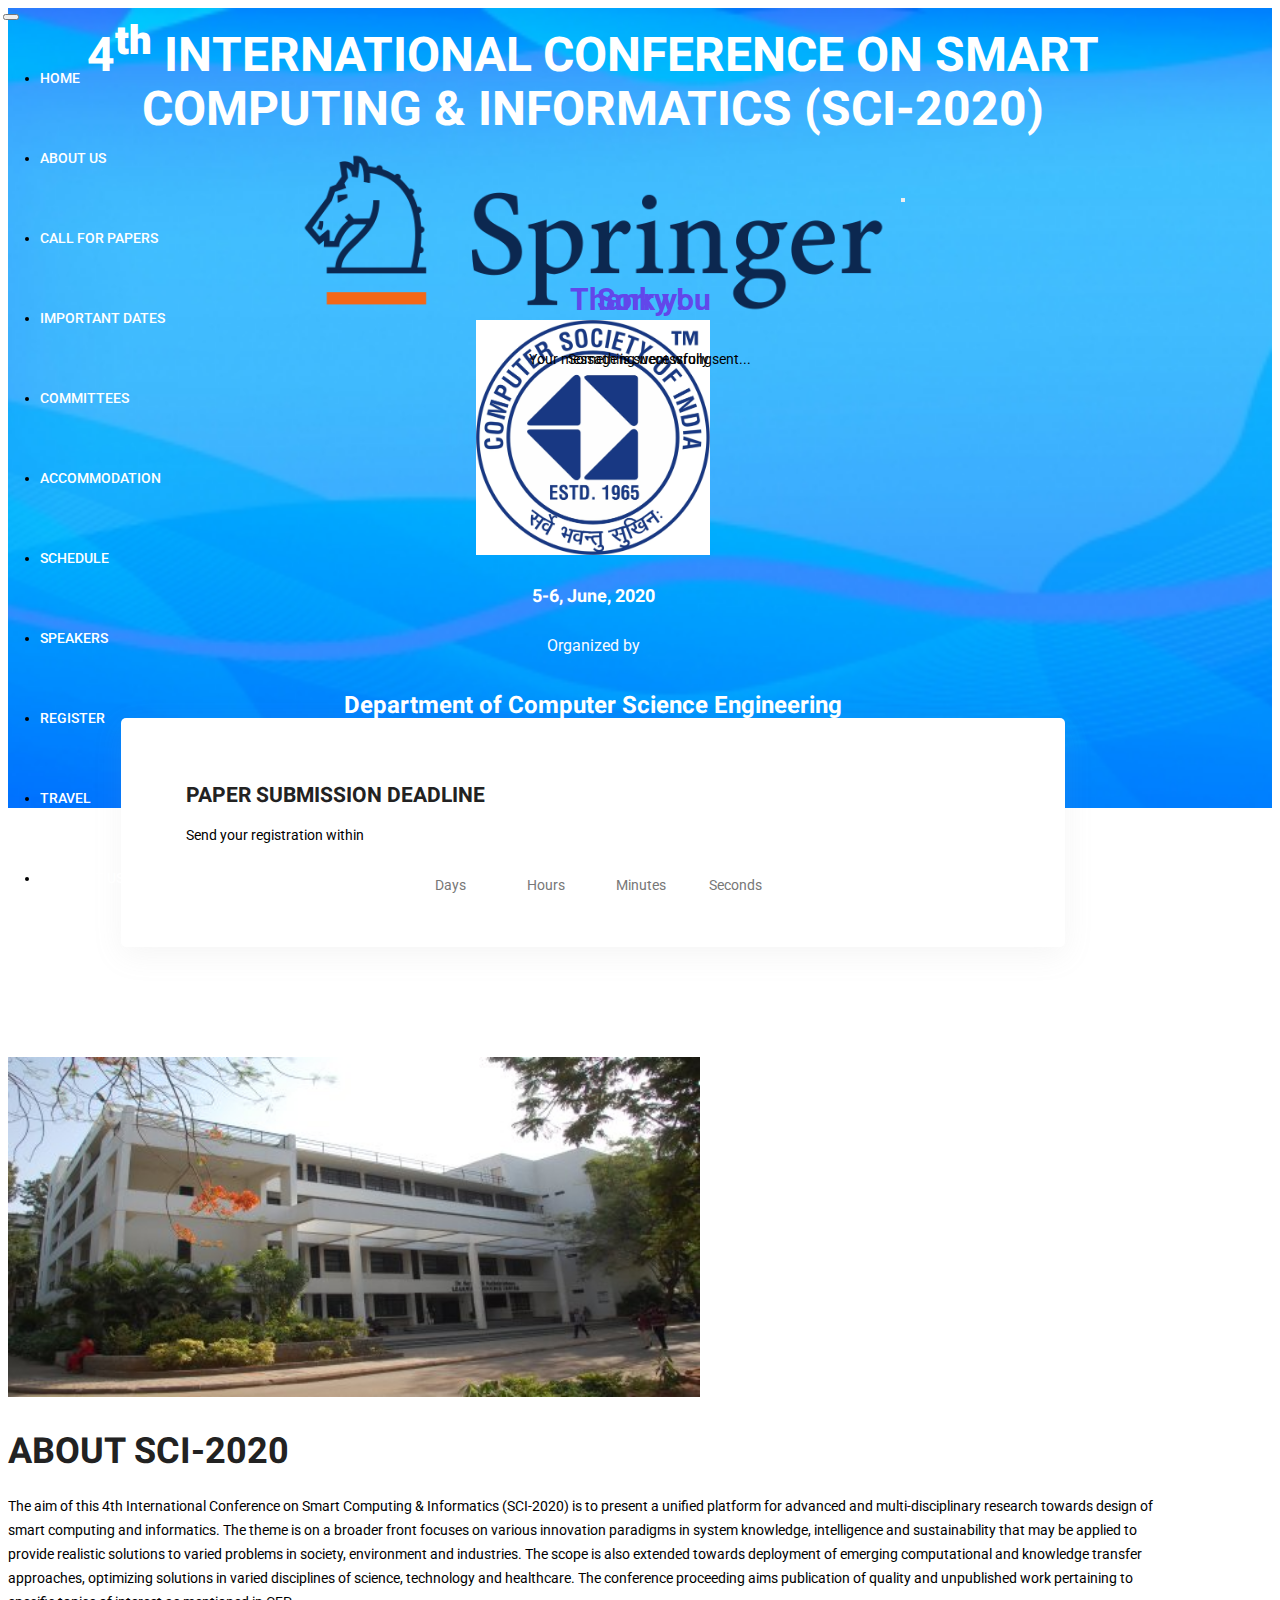
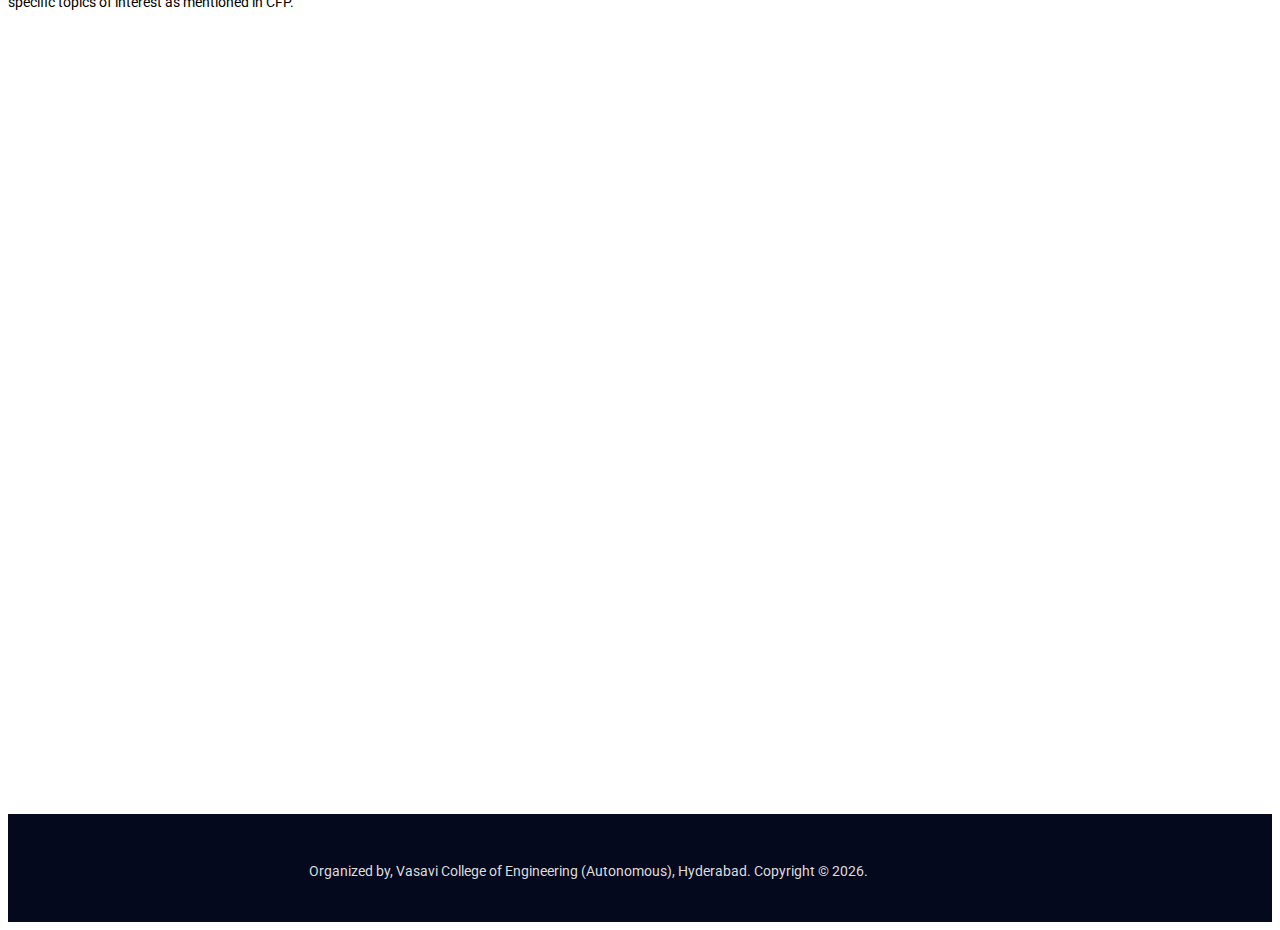
==== commit 5eb8623b: "modified home page and nav bar" ====
--- a/index.html
+++ b/index.html
@@ -60,18 +60,18 @@
 						<ul class="nav navbar-nav menu_nav">
 							<li class="nav-item active"><a class="nav-link" href="index.html">Home</a></li>
 							<!-- <li class="nav-item"><a class="nav-link" href="about-us.html">About</a></li> -->
-							<li class="nav-item submenu dropdown">
+							<!--<li class="nav-item submenu dropdown">
 								<a href="#" class="nav-link dropdown-toggle" data-toggle="dropdown" role="button"
 									aria-haspopup="true" aria-expanded="false">About</a>
 								<ul class="dropdown-menu">
 									<li class="nav-item"><a class="nav-link" href="about-us.html">College</a></li>
 									<li class="nav-item"><a class="nav-link" href="details.html">Event</a></li>
 								</ul>
-							</li>
+							</li>-->
+							<li class="nav-item"><a class="nav-link" href="about-us.html">About Us</a></li>
 							<!-- <li class="nav-item"><a class="nav-link" href="speakers.html">Speakers</a></li> -->
 							<li class="nav-item"><a class="nav-link" href="./Callforpapers.html">Call for papers</a></li>
-							<li class="nav-item"><a class="nav-link" href="importantdates.html">Important Dates &
-									Venue</a></li>
+							<li class="nav-item"><a class="nav-link" href="importantdates.html">Important Dates</a></li>
 							<li class="nav-item"><a class="nav-link" href="committees.html">Committees </a></li>
 							<li class="nav-item"><a class="nav-link" href="accommodation.html">Accommodation</a></li>
 							<li class="nav-item"><a class="nav-link" href="./schedule.html">Schedule</a></li>
@@ -87,6 +87,7 @@
 							</li>-->
 							<li class="nav-item"><a class="nav-link" href="./speakers.html">Speakers</a></li>
 							<li class="nav-item"><a class="nav-link" href="./register.html">Register</a></li>
+							<li class="nav-item"><a class="nav-link" href="#">Travel</a></li>
 							<li class="nav-item"><a class="nav-link" href="./contact.html">Contact Us</a></li>
 
 
@@ -122,8 +123,8 @@
 							<img src="img/csi.jpg" style="width:20%; height:auto"/>
 						</div>
 					</div>
-					<h4>June 5,6 2020</h4>
-					<p>Organized by <h3 style="padding:0">Vasavi College of Engineering</h3>
+					<h4>5-6, June, 2020</h4>
+					<p>Organized by <h3 style="padding:0px;"><span style="margin-bottom: 20px;">Department of Computer Science Engineering</span> <br /><span style="margin-bottom:20px;">Vasavi College of Engineering (Autonomous) </span><br />Hyderabad, Telangana, India</h3>
 					</p>
 				</div>
 			</div>
@@ -176,12 +177,12 @@
 			<div class="welcome_inner row">
 				<div class="col-lg-5">
 					<div class="welcome_img">
-						<img class="img-fluid" src="img/banner/welcomeBanner.jpg" alt="">
+						<img class="img-fluid" src="img/banner/welcomeBanner.jpg" style="padding-top:30px;height:340px; width: auto;" alt="">
 					</div>
 				</div>
 				<div class="col-lg-6 offset-lg-1">
 					<div class="welcome_text">
-						<h3>Welcome</h3>
+						<h3>About SCI-2020</h3>
 						<p>
 							The aim of this 4th International Conference on Smart Computing & Informatics (SCI-2020)
 							is to present a unified platform for advanced and multi-disciplinary research
@@ -200,7 +201,7 @@
 	<!--================End Welcome Area =================-->
 
 	<!--================Team Area =================-->
-	<section class="team_area p_120" id="keyNoteSpeakers">
+	<!--<section class="team_area p_120" id="keyNoteSpeakers">
 		<div class="container">
 			<div class="main_title">
 				<h2>Meet Head Speakers</h2>
@@ -272,9 +273,9 @@
 						</div>
 					</div>
 				</div>
-			</div> -->
-		</div>
-	</section>
+			</div> - ->
+		</div>
+	</section>-->
 	<!--================End Team Area =================-->
 
 	<!--================Start Event Map Area =================-->
@@ -290,7 +291,7 @@
 	<!--================End Event Map Area =================-->
 
 	<!--================ start footer Area  =================-->
-	<footer class="footer-area  pad_btm_50" height="auto">
+	<footer class="footer-area  pad_btm_50 footer-font" height="auto">
 		<div class="container">
 			<!--<div class="row" style="text-align: center; margin:auto;">
 				<div class="col-lg-1 col-md-2 col-sm-2"></div>
--- a/css/style.css
+++ b/css/style.css
@@ -46,7 +46,7 @@
   font-size: 14px;
   font-family: "Roboto", sans-serif;
   font-weight: normal;
-  color: #777777;
+  color: black;
 }
 
 h1, h2, h3, h4, h5, h6 {
@@ -74,7 +74,7 @@
 }
 
 .pad_btm {
-  padding-bottom: 120px;
+  padding-bottom: 50px;
 }
 
 .mt-25 {
@@ -162,7 +162,7 @@
 }
 
 .header_area .navbar .nav .nav-item {
-  margin-right: 17px;
+  margin-right: 14px;
 }
 
 .header_area .navbar .nav .nav-item .nav-link {
@@ -360,7 +360,7 @@
 ============================================================================================ */
 .home_banner_area {
   z-index: 1;
-  min-height: 900px;
+  min-height: 800px;
   display: -webkit-box;
   display: -ms-flexbox;
   display: flex;
@@ -3515,7 +3515,7 @@
 /* Event Time Area css
 ============================================================================================ */
 .event_time_area {
-  padding-bottom: 120px;
+  padding-bottom: 80px;
 }
 
 .event_time_area.ab_event .event_time_inner {
@@ -4133,4 +4133,8 @@
 
 /*---------------------------------------------------- */
 
-/*# sourceMappingURL=style.css.map */+/*# sourceMappingURL=style.css.map */
+
+.footer-font {
+  color: gainsboro;
+}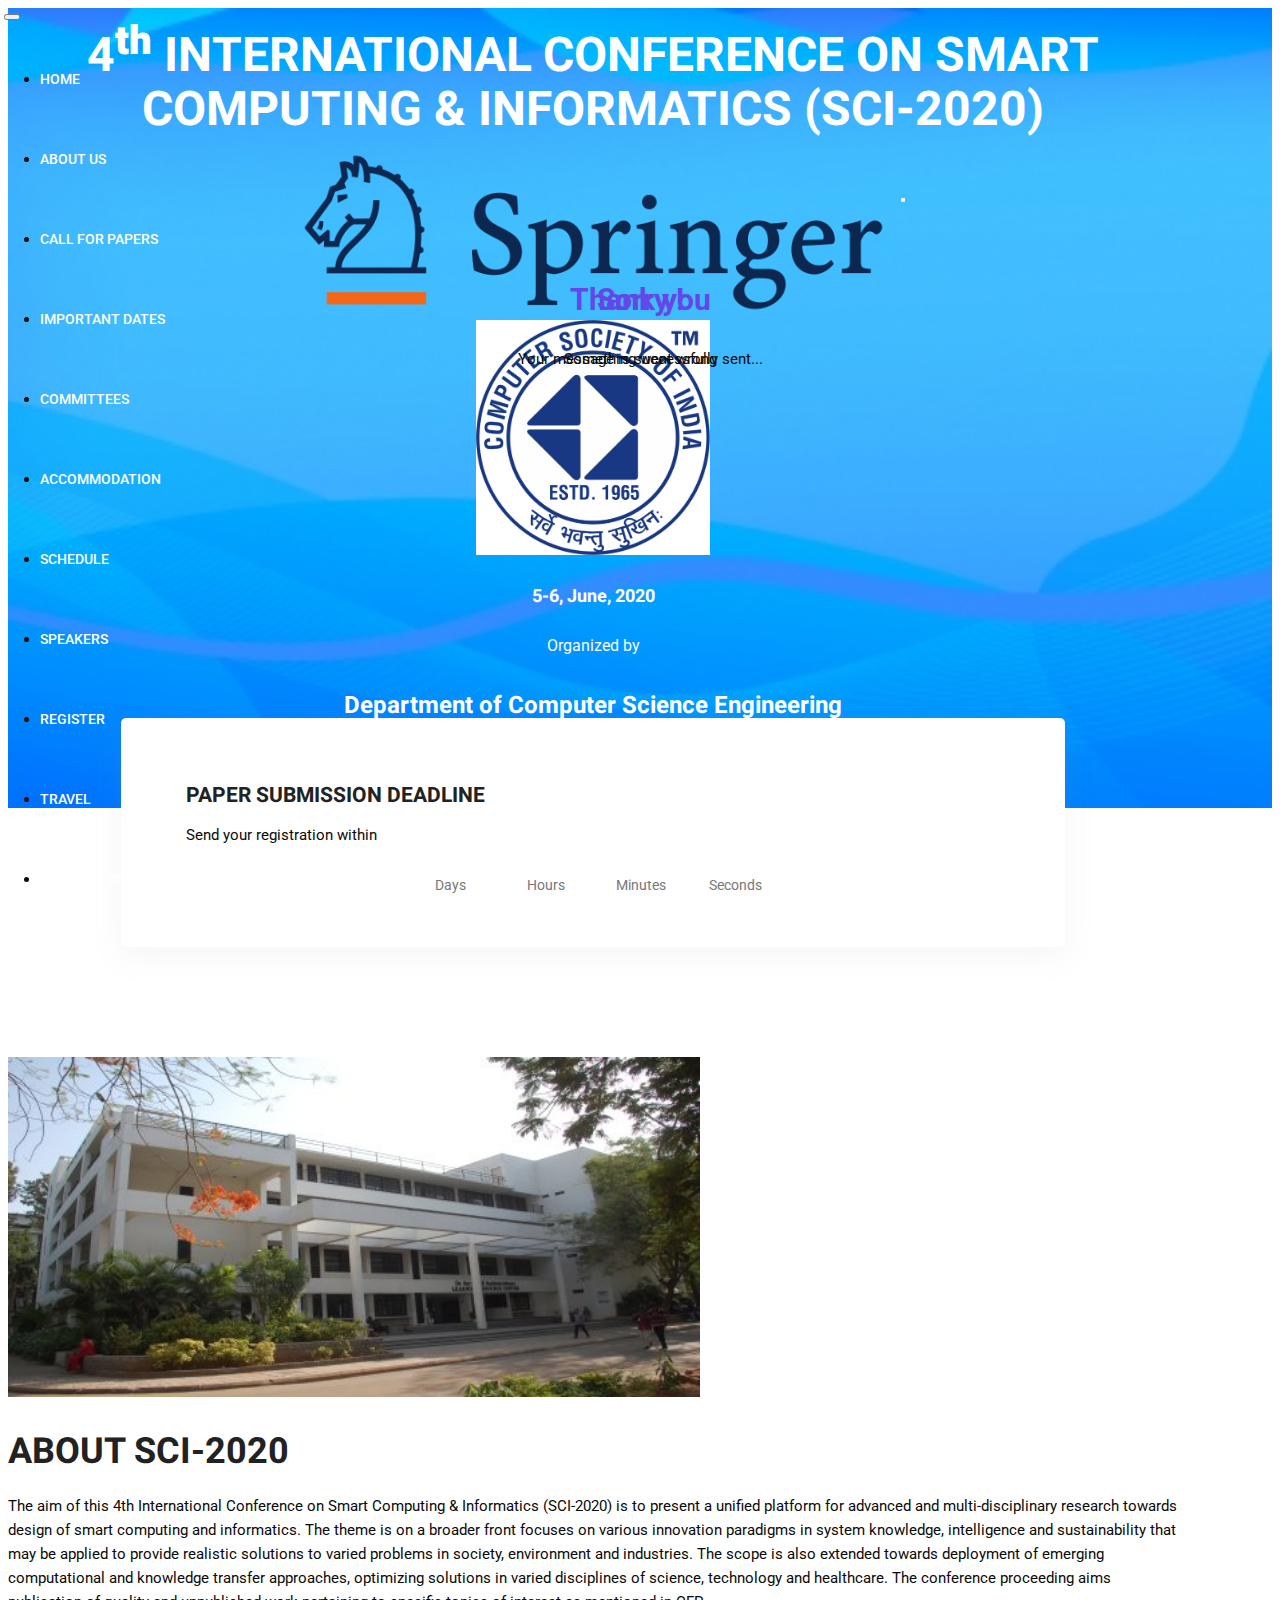
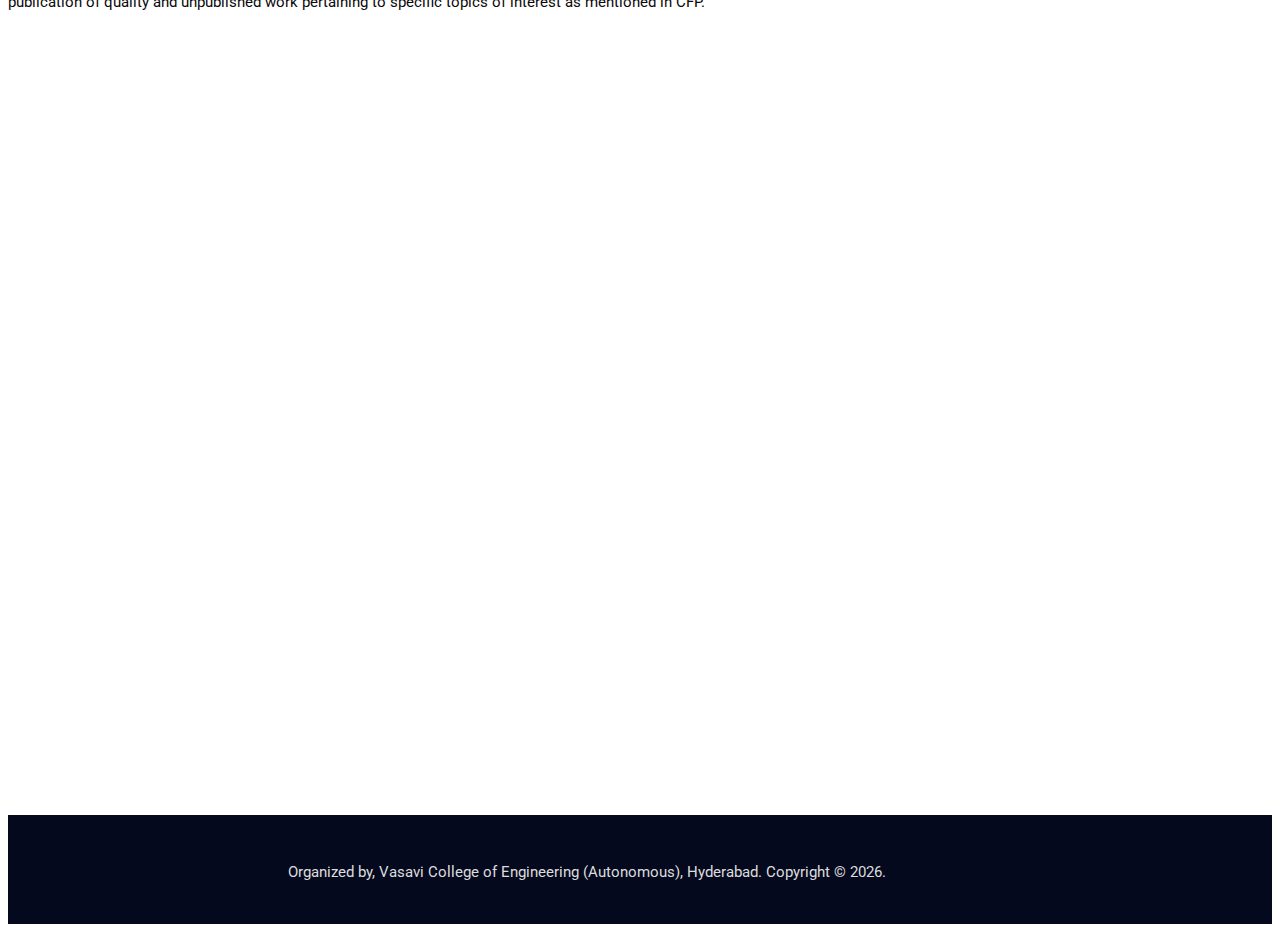
==== commit 35a1a64e: "added travel href" ====
--- a/index.html
+++ b/index.html
@@ -87,7 +87,7 @@
 							</li>-->
 							<li class="nav-item"><a class="nav-link" href="./speakers.html">Speakers</a></li>
 							<li class="nav-item"><a class="nav-link" href="./register.html">Register</a></li>
-							<li class="nav-item"><a class="nav-link" href="#">Travel</a></li>
+							<li class="nav-item"><a class="nav-link" href="./travel.html">Travel</a></li>
 							<li class="nav-item"><a class="nav-link" href="./contact.html">Contact Us</a></li>
 
 
--- a/css/style.css
+++ b/css/style.css
@@ -43,10 +43,10 @@
 
 body {
   line-height: 24px;
-  font-size: 14px;
+  font-size: 15px;
   font-family: "Roboto", sans-serif;
   font-weight: normal;
-  color: black;
+  color: rgb(10, 10, 10);
 }
 
 h1, h2, h3, h4, h5, h6 {
@@ -61,7 +61,7 @@
 }
 
 .p_120 {
-  padding-top: 120px;
+  padding-top: 50px;
   padding-bottom: 120px;
 }
 
@@ -70,7 +70,7 @@
 }
 
 .pad_top {
-  padding-top: 120px;
+  padding-top: 30px;
 }
 
 .pad_btm {
@@ -498,7 +498,7 @@
 }
 
 .banner_area .banner_inner .banner_content {
-  margin-top: 55px;
+  margin-top: 30px;
 }
 
 .banner_area .banner_inner .banner_content h2 {
@@ -2139,7 +2139,7 @@
 
 /*---------- End Elements Page -------------*/
 .sample-text-area {
-  padding: 100px 0 70px 0;
+  padding: 50px 0 30px 0;
 }
 
 .sample-text {
@@ -3817,7 +3817,7 @@
 ============================================================================================ */
 .price_area {
   background: #fafcff;
-  padding-bottom: 170px;
+  padding-bottom: 75px;
 }
 
 .price_area .price_inner {
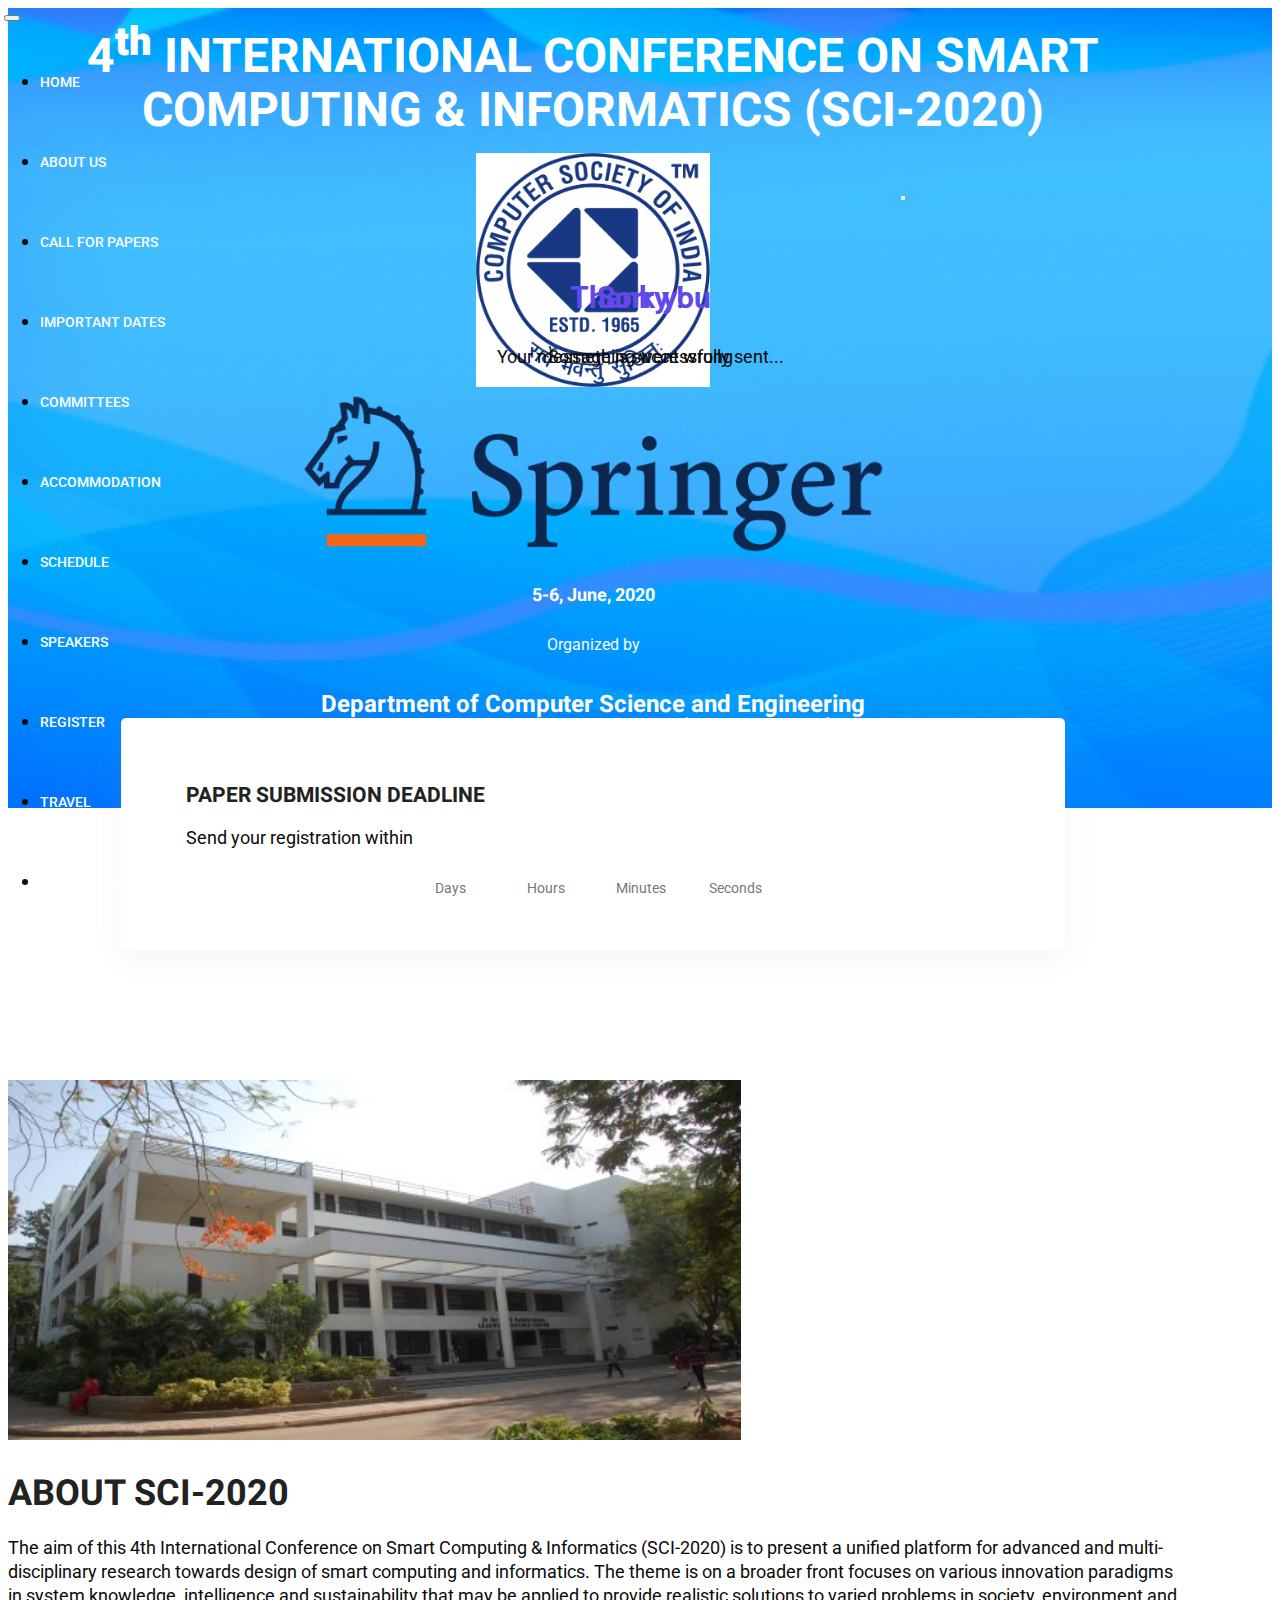
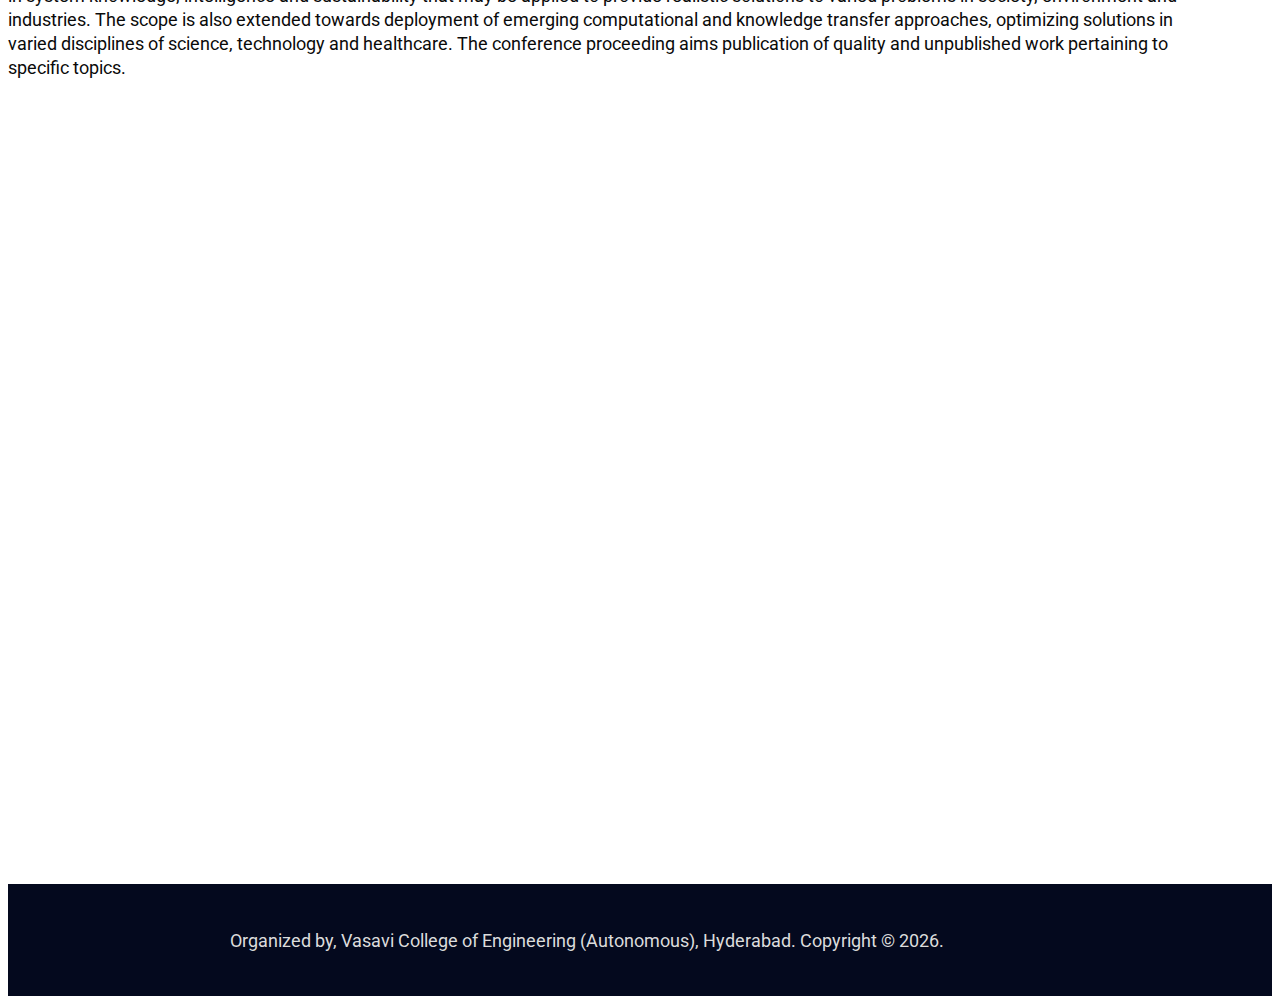
==== commit 1a2fe1c5: "changed home page acc to doc" ====
--- a/index.html
+++ b/index.html
@@ -117,14 +117,15 @@
 					<h2>4<sup><b style="color:white; text-transform: lowercase;">th</b></sup> International Conference on Smart Computing & Informatics (SCI-2020)</h2>
 					<div class="row" style="text-align: center;">
 						<div class="col">
+							<img src="img/csi.jpg" style="width:20%; height:auto"/>
+						</div>
+						<div class="col">
 							<img src="img/springer.png" style="width:50%; height:auto"/>
 						</div>
-						<div class="col">
-							<img src="img/csi.jpg" style="width:20%; height:auto"/>
-						</div>
+						
 					</div>
 					<h4>5-6, June, 2020</h4>
-					<p>Organized by <h3 style="padding:0px;"><span style="margin-bottom: 20px;">Department of Computer Science Engineering</span> <br /><span style="margin-bottom:20px;">Vasavi College of Engineering (Autonomous) </span><br />Hyderabad, Telangana, India</h3>
+					<p>Organized by <h3 style="padding:0px;"><span style="margin-bottom: 20px;">Department of Computer Science and Engineering</span> <br /><span style="margin-bottom:20px;">Vasavi College of Engineering (Autonomous) </span><br />Hyderabad, Telangana, India</h3>
 					</p>
 				</div>
 			</div>
@@ -177,7 +178,7 @@
 			<div class="welcome_inner row">
 				<div class="col-lg-5">
 					<div class="welcome_img">
-						<img class="img-fluid" src="img/banner/welcomeBanner.jpg" style="padding-top:30px;height:340px; width: auto;" alt="">
+						<img class="img-fluid" src="img/banner/welcomeBanner.jpg" style="padding-top:50px;height:360px; width: auto;" alt="">
 					</div>
 				</div>
 				<div class="col-lg-6 offset-lg-1">
@@ -191,7 +192,8 @@
 							that may be applied to provide realistic solutions to varied problems in society, environment
 							and industries. The scope is also extended towards deployment of emerging computational and knowledge
 							transfer approaches, optimizing solutions in varied disciplines of science, technology and healthcare.
-							The conference proceeding aims publication of quality and unpublished work pertaining to specific topics of interest as mentioned in CFP.
+							The conference proceeding aims publication of quality and unpublished work pertaining to specific topics.
+
 						</p>
 					</div>
 				</div>
--- a/css/style.css
+++ b/css/style.css
@@ -43,7 +43,7 @@
 
 body {
   line-height: 24px;
-  font-size: 15px;
+  font-size: 18px;
   font-family: "Roboto", sans-serif;
   font-weight: normal;
   color: rgb(10, 10, 10);
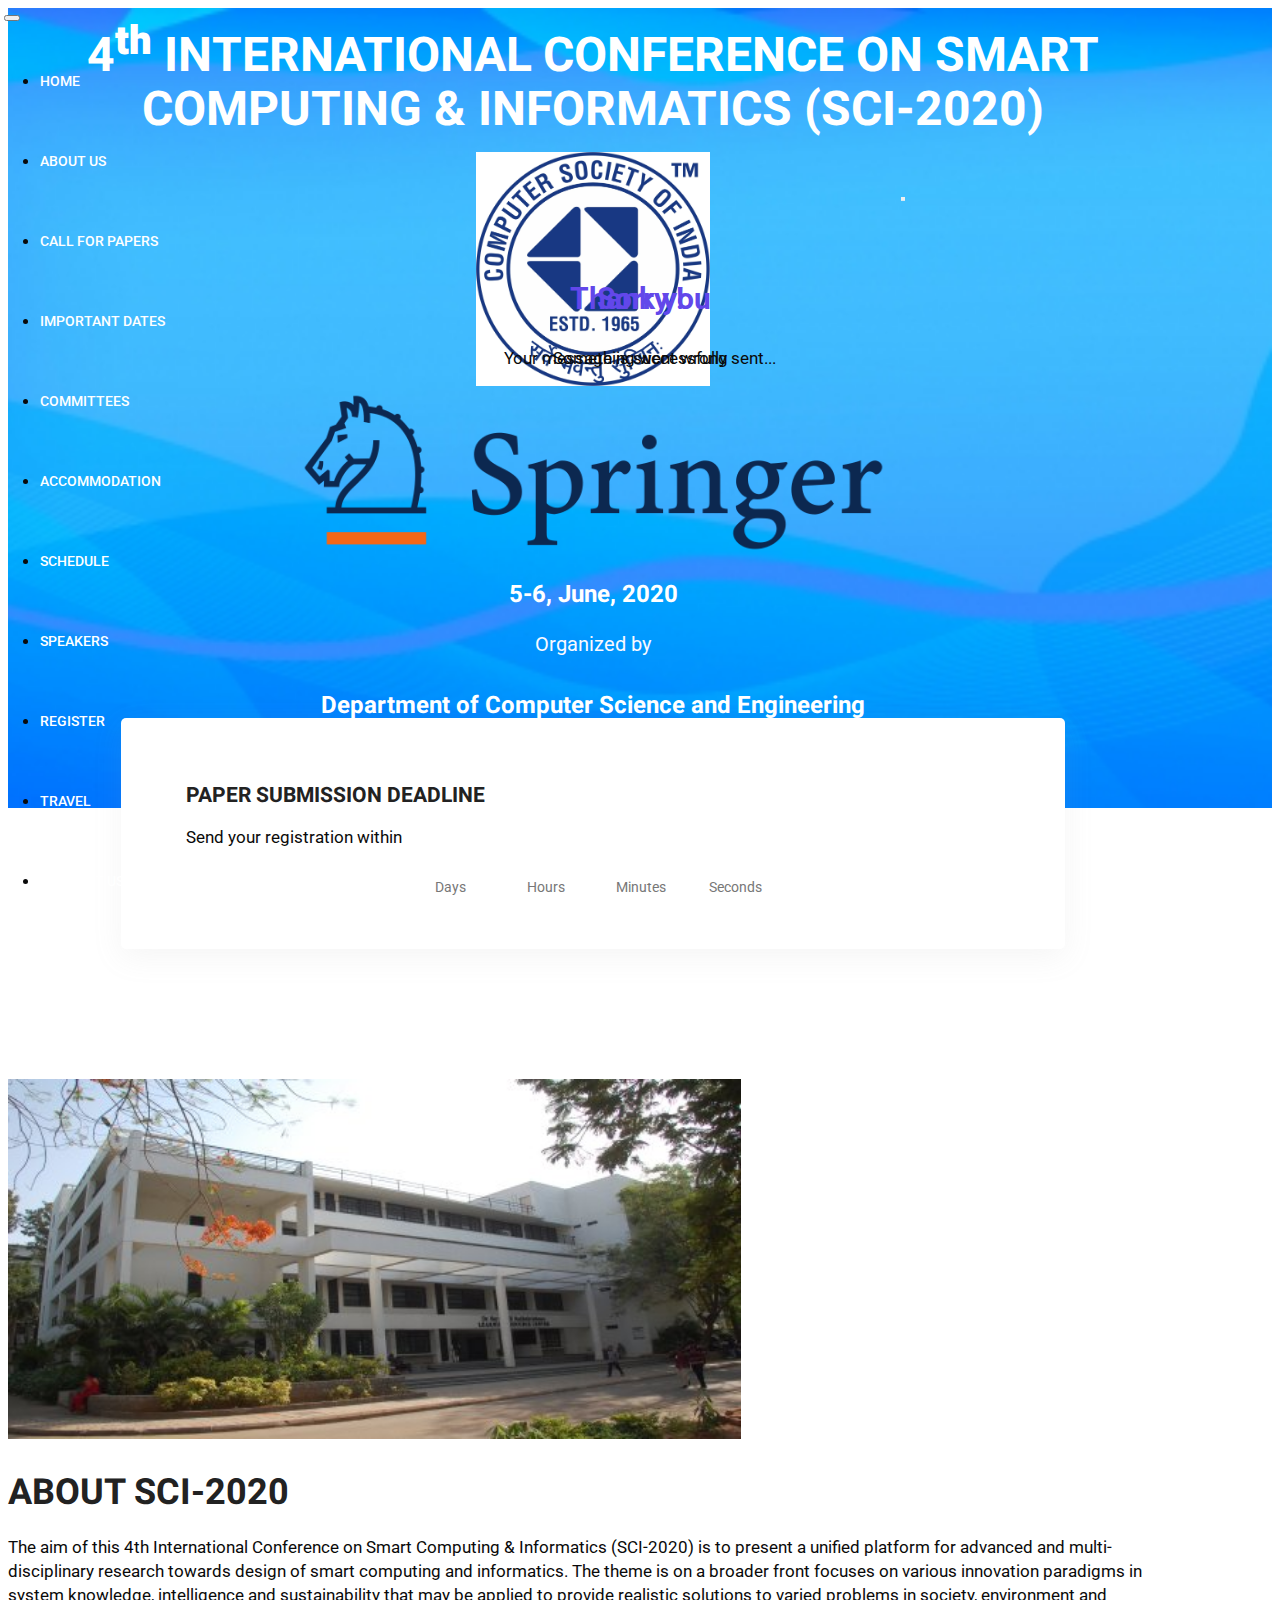
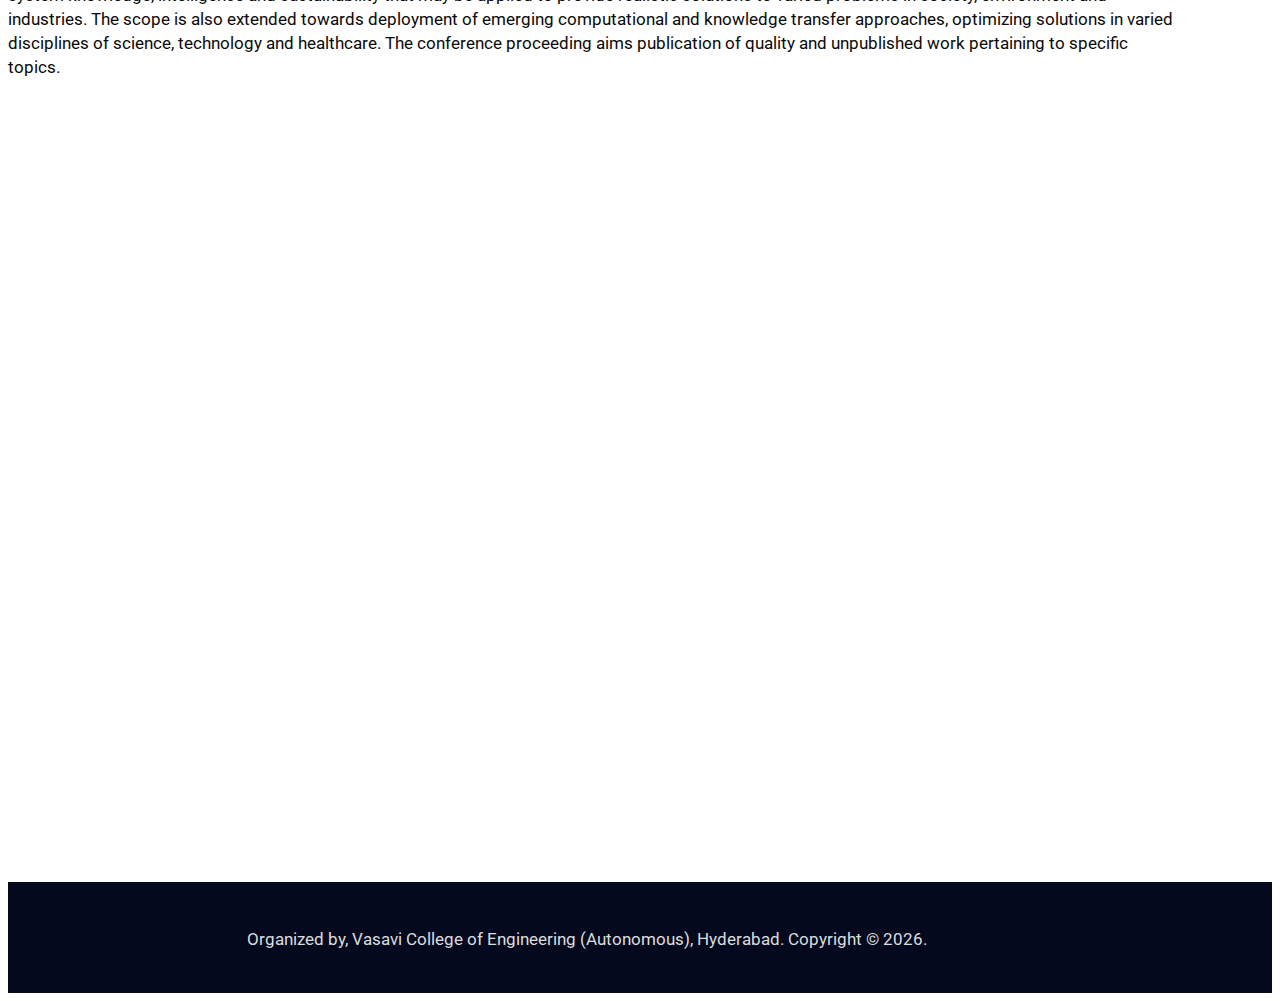
==== commit 2d43671c: "made changes to commites acc to doc" ====
--- a/index.html
+++ b/index.html
@@ -124,8 +124,8 @@
 						</div>
 						
 					</div>
-					<h4>5-6, June, 2020</h4>
-					<p>Organized by <h3 style="padding:0px;"><span style="margin-bottom: 20px;">Department of Computer Science and Engineering</span> <br /><span style="margin-bottom:20px;">Vasavi College of Engineering (Autonomous) </span><br />Hyderabad, Telangana, India</h3>
+					<h3>5-6, June, 2020</h3>
+					<p><span style="font-size: 20px;">Organized by</span> <h3 style="padding:0px;"><span style="margin-bottom: 20px;">Department of Computer Science and Engineering</span> <br /><span style="margin-bottom:20px;">Vasavi College of Engineering (Autonomous) </span><br />Hyderabad, Telangana, India</h3>
 					</p>
 				</div>
 			</div>
--- a/css/style.css
+++ b/css/style.css
@@ -43,7 +43,7 @@
 
 body {
   line-height: 24px;
-  font-size: 18px;
+  font-size: 17px;
   font-family: "Roboto", sans-serif;
   font-weight: normal;
   color: rgb(10, 10, 10);
